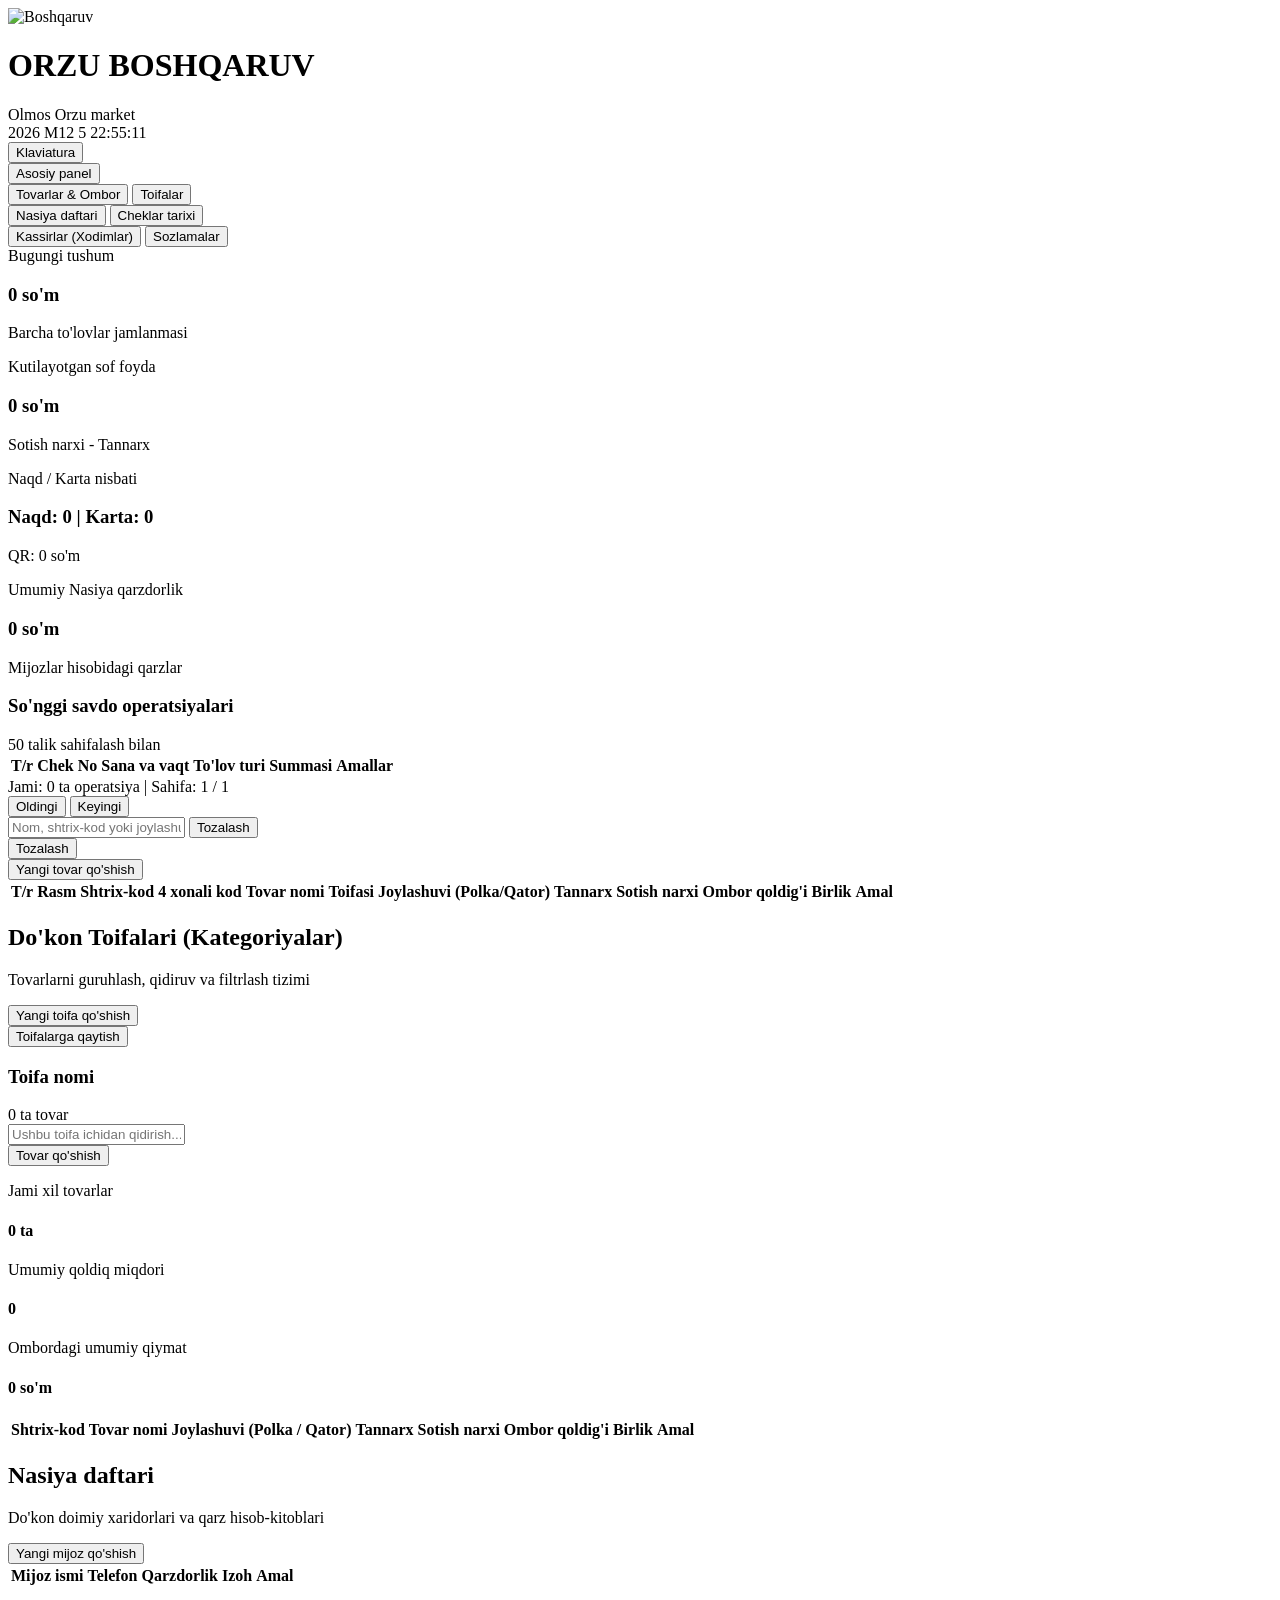
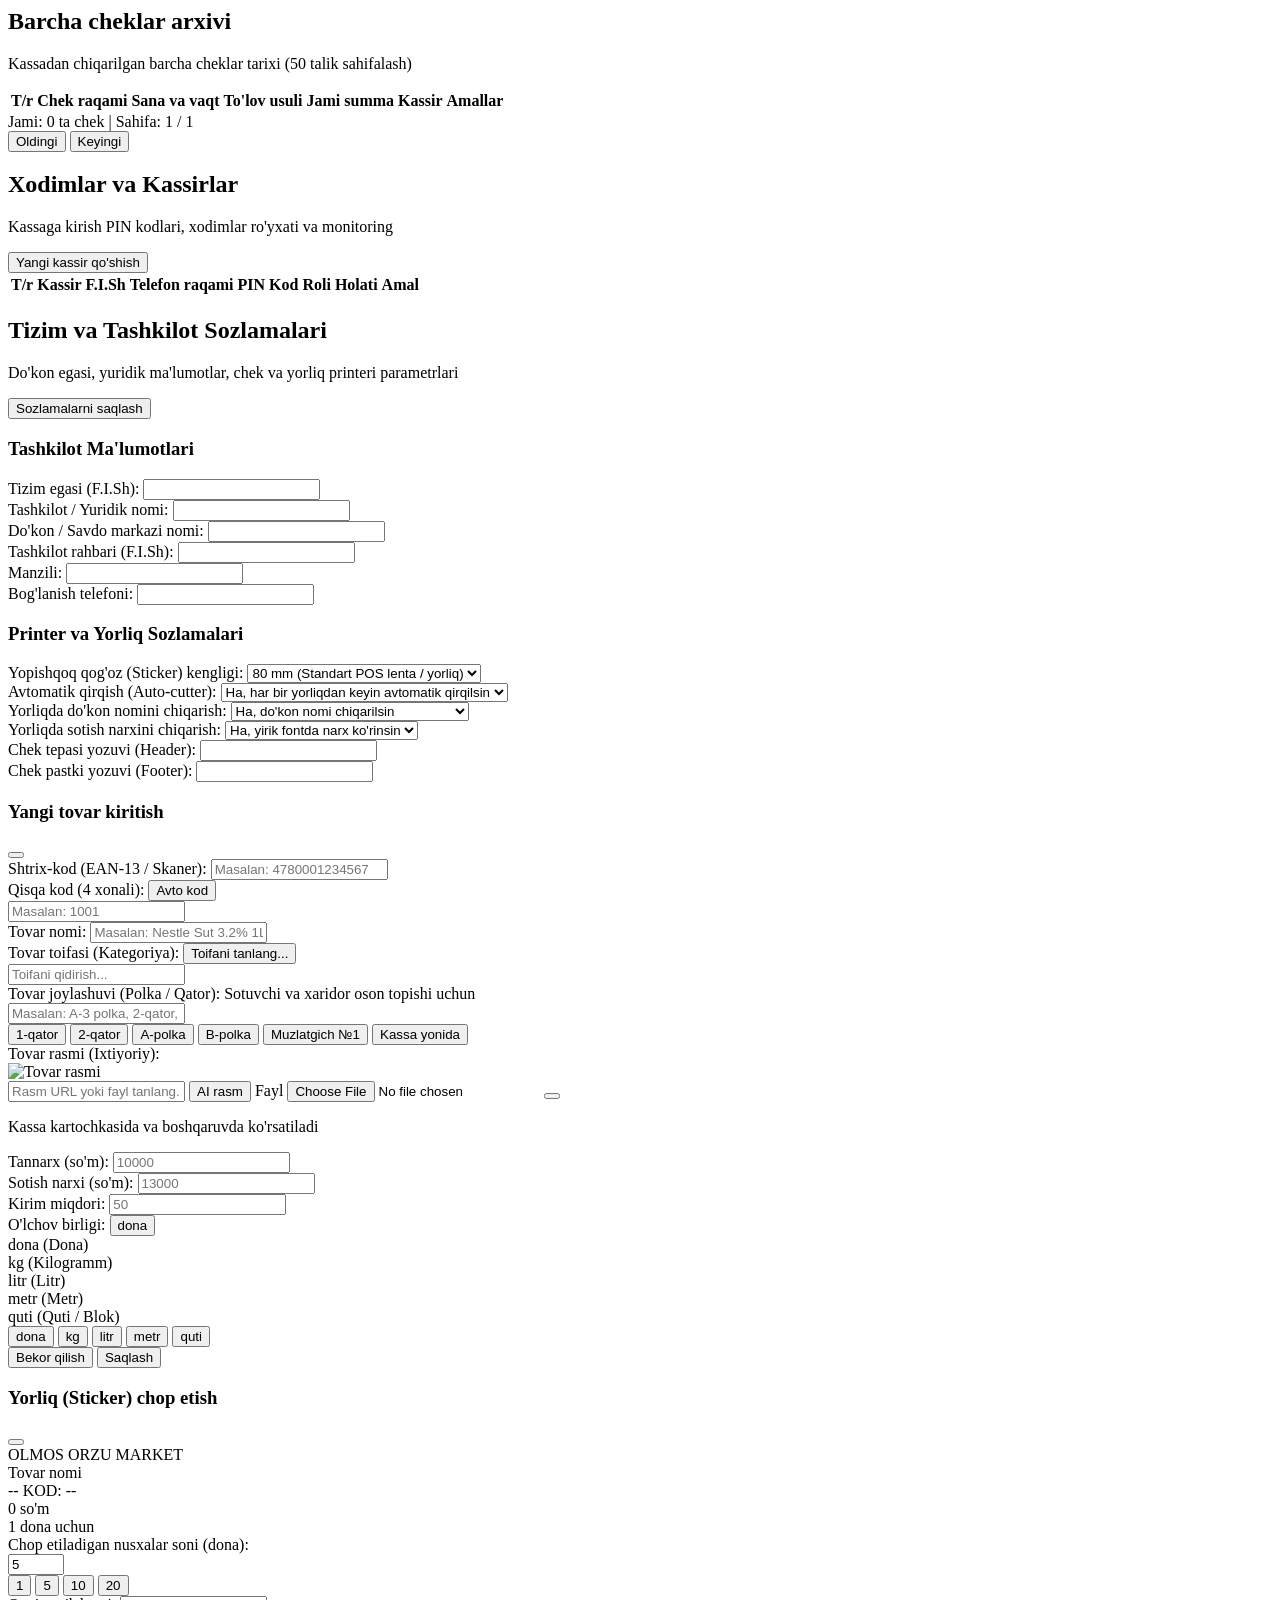
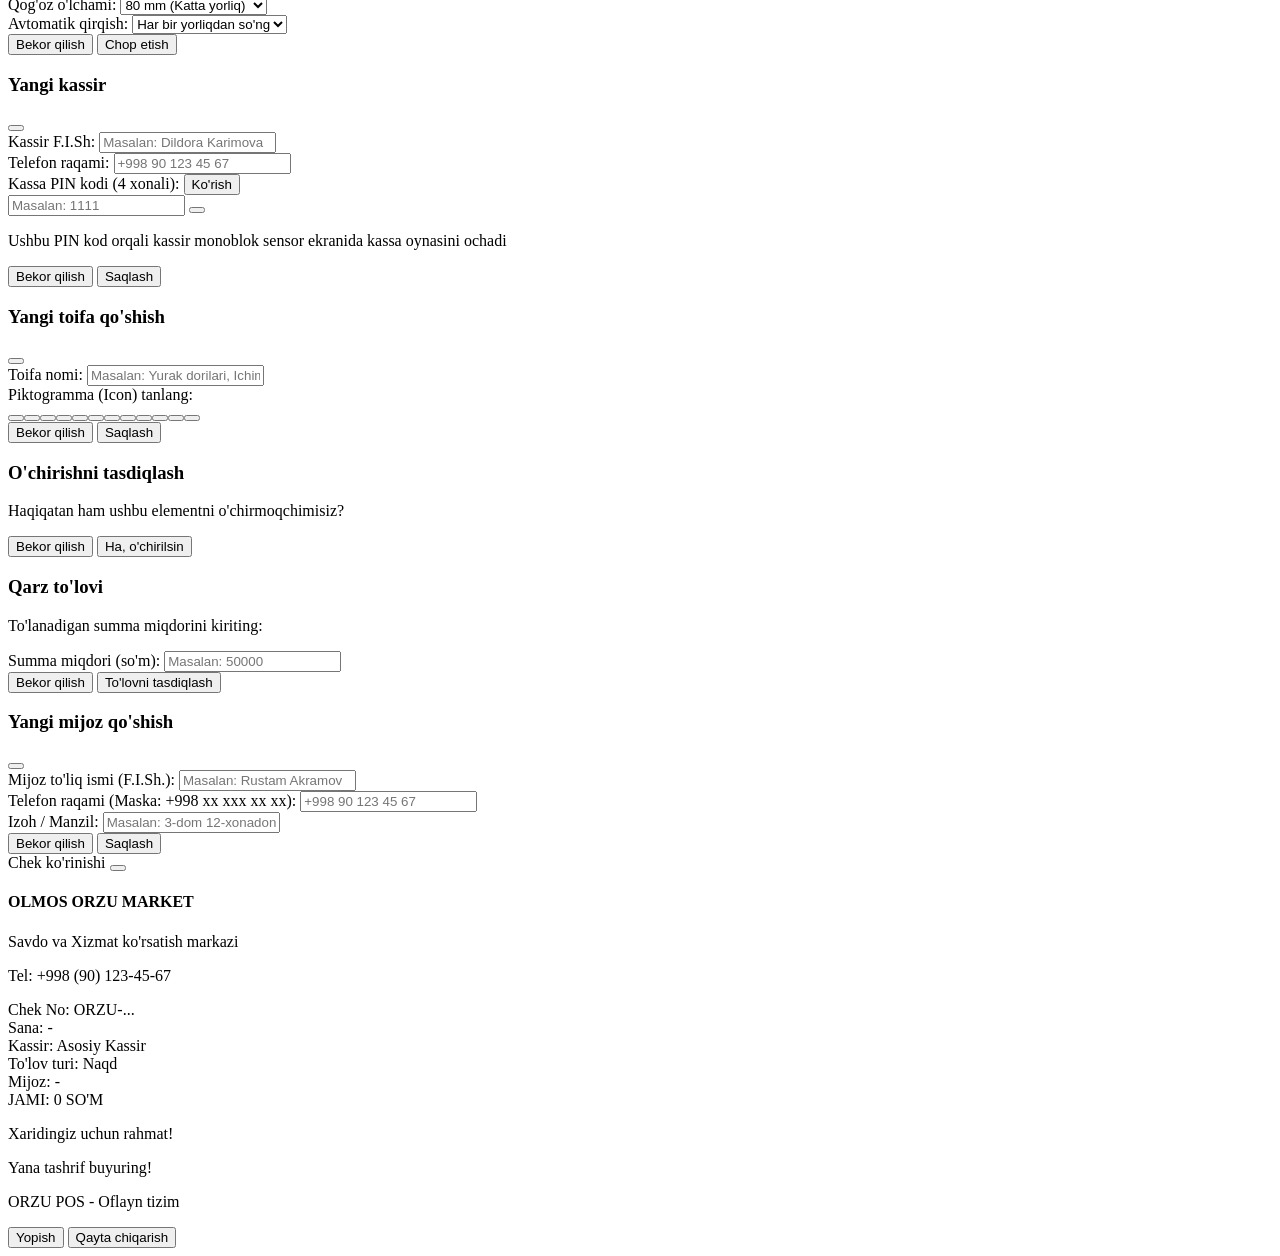
==== web/admin/index.html @ 23eb66a7 "feat: enlarge virtual keyboard for touch monoblocks, eliminate .uz completely, disable static cache " ====
<!DOCTYPE html>
<html lang="uz" class="h-full bg-[#f1f5f9] text-slate-800">
<head>
  <meta charset="UTF-8">
  <meta name="viewport" content="width=device-width, initial-scale=1.0">
  <meta name="theme-color" content="#881337">
  <meta name="msapplication-navbutton-color" content="#881337">
  <meta name="apple-mobile-web-app-status-bar-style" content="#881337">
  <meta name="color-scheme" content="light">
  <title>ORZU Boshqaruv - Olmos Orzu market</title>
  <link rel="icon" type="image/png" href="/icons/admin.png">
  <link rel="manifest" href="/manifest.json">
  <!-- 100% OFFLINE LOKAL RESURSLAR -->
  <link rel="stylesheet" href="/shared/app.css">
  <script src="/shared/tailwind.js"></script>
  <script src="/shared/lucide.min.js"></script>
  <script src="/shared/sound.js"></script>
</head>
<body class="h-full flex flex-col font-sans select-none overflow-hidden bg-[#f1f5f9] text-slate-800">

  <!-- ========================================== -->
  <!-- TOP HEADER ARCHITECTURE (EXECUTIVE 2-TIER) -->
  <!-- ========================================== -->
  <header class="bg-[#881337] border-b border-[#70102e] shadow-md z-20 shrink-0">
    <!-- Tier 1: System Master Bar (Brand, Live Clock & Active App Switcher) -->
    <div class="h-14 px-6 flex items-center justify-between border-b border-[#70102e] bg-[#881337]">
      <!-- Left: Logo & Market Identity -->
      <div class="flex items-center space-x-3.5 shrink-0">
        <div class="w-9 h-9 rounded-xl p-0.5 bg-white/10 border border-white/20 shadow-md flex items-center justify-center shrink-0">
          <img src="/icons/admin.png" class="w-7 h-7 object-contain" alt="Boshqaruv">
        </div>
        <div class="flex items-baseline gap-2.5">
          <h1 class="font-black text-sm tracking-wide text-white">ORZU BOSHQARUV</h1>
          <span class="px-2 py-0.5 rounded-full bg-white text-[#881337] text-[10px] font-bold">
            Olmos Orzu market
          </span>
        </div>
      </div>

      <!-- Center: Live Clock & Date -->
      <div class="hidden md:flex items-center gap-3 px-3.5 py-1.5 rounded-xl bg-white/15 border border-white/20 text-xs font-mono text-white">
        <span class="w-2 h-2 rounded-full bg-emerald-400"></span>
        <span id="admin-date-display" class="text-rose-100 font-semibold text-[11px]"></span>
        <span class="w-px h-3 bg-rose-900/40"></span>
        <span id="admin-clock-display" class="font-black text-white text-xs tracking-wider"></span>
      </div>

      <!-- Right: Active App Tabs Bar (Chrome-style) & Keyboard Toggle -->
      <div class="flex items-center gap-2">
        <div id="admin-update-badge" class="hidden"></div>
        <div id="orzu-app-tabs" class="shrink-0"></div>
        <button onclick="window.__orzuVirtualKeyboard?.toggle()" type="button" class="flex items-center gap-1.5 px-3 py-1.5 rounded-xl bg-white/15 hover:bg-white/25 text-white text-xs font-bold border border-white/30 transition cursor-pointer" title="Sensor klaviaturani ochish / yopish">
          <i data-lucide="keyboard" class="w-3.5 h-3.5 text-rose-400"></i>
          <span>Klaviatura</span>
        </button>
      </div>
    </div>

    <!-- Tier 2: Professional Navigation Command Bar -->
    <div class="px-6 py-2 bg-white border-b border-slate-200 flex items-center justify-between gap-4">
      <nav class="flex items-center gap-2 overflow-x-auto scrollbar-none py-0.5 whitespace-nowrap w-full">
        <!-- 1. Asosiy & Analitika -->
        <button onclick="switchTab('dashboard', this)" class="admin-tab px-4 py-2 rounded-xl text-xs font-bold bg-[#881337] text-white shadow-md border border-rose-500/60 transition flex items-center gap-2 shrink-0">
          <i data-lucide="layout-dashboard" class="w-4 h-4 text-rose-200"></i>
          <span>Asosiy panel</span>
        </button>

        <!-- Divider -->
        <div class="w-px h-5 bg-slate-200 shrink-0 mx-1"></div>

        <!-- 2. Tovarlar & Ombor -->
        <button onclick="switchTab('products', this)" class="admin-tab px-4 py-2 rounded-xl text-xs font-semibold text-slate-700 bg-slate-50 hover:bg-slate-100 hover:text-slate-900 border border-slate-200 font-bold transition flex items-center gap-2 shrink-0">
          <i data-lucide="boxes" class="w-4 h-4 text-rose-400"></i>
          <span>Tovarlar & Ombor</span>
        </button>

        <!-- 3. Toifalar -->
        <button onclick="switchTab('categories', this)" class="admin-tab px-4 py-2 rounded-xl text-xs font-semibold text-slate-700 bg-slate-50 hover:bg-slate-100 hover:text-slate-900 border border-slate-200 font-bold transition flex items-center gap-2 shrink-0">
          <i data-lucide="tags" class="w-4 h-4 text-rose-400"></i>
          <span>Toifalar</span>
        </button>

        <!-- Divider -->
        <div class="w-px h-5 bg-slate-200 shrink-0 mx-1"></div>

        <!-- 4. Nasiya daftari -->
        <button onclick="switchTab('debts', this)" class="admin-tab px-4 py-2 rounded-xl text-xs font-semibold text-slate-700 bg-slate-50 hover:bg-slate-100 hover:text-slate-900 border border-slate-200 font-bold transition flex items-center gap-2 shrink-0">
          <i data-lucide="book-open" class="w-4 h-4 text-rose-400"></i>
          <span>Nasiya daftari</span>
        </button>

        <!-- 5. Cheklar tarixi -->
        <button onclick="switchTab('sales', this)" class="admin-tab px-4 py-2 rounded-xl text-xs font-semibold text-slate-700 bg-slate-50 hover:bg-slate-100 hover:text-slate-900 border border-slate-200 font-bold transition flex items-center gap-2 shrink-0">
          <i data-lucide="receipt" class="w-4 h-4 text-rose-400"></i>
          <span>Cheklar tarixi</span>
        </button>

        <!-- Divider -->
        <div class="w-px h-5 bg-slate-200 shrink-0 mx-1"></div>

        <!-- 6. Kassirlar -->
        <button onclick="switchTab('cashiers', this)" class="admin-tab px-4 py-2 rounded-xl text-xs font-semibold text-slate-700 bg-slate-50 hover:bg-slate-100 hover:text-slate-900 border border-slate-200 font-bold transition flex items-center gap-2 shrink-0">
          <i data-lucide="users" class="w-4 h-4 text-rose-400"></i>
          <span>Kassirlar (Xodimlar)</span>
        </button>

        <!-- 7. Sozlamalar -->
        <button onclick="switchTab('settings', this)" class="admin-tab px-4 py-2 rounded-xl text-xs font-semibold text-slate-700 bg-slate-50 hover:bg-slate-100 hover:text-slate-900 border border-slate-200 font-bold transition flex items-center gap-2 shrink-0">
          <i data-lucide="settings" class="w-4 h-4 text-rose-400"></i>
          <span>Sozlamalar</span>
        </button>
      </nav>
    </div>
  </header>

  <!-- CONTENT CONTAINER -->
  <main class="flex-1 overflow-y-auto p-6 bg-[#f1f5f9]">
    
    <!-- 1. DASHBOARD & ANALYTICS -->
    <section id="tab-dashboard" class="space-y-6">
      <div class="grid grid-cols-1 sm:grid-cols-2 lg:grid-cols-4 gap-4">
        <div class="glass p-5 rounded-2xl">
          <div class="flex justify-between items-start">
            <span class="text-xs font-bold text-slate-600 uppercase">Bugungi tushum</span>
            <div class="p-2 rounded-xl bg-rose-50 text-[#881337] border border-rose-200"><i data-lucide="coins" class="w-5 h-5"></i></div>
          </div>
          <h3 class="text-2xl font-black text-slate-900 mt-2 font-mono" id="stat-revenue">0 so'm</h3>
          <p class="text-xs text-slate-500 font-medium mt-1">Barcha to'lovlar jamlanmasi</p>
        </div>

        <div class="glass p-5 rounded-2xl">
          <div class="flex justify-between items-start">
            <span class="text-xs font-bold text-slate-600 uppercase">Kutilayotgan sof foyda</span>
            <div class="p-2 rounded-xl bg-emerald-50 text-emerald-700 border border-emerald-200"><i data-lucide="trending-up" class="w-5 h-5"></i></div>
          </div>
          <h3 class="text-2xl font-black text-emerald-700 mt-2 font-mono" id="stat-profit">0 so'm</h3>
          <p class="text-xs text-slate-500 font-medium mt-1">Sotish narxi - Tannarx</p>
        </div>

        <div class="glass p-5 rounded-2xl">
          <div class="flex justify-between items-start">
            <span class="text-xs font-bold text-slate-600 uppercase">Naqd / Karta nisbati</span>
            <div class="p-2 rounded-xl bg-rose-50 text-[#881337] border border-rose-200"><i data-lucide="credit-card" class="w-5 h-5"></i></div>
          </div>
          <h3 class="text-lg font-black text-slate-900 mt-2 font-mono">
            Naqd: <span class="text-emerald-700 font-black" id="stat-cash">0</span> | Karta: <span class="text-blue-700 font-black" id="stat-card">0</span>
          </h3>
          <p class="text-xs text-purple-700 font-bold mt-1 font-mono" id="stat-qr">QR: 0 so'm</p>
        </div>

        <div class="glass p-5 rounded-2xl">
          <div class="flex justify-between items-start">
            <span class="text-xs font-bold text-slate-600 uppercase">Umumiy Nasiya qarzdorlik</span>
            <div class="p-2 rounded-xl bg-amber-50 text-amber-800 border border-amber-200"><i data-lucide="alert-circle" class="w-5 h-5"></i></div>
          </div>
          <h3 class="text-2xl font-black text-amber-800 mt-2 font-mono" id="stat-debts">0 so'm</h3>
          <p class="text-xs text-slate-500 font-medium mt-1">Mijozlar hisobidagi qarzlar</p>
        </div>
      </div>

      <!-- Recent Transactions Table -->
      <div class="glass rounded-3xl p-6">
        <div class="flex items-center justify-between mb-4">
          <h3 class="font-extrabold text-base text-slate-900 flex items-center gap-2">
            <i data-lucide="clock" class="w-4 h-4 text-[#881337]"></i> So'nggi savdo operatsiyalari
          </h3>
          <span class="text-xs text-slate-600 font-medium">50 talik sahifalash bilan</span>
        </div>
        <div class="overflow-x-auto">
          <table class="w-full text-left text-xs">
            <thead class="bg-slate-100 text-slate-800 uppercase border-b-2 border-slate-300 font-black">
              <tr>
                <th class="py-3 px-4 w-12 text-center">T/r</th>
                <th class="py-3 px-4">Chek No</th>
                <th class="py-3 px-4">Sana va vaqt</th>
                <th class="py-3 px-4">To'lov turi</th>
                <th class="py-3 px-4">Summasi</th>
                <th class="py-3 px-4 text-right">Amallar</th>
              </tr>
            </thead>
            <tbody id="recent-sales-tbody" class="divide-y divide-slate-100 font-medium">
              <!-- Dynamically populated -->
            </tbody>
          </table>
        </div>

        <!-- 50 talik Pagination controls for Recent Sales -->
        <div class="mt-4 pt-3 border-t border-slate-200 flex items-center justify-between text-xs">
          <div class="text-slate-600 font-medium">
            Jami: <span id="recent-sales-total-count" class="font-bold text-slate-900">0</span> ta operatsiya | 
            Sahifa: <span id="recent-sales-current-page" class="font-bold text-slate-900">1</span> / <span id="recent-sales-total-pages" class="font-bold text-slate-900">1</span>
          </div>
          <div class="flex items-center gap-2">
            <button onclick="prevRecentSalesPage()" id="btn-recent-prev" class="px-3 py-1.5 rounded-lg bg-white hover:bg-slate-100 text-slate-800 font-bold disabled:opacity-40 disabled:cursor-not-allowed border border-slate-300 flex items-center gap-1 cursor-pointer transition shadow-sm">
              <i data-lucide="chevron-left" class="w-4 h-4"></i> Oldingi
            </button>
            <button onclick="nextRecentSalesPage()" id="btn-recent-next" class="px-3 py-1.5 rounded-lg bg-white hover:bg-slate-100 text-slate-800 font-bold disabled:opacity-40 disabled:cursor-not-allowed border border-slate-300 flex items-center gap-1 cursor-pointer transition shadow-sm">
              Keyingi <i data-lucide="chevron-right" class="w-4 h-4"></i>
            </button>
          </div>
        </div>
      </div>
    </section>

    <!-- 2. PRODUCTS & INVENTORY (WITH LOCATION) -->
    <section id="tab-products" class="hidden space-y-4">
      <div class="flex flex-col gap-3">
        <!-- Row 1: Search, Clear & Add Button -->
        <div class="flex flex-col sm:flex-row items-center justify-between gap-3">
          <div class="flex items-center gap-2 flex-1 w-full">
            <div class="relative flex-1">
              <i data-lucide="search" class="w-4 h-4 absolute left-3.5 top-3 text-[#881337]"></i>
              <input type="text" id="product-search-input" oninput="filterProductsList()" placeholder="Nom, shtrix-kod yoki joylashuv (polka) bo'yicha qidirish..."
                     class="w-full bg-white border border-slate-300 rounded-xl pl-10 pr-24 py-2.5 text-xs text-slate-900 focus:border-[#881337] placeholder-slate-400 focus:outline-none font-medium">
              <button type="button" onclick="clearProductSearch()" class="absolute right-1.5 top-1.5 bottom-1.5 px-3 rounded-lg bg-slate-100 hover:bg-rose-100 text-slate-700 hover:text-rose-700 font-bold text-xs flex items-center gap-1 transition cursor-pointer border border-slate-200" title="Qidiruv matnini tozalash">
                <i data-lucide="x" class="w-3.5 h-3.5"></i> Tozalash
              </button>
            </div>
            <button type="button" onclick="clearProductSearch()" class="px-4 py-2.5 rounded-xl bg-slate-100 hover:bg-slate-200 text-slate-700 hover:text-slate-900 font-bold text-xs border border-slate-300 flex items-center gap-1.5 shrink-0 cursor-pointer active:scale-95 transition shadow-sm" title="Qidiruvni tozalash">
              <i data-lucide="rotate-ccw" class="w-3.5 h-3.5 text-slate-500"></i> Tozalash
            </button>
          </div>

          <button onclick="openProductModal()" class="px-5 py-2.5 rounded-xl bg-[#881337] hover:bg-[#9f1239] text-white font-bold text-xs shadow-md border border-[#881337] flex items-center gap-2 shrink-0 cursor-pointer active:scale-95 transition">
            <i data-lucide="plus-circle" class="w-4 h-4"></i> Yangi tovar qo'shish
          </button>
        </div>

        <!-- Row 2: Category Quick Filter Pills Across Full Width -->
        <div class="w-full bg-white p-2.5 rounded-2xl border border-slate-200 shadow-sm">
          <div id="admin-category-filter" class="w-full flex items-center gap-2 overflow-x-auto pb-1 scrollbar-thin">
            <!-- Rendered dynamically across entire screen width -->
          </div>
        </div>
      </div>

      <div class="glass rounded-3xl overflow-hidden">
        <table class="w-full text-left text-xs">
          <thead class="bg-slate-100 text-slate-600 font-bold border-b border-slate-200">
            <tr>
              <th class="py-3.5 px-4 w-12 text-center">T/r</th>
              <th class="py-3.5 px-3 w-14 text-center">Rasm</th>
              <th class="py-3.5 px-4">Shtrix-kod</th>
              <th class="py-3.5 px-3">4 xonali kod</th>
              <th class="py-3.5 px-4">Tovar nomi</th>
              <th class="py-3.5 px-4">Toifasi</th>
              <th class="py-3.5 px-4">Joylashuvi (Polka/Qator)</th>
              <th class="py-3.5 px-4">Tannarx</th>
              <th class="py-3.5 px-4">Sotish narxi</th>
              <th class="py-3.5 px-4">Ombor qoldig'i</th>
              <th class="py-3.5 px-4">Birlik</th>
              <th class="py-3.5 px-4 text-right">Amal</th>
            </tr>
          </thead>
          <tbody id="products-tbody" class="divide-y divide-slate-100 font-medium">
            <!-- Dynamically populated -->
          </tbody>
        </table>
      </div>
    </section>

    <!-- 3. DYNAMIC CATEGORIES MANAGEMENT (DINAMIK TOIFALAR) -->
    <section id="tab-categories" class="hidden space-y-5">
      <!-- 3A. Categories Grid View -->
      <div id="category-list-view" class="space-y-5">
        <div class="flex items-center justify-between">
          <div>
            <h2 class="font-extrabold text-base text-slate-900 flex items-center gap-2">
              <i data-lucide="tags" class="w-5 h-5 text-[#881337]"></i> Do'kon Toifalari (Kategoriyalar)
            </h2>
            <p class="text-xs text-slate-500 font-medium mt-0.5">Tovarlarni guruhlash, qidiruv va filtrlash tizimi</p>
          </div>
          <button onclick="openCategoryModal()" class="px-4 py-2.5 rounded-xl bg-[#881337] hover:bg-[#9f1239] text-white font-bold text-xs shadow-md border border-[#881337] flex items-center gap-2 cursor-pointer transition active:scale-95">
            <i data-lucide="plus" class="w-4 h-4"></i> Yangi toifa qo'shish
          </button>
        </div>

        <!-- Categories Cards Grid -->
        <div class="grid grid-cols-1 sm:grid-cols-2 lg:grid-cols-3 xl:grid-cols-4 gap-4" id="categories-grid-container">
          <!-- Rendered dynamically -->
        </div>
      </div>

      <!-- 3B. Dedicated Category Detail & Products View (Toifa ichidagi tovarlar) -->
      <div id="category-detail-view" class="hidden space-y-4">
        <!-- Back bar & Category header -->
        <div class="glass p-4 rounded-2xl flex flex-col md:flex-row md:items-center justify-between gap-4">
          <div class="flex items-center gap-3">
            <button onclick="closeCategoryDetailView()" class="px-3.5 py-2 rounded-xl bg-white hover:bg-slate-100 text-slate-800 border border-slate-300 font-bold text-xs flex items-center gap-1.5 transition active:scale-95 cursor-pointer shadow-sm">
              <i data-lucide="arrow-left" class="w-4 h-4"></i> Toifalarga qaytish
            </button>
            <div class="h-6 w-px bg-slate-300 hidden md:block"></div>
            <div class="flex items-center gap-2.5">
              <div class="w-10 h-10 rounded-xl bg-rose-50 border border-rose-200 flex items-center justify-center text-[#881337] shadow-sm" id="detail-cat-icon-box">
                <i data-lucide="tag" class="w-5 h-5" id="detail-cat-icon"></i>
              </div>
              <div>
                <h3 class="font-extrabold text-base text-slate-900 flex items-center gap-2" id="detail-cat-title">Toifa nomi</h3>
                <span class="text-xs text-slate-600 font-mono font-bold" id="detail-cat-count-badge">0 ta tovar</span>
              </div>
            </div>
          </div>

          <!-- Actions & Search inside this category -->
          <div class="flex items-center gap-2.5 flex-1 max-w-md justify-end">
            <div class="relative flex-1">
              <i data-lucide="search" class="w-3.5 h-3.5 absolute left-3 top-2.5 text-slate-400"></i>
              <input type="text" id="cat-detail-search" oninput="filterCategoryDetailProducts()" placeholder="Ushbu toifa ichidan qidirish..."
                     class="w-full bg-white border border-slate-300 rounded-xl pl-9 pr-3 py-2 text-xs text-slate-900 placeholder-slate-400 focus:outline-none focus:border-[#881337]">
            </div>
            <button onclick="openAddProductForCategory()" class="px-4 py-2 rounded-xl bg-[#059669] hover:bg-[#047857] text-white font-bold text-xs shadow-md border border-[#059669] flex items-center gap-1.5 shrink-0 transition active:scale-95 cursor-pointer">
              <i data-lucide="plus" class="w-4 h-4"></i> Tovar qo'shish
            </button>
          </div>
        </div>

        <!-- Category Summary Stats -->
        <div class="grid grid-cols-1 sm:grid-cols-3 gap-3">
          <div class="glass p-3.5 rounded-2xl flex items-center justify-between">
            <div>
              <p class="text-[11px] font-bold text-slate-600">Jami xil tovarlar</p>
              <h4 class="text-lg font-black text-slate-900 font-mono mt-0.5" id="cat-stat-types">0 ta</h4>
            </div>
            <div class="p-2 rounded-xl bg-rose-50 text-[#881337] border border-rose-200"><i data-lucide="package" class="w-4 h-4"></i></div>
          </div>
          <div class="glass p-3.5 rounded-2xl flex items-center justify-between">
            <div>
              <p class="text-[11px] font-bold text-slate-600">Umumiy qoldiq miqdori</p>
              <h4 class="text-lg font-black text-emerald-700 font-mono mt-0.5" id="cat-stat-units">0</h4>
            </div>
            <div class="p-2 rounded-xl bg-emerald-50 text-emerald-700 border border-emerald-200"><i data-lucide="boxes" class="w-4 h-4"></i></div>
          </div>
          <div class="glass p-3.5 rounded-2xl flex items-center justify-between">
            <div>
              <p class="text-[11px] font-bold text-slate-600">Ombordagi umumiy qiymat</p>
              <h4 class="text-lg font-black text-amber-800 font-mono mt-0.5" id="cat-stat-value">0 so'm</h4>
            </div>
            <div class="p-2 rounded-xl bg-amber-50 text-amber-800 border border-amber-200"><i data-lucide="coins" class="w-4 h-4"></i></div>
          </div>
        </div>

        <!-- Products in Category Table -->
        <div class="glass rounded-3xl overflow-hidden shadow-xl">
          <table class="w-full text-left text-xs">
            <thead class="bg-slate-100 text-slate-800 font-black border-b-2 border-slate-300">
              <tr>
                <th class="py-3.5 px-4">Shtrix-kod</th>
                <th class="py-3.5 px-4">Tovar nomi</th>
                <th class="py-3.5 px-4">Joylashuvi (Polka / Qator)</th>
                <th class="py-3.5 px-4">Tannarx</th>
                <th class="py-3.5 px-4">Sotish narxi</th>
                <th class="py-3.5 px-4">Ombor qoldig'i</th>
                <th class="py-3.5 px-4">Birlik</th>
                <th class="py-3.5 px-4 text-right">Amal</th>
              </tr>
            </thead>
            <tbody id="cat-detail-products-tbody" class="divide-y divide-slate-100 font-medium">
              <!-- Dynamically populated -->
            </tbody>
          </table>
        </div>
      </div>
    </section>

    <!-- 4. DEBT BOOK (NASIYA DAFTARI) -->
    <section id="tab-debts" class="hidden space-y-4">
      <div class="flex items-center justify-between">
        <div>
          <h2 class="font-extrabold text-base text-slate-900">Nasiya daftari</h2>
          <p class="text-xs text-slate-500 font-medium">Do'kon doimiy xaridorlari va qarz hisob-kitoblari</p>
        </div>
        <button onclick="openCustomerModal()" class="px-5 py-2.5 rounded-xl bg-[#881337] hover:bg-[#9f1239] text-white font-bold text-xs shadow-md border border-[#881337] flex items-center gap-2 shrink-0 cursor-pointer active:scale-95 transition">
          <i data-lucide="user-plus" class="w-4 h-4"></i> Yangi mijoz qo'shish
        </button>
      </div>

      <div class="glass rounded-3xl overflow-hidden">
        <table class="w-full text-left text-xs">
          <thead class="bg-slate-100 text-slate-800 font-black border-b-2 border-slate-300">
            <tr>
              <th class="py-3.5 px-4">Mijoz ismi</th>
              <th class="py-3.5 px-4">Telefon</th>
              <th class="py-3.5 px-4">Qarzdorlik</th>
              <th class="py-3.5 px-4">Izoh</th>
              <th class="py-3.5 px-4 text-right">Amal</th>
            </tr>
          </thead>
          <tbody id="debts-tbody" class="divide-y divide-slate-100 font-medium">
            <!-- Dynamically populated -->
          </tbody>
        </table>
      </div>
    </section>

    <!-- 5. ALL SALES HISTORY -->
    <section id="tab-sales" class="hidden space-y-4">
      <div class="flex items-center justify-between">
        <div>
          <h2 class="font-extrabold text-base text-slate-900">Barcha cheklar arxivi</h2>
          <p class="text-xs text-slate-500 font-medium">Kassadan chiqarilgan barcha cheklar tarixi (50 talik sahifalash)</p>
        </div>
      </div>

      <div class="glass rounded-3xl overflow-hidden">
        <table class="w-full text-left text-xs">
          <thead class="bg-slate-100 text-slate-800 font-black border-b-2 border-slate-300">
            <tr>
              <th class="py-3.5 px-4 w-12 text-center">T/r</th>
              <th class="py-3.5 px-4">Chek raqami</th>
              <th class="py-3.5 px-4">Sana va vaqt</th>
              <th class="py-3.5 px-4">To'lov usuli</th>
              <th class="py-3.5 px-4">Jami summa</th>
              <th class="py-3.5 px-4">Kassir</th>
              <th class="py-3.5 px-4 text-right">Amallar</th>
            </tr>
          </thead>
          <tbody id="all-sales-tbody" class="divide-y divide-slate-100 font-medium">
            <!-- Dynamically populated -->
          </tbody>
        </table>

        <!-- 50 talik Pagination controls for Tab Sales -->
        <div class="p-3.5 bg-white border-t border-slate-200 flex items-center justify-between text-xs">
          <div class="text-slate-600 font-medium">
            Jami: <span id="sales-total-count" class="font-bold text-slate-900">0</span> ta chek | 
            Sahifa: <span id="sales-current-page" class="font-bold text-slate-900">1</span> / <span id="sales-total-pages" class="font-bold text-slate-900">1</span>
          </div>
          <div class="flex items-center gap-2">
            <button onclick="prevSalesPage()" id="btn-sales-prev" class="px-3 py-1.5 rounded-lg bg-white hover:bg-slate-100 text-slate-800 font-bold disabled:opacity-40 disabled:cursor-not-allowed border border-slate-300 flex items-center gap-1 cursor-pointer transition shadow-sm">
              <i data-lucide="chevron-left" class="w-4 h-4"></i> Oldingi
            </button>
            <button onclick="nextSalesPage()" id="btn-sales-next" class="px-3 py-1.5 rounded-lg bg-white hover:bg-slate-100 text-slate-800 font-bold disabled:opacity-40 disabled:cursor-not-allowed border border-slate-300 flex items-center gap-1 cursor-pointer transition shadow-sm">
              Keyingi <i data-lucide="chevron-right" class="w-4 h-4"></i>
            </button>
          </div>
        </div>
      </div>
    </section>

    <!-- 6. CASHIERS MANAGEMENT (KASSIRLARNI BOSHQARISH) -->
    <section id="tab-cashiers" class="hidden space-y-5">
      <div class="flex items-center justify-between">
        <div>
          <h2 class="font-extrabold text-base text-slate-900 flex items-center gap-2">
            <i data-lucide="users" class="w-5 h-5 text-[#881337]"></i> Xodimlar va Kassirlar
          </h2>
          <p class="text-xs text-slate-500 font-medium mt-0.5">Kassaga kirish PIN kodlari, xodimlar ro'yxati va monitoring</p>
        </div>
        <button onclick="openCashierModal()" class="px-4 py-2.5 rounded-xl bg-[#881337] hover:bg-[#9f1239] text-white font-bold text-xs shadow-md border border-[#881337] flex items-center gap-2 cursor-pointer transition active:scale-95">
          <i data-lucide="user-plus" class="w-4 h-4"></i> Yangi kassir qo'shish
        </button>
      </div>

      <div class="glass rounded-3xl overflow-hidden">
        <table class="w-full text-left text-xs">
          <thead class="bg-slate-100 text-slate-800 font-black border-b-2 border-slate-300">
            <tr>
              <th class="py-3.5 px-4 w-12 text-center">T/r</th>
              <th class="py-3.5 px-4">Kassir F.I.Sh</th>
              <th class="py-3.5 px-4">Telefon raqami</th>
              <th class="py-3.5 px-4">PIN Kod</th>
              <th class="py-3.5 px-4">Roli</th>
              <th class="py-3.5 px-4">Holati</th>
              <th class="py-3.5 px-4 text-right">Amal</th>
            </tr>
          </thead>
          <tbody id="cashiers-tbody" class="divide-y divide-slate-100 font-medium">
            <!-- Populated dynamically -->
          </tbody>
        </table>
      </div>
    </section>

    <!-- 7. SYSTEM & ORGANIZATION SETTINGS (TASHKILOT VA REKVIZITLAR SOZLAMALARI) -->
    <section id="tab-settings" class="hidden space-y-6 max-w-4xl">
      <div class="flex items-center justify-between">
        <div>
          <h2 class="font-extrabold text-base text-slate-900 flex items-center gap-2">
            <i data-lucide="settings" class="w-5 h-5 text-[#881337]"></i> Tizim va Tashkilot Sozlamalari
          </h2>
          <p class="text-xs text-slate-500 font-medium mt-0.5">Do'kon egasi, yuridik ma'lumotlar, chek va yorliq printeri parametrlari</p>
        </div>
        <button onclick="saveAllSettings()" class="px-5 py-2.5 rounded-xl bg-[#881337] hover:bg-[#9f1239] text-white font-bold text-xs shadow-md border border-[#881337] flex items-center gap-2 cursor-pointer transition active:scale-95">
          <i data-lucide="save" class="w-4 h-4"></i> Sozlamalarni saqlash
        </button>
      </div>

      <div class="grid grid-cols-1 md:grid-cols-2 gap-5">
        <!-- 1. Tashkilot va Yuridik Rekvizitlar -->
        <div class="glass p-5 rounded-3xl space-y-4">
          <h3 class="font-black text-sm text-slate-900 flex items-center gap-2 border-b border-slate-200 pb-2.5">
            <i data-lucide="building" class="w-4 h-4 text-[#881337]"></i> Tashkilot Ma'lumotlari
          </h3>
          <div class="space-y-3 text-xs">
            <div>
              <label class="block font-bold text-slate-700 mb-1">Tizim egasi (F.I.Sh):</label>
              <input type="text" id="setting-store-owner" class="w-full bg-slate-50 border border-slate-300 rounded-xl px-3.5 py-2.5 text-slate-900 focus:bg-white focus:border-[#881337] focus:outline-none">
            </div>
            <div>
              <label class="block font-bold text-slate-700 mb-1">Tashkilot / Yuridik nomi:</label>
              <input type="text" id="setting-company-name" class="w-full bg-slate-50 border border-slate-300 rounded-xl px-3.5 py-2.5 text-slate-900 focus:bg-white focus:border-[#881337] focus:outline-none">
            </div>
            <div>
              <label class="block font-bold text-slate-700 mb-1">Do'kon / Savdo markazi nomi:</label>
              <input type="text" id="setting-store-name" class="w-full bg-slate-50 border border-slate-300 rounded-xl px-3.5 py-2.5 text-slate-900 focus:bg-white focus:border-[#881337] focus:outline-none">
            </div>
            <div>
              <label class="block font-bold text-slate-700 mb-1">Tashkilot rahbari (F.I.Sh):</label>
              <input type="text" id="setting-director-name" class="w-full bg-slate-50 border border-slate-300 rounded-xl px-3.5 py-2.5 text-slate-900 focus:bg-white focus:border-[#881337] focus:outline-none">
            </div>
            <div>
              <label class="block font-bold text-slate-700 mb-1">Manzili:</label>
              <input type="text" id="setting-store-address" class="w-full bg-slate-50 border border-slate-300 rounded-xl px-3.5 py-2.5 text-slate-900 focus:bg-white focus:border-[#881337] focus:outline-none">
            </div>
            <div>
              <label class="block font-bold text-slate-700 mb-1">Bog'lanish telefoni:</label>
              <input type="text" id="setting-store-phone" class="w-full bg-slate-50 border border-slate-300 rounded-xl px-3.5 py-2.5 text-slate-900 focus:bg-white focus:border-[#881337] focus:outline-none font-mono">
            </div>
          </div>
        </div>

        <!-- 2. Printer va Yorliq (Sticker) Parametrlari -->
        <div class="glass p-5 rounded-3xl space-y-4">
          <h3 class="font-black text-sm text-slate-900 flex items-center gap-2 border-b border-slate-200 pb-2.5">
            <i data-lucide="printer" class="w-4 h-4 text-amber-700"></i> Printer va Yorliq Sozlamalari
          </h3>
          <div class="space-y-3 text-xs">
            <div>
              <label class="block font-bold text-slate-700 mb-1">Yopishqoq qog'oz (Sticker) kengligi:</label>
              <select id="setting-label-width" class="w-full bg-slate-50 border border-slate-300 rounded-xl px-3.5 py-2.5 text-slate-900 focus:bg-white focus:border-[#881337] focus:outline-none">
                <option value="80">80 mm (Standart POS lenta / yorliq)</option>
                <option value="58">58 mm (Ixcham lenta / yorliq)</option>
              </select>
            </div>
            <div>
              <label class="block font-bold text-slate-700 mb-1">Avtomatik qirqish (Auto-cutter):</label>
              <select id="setting-label-autocut" class="w-full bg-slate-50 border border-slate-300 rounded-xl px-3.5 py-2.5 text-slate-900 focus:bg-white focus:border-[#881337] focus:outline-none">
                <option value="true">Ha, har bir yorliqdan keyin avtomatik qirqilsin</option>
                <option value="false">Yo'q, faqat partiya oxirida qirqilsin</option>
              </select>
            </div>
            <div>
              <label class="block font-bold text-slate-700 mb-1">Yorliqda do'kon nomini chiqarish:</label>
              <select id="setting-label-show-store" class="w-full bg-slate-50 border border-slate-300 rounded-xl px-3.5 py-2.5 text-slate-900 focus:bg-white focus:border-[#881337] focus:outline-none">
                <option value="true">Ha, do'kon nomi chiqarilsin</option>
                <option value="false">Yo'q, faqat tovar va shtrix-kod bo'lsin</option>
              </select>
            </div>
            <div>
              <label class="block font-bold text-slate-700 mb-1">Yorliqda sotish narxini chiqarish:</label>
              <select id="setting-label-show-price" class="w-full bg-slate-50 border border-slate-300 rounded-xl px-3.5 py-2.5 text-slate-900 focus:bg-white focus:border-[#881337] focus:outline-none">
                <option value="true">Ha, yirik fontda narx ko'rinsin</option>
                <option value="false">Yo'q, narx ko'rinmasin</option>
              </select>
            </div>
            <div>
              <label class="block font-bold text-slate-700 mb-1">Chek tepasi yozuvi (Header):</label>
              <input type="text" id="setting-receipt-header" class="w-full bg-slate-50 border border-slate-300 rounded-xl px-3.5 py-2.5 text-slate-900 focus:bg-white focus:border-[#881337] focus:outline-none">
            </div>
            <div>
              <label class="block font-bold text-slate-700 mb-1">Chek pastki yozuvi (Footer):</label>
              <input type="text" id="setting-receipt-footer" class="w-full bg-slate-50 border border-slate-300 rounded-xl px-3.5 py-2.5 text-slate-900 focus:bg-white focus:border-[#881337] focus:outline-none">
            </div>
          </div>
        </div>
      </div>
    </section>

  </main>

  <!-- ========================================== -->
  <!-- 1. ADD / EDIT PRODUCT MODAL                -->
  <!-- ========================================== -->
  <div id="product-modal" class="fixed inset-0 bg-slate-900/60 backdrop-blur-sm hidden items-center justify-center z-50 p-4">
    <div class="w-full max-w-lg rounded-3xl p-6 shadow-2xl bg-white border border-slate-200 text-slate-900 space-y-4 max-h-[92vh] overflow-y-auto">
      <div class="flex justify-between items-center pb-3 border-b border-slate-200">
        <h3 class="font-black text-base text-slate-900 flex items-center gap-2" id="product-modal-title">
          <i data-lucide="package-plus" class="w-5 h-5 text-[#881337]"></i> Yangi tovar kiritish
        </h3>
        <button onclick="closeProductModal()" class="p-1 rounded-xl text-slate-400 hover:text-slate-800 hover:bg-slate-100 transition">
          <i data-lucide="x" class="w-5 h-5"></i>
        </button>
      </div>

      <!-- Hidden ID for edit mode -->
      <input type="hidden" id="edit-product-id" value="">

      <div class="space-y-3.5 text-xs">
        <div class="grid grid-cols-1 sm:grid-cols-2 gap-3">
          <div>
            <label class="block font-bold text-slate-700 mb-1">Shtrix-kod (EAN-13 / Skaner):</label>
            <input type="text" id="new-barcode" placeholder="Masalan: 4780001234567"
                   class="w-full bg-slate-50 border border-slate-300 rounded-xl px-3.5 py-2.5 text-slate-900 focus:bg-white focus:border-[#881337] focus:outline-none font-mono">
          </div>
          <div>
            <div class="flex items-center justify-between mb-1">
              <label class="block font-bold text-slate-700">Qisqa kod (4 xonali):</label>
              <button type="button" onclick="autoGenerate4DigitCode()" class="text-[10px] font-bold text-slate-700 hover:text-slate-900 bg-slate-100 hover:bg-slate-200 px-2 py-0.5 rounded-lg border border-slate-300 transition flex items-center gap-1 cursor-pointer active:scale-95 shadow-sm">
                <i data-lucide="sparkles" class="w-3 h-3 text-amber-600"></i>
                <span>Avto kod</span>
              </button>
            </div>
            <input type="text" id="new-short-code" placeholder="Masalan: 1001" data-mode="numpad" maxlength="6"
                   class="w-full bg-slate-50 border border-slate-300 rounded-xl px-3.5 py-2.5 text-slate-900 focus:bg-white focus:border-[#881337] focus:outline-none font-mono font-bold text-amber-800">
          </div>
        </div>
        
        <div>
          <label class="block font-bold text-slate-700 mb-1">Tovar nomi:</label>
          <input type="text" id="new-name" placeholder="Masalan: Nestle Sut 3.2% 1L"
                 class="w-full bg-slate-50 border border-slate-300 rounded-xl px-3.5 py-2.5 text-slate-900 focus:bg-white focus:border-[#881337] focus:outline-none">
        </div>

        <!-- TOVAR TOIFASI (CATEGORY) - CUSTOM BURGUNDY DROPDOWN -->
        <div class="relative">
          <label class="block font-bold text-slate-700 mb-1">Tovar toifasi (Kategoriya):</label>

          <input type="hidden" id="new-category-id" value="">

          <button type="button" id="cat-dropdown-btn" onclick="toggleCatDropdown()"
                  class="w-full bg-slate-50 border border-slate-300 rounded-xl px-3.5 py-2.5 text-slate-900 focus:bg-white focus:border-[#881337] flex items-center justify-between text-left focus:outline-none transition cursor-pointer">
            <div class="flex items-center gap-2 truncate">
              <i data-lucide="tag" class="w-4 h-4 text-[#881337] shrink-0" id="cat-selected-icon"></i>
              <span id="cat-selected-text" class="text-slate-800 font-medium truncate">Toifani tanlang...</span>
            </div>
            <i data-lucide="chevron-down" class="w-4 h-4 text-slate-500 shrink-0 transition-transform" id="cat-chevron"></i>
          </button>

          <div id="cat-dropdown-panel" class="absolute left-0 right-0 top-full mt-1.5 bg-white border border-slate-300 rounded-2xl p-2 shadow-2xl z-50 hidden">
            <div class="relative mb-2">
              <i data-lucide="search" class="w-3.5 h-3.5 absolute left-3 top-2.5 text-slate-400"></i>
              <input type="text" id="cat-search" oninput="filterCatDropdown()" placeholder="Toifani qidirish..."
                     class="w-full bg-slate-50 border border-slate-300 rounded-xl pl-8 pr-3 py-1.5 text-xs text-slate-900 focus:bg-white focus:border-[#881337] placeholder-slate-400 focus:outline-none">
            </div>
            <div id="cat-list-container" class="max-h-48 overflow-y-auto space-y-1 pr-1 text-slate-800"></div>
          </div>
        </div>

        <!-- TOVAR JOYLASHUVI (POLKA / QATOR / JOYLASHUV) -->
        <div>
          <div class="flex justify-between items-center mb-1">
            <label class="block font-bold text-slate-700 flex items-center gap-1.5">
              <i data-lucide="map-pin" class="w-3.5 h-3.5 text-amber-600"></i> Tovar joylashuvi (Polka / Qator):
            </label>
            <span class="text-[10px] text-slate-500">Sotuvchi va xaridor oson topishi uchun</span>
          </div>
          <input type="text" id="new-location" placeholder="Masalan: A-3 polka, 2-qator, Muzlatgich 1, Vitrina B"
                 class="w-full bg-slate-50 border border-slate-300 rounded-xl px-3.5 py-2.5 text-slate-900 focus:bg-white focus:border-[#881337] focus:outline-none font-medium">
          
          <!-- Quick Presets -->
          <div class="flex gap-1.5 mt-1.5 overflow-x-auto text-[10px]">
            <button type="button" onclick="setLocationPreset('1-qator')" class="px-2 py-0.5 rounded bg-slate-100 hover:bg-slate-200 text-slate-800 border border-slate-300 whitespace-nowrap cursor-pointer">1-qator</button>
            <button type="button" onclick="setLocationPreset('2-qator')" class="px-2 py-0.5 rounded bg-slate-100 hover:bg-slate-200 text-slate-800 border border-slate-300 whitespace-nowrap cursor-pointer">2-qator</button>
            <button type="button" onclick="setLocationPreset('A-polka')" class="px-2 py-0.5 rounded bg-slate-100 hover:bg-slate-200 text-slate-800 border border-slate-300 whitespace-nowrap cursor-pointer">A-polka</button>
            <button type="button" onclick="setLocationPreset('B-polka')" class="px-2 py-0.5 rounded bg-slate-100 hover:bg-slate-200 text-slate-800 border border-slate-300 whitespace-nowrap cursor-pointer">B-polka</button>
            <button type="button" onclick="setLocationPreset('Muzlatgich №1')" class="px-2 py-0.5 rounded bg-slate-100 hover:bg-slate-200 text-slate-800 border border-slate-300 whitespace-nowrap cursor-pointer">Muzlatgich №1</button>
            <button type="button" onclick="setLocationPreset('Kassa yonida')" class="px-2 py-0.5 rounded bg-slate-100 hover:bg-slate-200 text-slate-800 border border-slate-300 whitespace-nowrap cursor-pointer">Kassa yonida</button>
          </div>
        </div>

        <!-- TOVAR RASMI (IMAGE UPLOAD / URL) -->
        <div>
          <label class="block font-bold text-slate-700 mb-1 flex items-center gap-1.5">
            <i data-lucide="image" class="w-3.5 h-3.5 text-[#881337]"></i> Tovar rasmi (Ixtiyoriy):
          </label>
          <div class="flex items-center gap-3">
            <div id="product-img-preview-box" class="w-14 h-14 rounded-xl bg-slate-50 border border-slate-300 flex items-center justify-center overflow-hidden shrink-0">
              <i data-lucide="image" class="w-6 h-6 text-slate-400" id="product-img-icon"></i>
              <img id="product-img-preview" class="w-full h-full object-cover hidden" alt="Tovar rasmi">
            </div>
            <div class="flex-1 space-y-1.5">
              <input type="hidden" id="new-image-url" value="">
              <div class="flex gap-2">
                <input type="text" id="new-image-url-input" oninput="handleImageUrlInput(this.value)" placeholder="Rasm URL yoki fayl tanlang..."
                       class="flex-1 bg-slate-50 border border-slate-300 rounded-xl px-3 py-1.5 text-xs text-slate-900 focus:bg-white focus:border-[#881337] focus:outline-none font-mono">
                <button type="button" id="btn-ai-gen-img" onclick="generateAiProductImage()" class="px-3 py-1.5 rounded-xl bg-[#881337] hover:bg-[#9f1239] text-white border border-[#881337] text-xs font-bold cursor-pointer shrink-0 flex items-center gap-1.5 transition active:scale-95 shadow-md" title="OpenRouter AI orqali fotorealistik rasm generatsiya qilish">
                  <i data-lucide="sparkles" class="w-3.5 h-3.5 text-amber-300"></i>
                  <span>AI rasm</span>
                </button>
                <label class="px-3 py-1.5 rounded-xl bg-slate-100 hover:bg-slate-200 text-slate-800 border border-slate-300 text-xs font-semibold cursor-pointer shrink-0 flex items-center gap-1">
                  <i data-lucide="upload" class="w-3.5 h-3.5"></i> Fayl
                  <input type="file" id="new-image-file" accept="image/*" class="hidden" onchange="handleImageFileUpload(event)">
                </label>
                <button type="button" onclick="clearProductImage()" title="Rasmni tozalash" class="px-2 py-1.5 rounded-xl bg-slate-100 hover:bg-red-50 text-slate-500 hover:text-red-600 border border-slate-300 text-xs cursor-pointer">
                  <i data-lucide="x" class="w-3.5 h-3.5"></i>
                </button>
              </div>
              <p class="text-[10px] text-slate-500">Kassa kartochkasida va boshqaruvda ko'rsatiladi</p>
            </div>
          </div>
        </div>

        <div class="grid grid-cols-2 gap-3">
          <div>
            <label class="block font-bold text-slate-700 mb-1">Tannarx (so'm):</label>
            <input type="number" step="any" id="new-buy-price" placeholder="10000" data-mode="numpad"
                   class="w-full bg-slate-50 border border-slate-300 rounded-xl px-3.5 py-2.5 text-slate-900 focus:bg-white focus:border-[#881337] focus:outline-none font-mono">
          </div>
          <div>
            <label class="block font-bold text-slate-700 mb-1">Sotish narxi (so'm):</label>
            <input type="number" step="any" id="new-sell-price" placeholder="13000" data-mode="numpad"
                   class="w-full bg-slate-50 border border-slate-300 rounded-xl px-3.5 py-2.5 text-slate-900 focus:bg-white focus:border-[#881337] focus:outline-none font-mono">
          </div>
        </div>

        <div class="grid grid-cols-2 gap-3">
          <div>
            <label class="block font-bold text-slate-700 mb-1">Kirim miqdori:</label>
            <input type="number" step="0.001" id="new-stock" placeholder="50" data-mode="numpad"
                   class="w-full bg-slate-50 border border-slate-300 rounded-xl px-3.5 py-2.5 text-slate-900 focus:bg-white focus:border-[#881337] focus:outline-none font-mono">
          </div>
          
          <!-- O'LCHOV BIRLIGI (UNIT) - OPENS UPWARDS & QUICK CHIPS -->
          <div class="relative">
            <label class="block font-bold text-slate-700 mb-1">O'lchov birligi:</label>
            <input type="hidden" id="new-unit" value="dona">

            <button type="button" id="unit-dropdown-btn" onclick="toggleUnitDropdown()"
                    class="w-full bg-slate-50 border border-slate-300 rounded-xl px-3.5 py-2.5 text-slate-900 focus:bg-white focus:border-[#881337] flex items-center justify-between text-left focus:outline-none transition cursor-pointer">
              <span id="unit-selected-text" class="text-slate-900 font-bold">dona</span>
              <i data-lucide="chevron-up" class="w-4 h-4 text-slate-500 shrink-0" id="unit-chevron"></i>
            </button>

            <!-- Dropdown opens UPWARDS above the button so it is NEVER cut off -->
            <div id="unit-dropdown-panel" class="absolute left-0 right-0 bottom-full mb-2 bg-white border border-slate-300 rounded-2xl p-2 shadow-2xl z-50 hidden space-y-1">
              <div onclick="selectUnit('dona')" class="p-2 rounded-xl hover:bg-slate-100 cursor-pointer text-xs text-slate-800 font-bold flex items-center justify-between">
                <span>dona (Dona)</span>
              </div>
              <div onclick="selectUnit('kg')" class="p-2 rounded-xl hover:bg-slate-100 cursor-pointer text-xs text-slate-800 font-bold flex items-center justify-between">
                <span>kg (Kilogramm)</span>
              </div>
              <div onclick="selectUnit('litr')" class="p-2 rounded-xl hover:bg-slate-100 cursor-pointer text-xs text-slate-800 font-bold flex items-center justify-between">
                <span>litr (Litr)</span>
              </div>
              <div onclick="selectUnit('metr')" class="p-2 rounded-xl hover:bg-slate-100 cursor-pointer text-xs text-slate-800 font-bold flex items-center justify-between">
                <span>metr (Metr)</span>
              </div>
              <div onclick="selectUnit('quti')" class="p-2 rounded-xl hover:bg-slate-100 cursor-pointer text-xs text-slate-800 font-bold flex items-center justify-between">
                <span>quti (Quti / Blok)</span>
              </div>
            </div>

            <!-- Quick Selection Chips right under the button -->
            <div class="flex gap-1.5 mt-2 flex-wrap">
              <button type="button" onclick="selectUnit('dona')" id="chip-unit-dona" class="unit-chip px-2.5 py-1 rounded-lg bg-[#881337] text-white text-[11px] font-bold border border-[#881337] transition active:scale-95 cursor-pointer shadow-sm">dona</button>
              <button type="button" onclick="selectUnit('kg')" id="chip-unit-kg" class="unit-chip px-2.5 py-1 rounded-lg bg-slate-100 hover:bg-slate-200 text-slate-800 text-[11px] font-bold border border-slate-300 transition active:scale-95 cursor-pointer">kg</button>
              <button type="button" onclick="selectUnit('litr')" id="chip-unit-litr" class="unit-chip px-2.5 py-1 rounded-lg bg-slate-100 hover:bg-slate-200 text-slate-800 text-[11px] font-bold border border-slate-300 transition active:scale-95 cursor-pointer">litr</button>
              <button type="button" onclick="selectUnit('metr')" id="chip-unit-metr" class="unit-chip px-2.5 py-1 rounded-lg bg-slate-100 hover:bg-slate-200 text-slate-800 text-[11px] font-bold border border-slate-300 transition active:scale-95 cursor-pointer">metr</button>
              <button type="button" onclick="selectUnit('quti')" id="chip-unit-quti" class="unit-chip px-2.5 py-1 rounded-lg bg-slate-100 hover:bg-slate-200 text-slate-800 text-[11px] font-bold border border-slate-300 transition active:scale-95 cursor-pointer">quti</button>
            </div>
          </div>
        </div>
      </div>

      <div class="pt-3 border-t border-slate-200 flex justify-end gap-2.5">
        <button onclick="closeProductModal()" class="px-4 py-2 rounded-xl bg-slate-100 hover:bg-slate-200 text-slate-700 text-xs font-bold border border-slate-300 cursor-pointer">Bekor qilish</button>
        <button onclick="saveProduct()" class="px-5 py-2 rounded-xl bg-[#881337] hover:bg-[#9f1239] text-white font-bold text-xs shadow-md border border-[#881337] cursor-pointer">Saqlash</button>
      </div>
    </div>
  </div>

  <!-- MODAL: PRINT BARCODE STICKER LABEL (YORLIQ CHOP ETISH) -->
  <div id="modal-print-label" class="fixed inset-0 bg-slate-900/60 backdrop-blur-sm hidden items-center justify-center z-50 p-4">
    <div class="w-full max-w-md rounded-3xl p-6 shadow-2xl bg-white border border-slate-200 text-slate-900 space-y-4">
      <div class="flex justify-between items-center pb-3 border-b border-slate-200">
        <h3 class="font-black text-base text-slate-900 flex items-center gap-2">
          <i data-lucide="printer" class="w-5 h-5 text-amber-600"></i> Yorliq (Sticker) chop etish
        </h3>
        <button onclick="closePrintLabelModal()" class="text-slate-400 hover:text-slate-800 p-1 rounded-xl hover:bg-slate-100 transition">
          <i data-lucide="x" class="w-5 h-5"></i>
        </button>
      </div>

      <input type="hidden" id="print-label-product-id" value="">

      <!-- Label Live Preview (Simulated Thermal Label Card) -->
      <div class="p-4 rounded-2xl bg-slate-50 border border-slate-300 text-center space-y-2">
        <div class="text-[11px] font-bold text-slate-600 uppercase tracking-widest" id="preview-label-store">OLMOS ORZU MARKET</div>
        <div class="text-sm font-black text-slate-900" id="preview-label-name">Tovar nomi</div>
        <div class="flex items-center justify-center gap-2">
          <span class="text-[11px] font-mono font-bold bg-white text-slate-900 px-2.5 py-0.5 rounded border border-slate-300" id="preview-label-barcode">--</span>
          <span class="text-[11px] font-mono font-bold bg-amber-50 text-amber-800 px-2.5 py-0.5 rounded border border-amber-300" id="preview-label-shortcode">KOD: --</span>
        </div>
        <div class="text-xl font-black text-[#881337] font-mono" id="preview-label-price">0 so'm</div>
        <div class="text-[10px] text-slate-500 font-medium" id="preview-label-unit">1 dona uchun</div>
      </div>

      <!-- Settings for this print job -->
      <div class="space-y-3 text-xs">
        <div>
          <label class="block font-bold text-slate-700 mb-1">Chop etiladigan nusxalar soni (dona):</label>
          <div class="flex items-center gap-2">
            <input type="number" id="print-label-copies" value="5" min="1" max="100"
                   class="w-full bg-slate-50 border border-slate-300 rounded-xl px-4 py-2.5 text-slate-900 font-mono font-bold text-base focus:bg-white focus:border-[#881337] focus:outline-none">
            <div class="flex gap-1 shrink-0">
              <button type="button" onclick="setLabelCopies(1)" class="px-2.5 py-2 bg-slate-100 hover:bg-slate-200 text-slate-800 rounded-lg border border-slate-300 font-bold">1</button>
              <button type="button" onclick="setLabelCopies(5)" class="px-2.5 py-2 bg-slate-100 hover:bg-slate-200 text-slate-800 rounded-lg border border-slate-300 font-bold">5</button>
              <button type="button" onclick="setLabelCopies(10)" class="px-2.5 py-2 bg-slate-100 hover:bg-slate-200 text-slate-800 rounded-lg border border-slate-300 font-bold">10</button>
              <button type="button" onclick="setLabelCopies(20)" class="px-2.5 py-2 bg-slate-100 hover:bg-slate-200 text-slate-800 rounded-lg border border-slate-300 font-bold">20</button>
            </div>
          </div>
        </div>

        <div class="grid grid-cols-2 gap-3">
          <div>
            <label class="block font-bold text-slate-700 mb-1">Qog'oz o'lchami:</label>
            <select id="print-label-width" class="w-full bg-slate-50 border border-slate-300 rounded-xl px-3 py-2 text-slate-900 focus:bg-white focus:border-[#881337] focus:outline-none">
              <option value="80">80 mm (Katta yorliq)</option>
              <option value="58">58 mm (Kichik yorliq)</option>
            </select>
          </div>
          <div>
            <label class="block font-bold text-slate-700 mb-1">Avtomatik qirqish:</label>
            <select id="print-label-autocut" class="w-full bg-slate-50 border border-slate-300 rounded-xl px-3 py-2 text-slate-900 focus:bg-white focus:border-[#881337] focus:outline-none">
              <option value="true">Har bir yorliqdan so'ng</option>
              <option value="false">Oxirida bitta qirqish</option>
            </select>
          </div>
        </div>
      </div>

      <div class="pt-3 border-t border-slate-200 flex gap-2">
        <button onclick="closePrintLabelModal()" class="w-1/3 py-2.5 rounded-xl bg-slate-100 hover:bg-slate-200 text-slate-700 text-xs font-bold border border-slate-300 transition">
          Bekor qilish
        </button>
        <button id="btn-submit-print-label" onclick="submitPrintLabel()" class="flex-1 py-2.5 rounded-xl bg-[#881337] hover:bg-[#9f1239] text-white font-black text-xs shadow-md flex items-center justify-center gap-2 border border-[#881337] active:scale-95 transition">
          <i data-lucide="printer" class="w-4 h-4"></i> Chop etish
        </button>
      </div>
    </div>
  </div>

  <!-- MODAL: ADD / EDIT CASHIER (KASSIRNI QO'SHISH / TAHRIRLASH) -->
  <div id="modal-cashier" class="fixed inset-0 bg-slate-900/60 backdrop-blur-sm hidden items-center justify-center z-50 p-4">
    <div class="w-full max-w-md rounded-3xl p-6 shadow-2xl bg-white border border-slate-200 text-slate-900 space-y-4">
      <div class="flex justify-between items-center pb-3 border-b border-slate-200">
        <h3 class="font-black text-base text-slate-900 flex items-center gap-2" id="cashier-modal-title">
          <i data-lucide="user-plus" class="w-5 h-5 text-[#881337]"></i> Yangi kassir
        </h3>
        <button onclick="closeCashierModal()" class="text-slate-400 hover:text-slate-800 p-1 rounded-xl hover:bg-slate-100 transition">
          <i data-lucide="x" class="w-5 h-5"></i>
        </button>
      </div>

      <input type="hidden" id="edit-cashier-id" value="">

      <div class="space-y-3.5 text-xs">
        <div>
          <label class="block font-bold text-slate-700 mb-1">Kassir F.I.Sh:</label>
          <input type="text" id="cashier-name-input" placeholder="Masalan: Dildora Karimova"
                 class="w-full bg-slate-50 border border-slate-300 rounded-xl px-3.5 py-2.5 text-slate-900 focus:bg-white focus:border-[#881337] focus:outline-none">
        </div>
        <div>
          <label class="block font-bold text-slate-700 mb-1">Telefon raqami:</label>
          <input type="text" id="cashier-phone-input" placeholder="+998 90 123 45 67"
                 class="w-full bg-slate-50 border border-slate-300 rounded-xl px-3.5 py-2.5 text-slate-900 focus:bg-white focus:border-[#881337] focus:outline-none font-mono">
        </div>
        <div>
          <div class="flex items-center justify-between mb-1">
            <label class="block font-bold text-slate-700">Kassa PIN kodi (4 xonali):</label>
            <button type="button" onclick="toggleAdminPinVisibility()" class="text-xs text-slate-600 hover:text-slate-900 flex items-center gap-1 transition">
              <i data-lucide="eye" id="admin-pin-eye-icon" class="w-3.5 h-3.5"></i>
              <span id="admin-pin-eye-text">Ko'rish</span>
            </button>
          </div>
          <div class="relative flex items-center">
            <input type="password" id="cashier-pin-input" maxlength="8" placeholder="Masalan: 1111"
                   class="w-full bg-slate-50 border border-slate-300 rounded-xl pl-3.5 pr-10 py-2.5 text-slate-900 focus:bg-white focus:border-[#881337] focus:outline-none font-mono text-center tracking-widest font-black text-lg">
            <button type="button" onclick="toggleAdminPinVisibility()" class="absolute right-2 text-slate-400 hover:text-slate-800 p-1.5 rounded-lg transition">
              <i data-lucide="eye" id="admin-pin-eye-icon-btn" class="w-5 h-5"></i>
            </button>
          </div>
          <p class="text-[10px] text-slate-500 mt-1">Ushbu PIN kod orqali kassir monoblok sensor ekranida kassa oynasini ochadi</p>
        </div>
      </div>

      <div class="pt-3 border-t border-slate-200 flex gap-2">
        <button onclick="closeCashierModal()" class="w-1/3 py-2.5 rounded-xl bg-slate-100 hover:bg-slate-200 text-slate-700 text-xs font-bold border border-slate-300 transition">
          Bekor qilish
        </button>
        <button onclick="saveCashier()" class="flex-1 py-2.5 rounded-xl bg-[#881337] hover:bg-[#9f1239] text-white font-black text-xs shadow-md flex items-center justify-center gap-2 border border-[#881337] active:scale-95 transition">
          <i data-lucide="check" class="w-4 h-4"></i> Saqlash
        </button>
      </div>
    </div>
  </div>

  <!-- ========================================== -->
  <!-- 2. CATEGORY CREATE / EDIT MODAL            -->
  <!-- ========================================== -->
  <div id="category-modal" class="fixed inset-0 bg-slate-900/60 backdrop-blur-sm hidden items-center justify-center z-50 p-4">
    <div class="w-full max-w-md rounded-3xl p-6 shadow-2xl bg-white border border-slate-200 text-slate-900 space-y-4">
      <div class="flex justify-between items-center pb-3 border-b border-slate-200">
        <h3 class="font-bold text-base text-slate-900 flex items-center gap-2" id="cat-modal-title">
          <i data-lucide="tags" class="w-5 h-5 text-[#881337]"></i> Yangi toifa qo'shish
        </h3>
        <button onclick="closeCategoryModal()" class="p-1 rounded-xl text-slate-400 hover:text-slate-800 hover:bg-slate-100 transition">
          <i data-lucide="x" class="w-5 h-5"></i>
        </button>
      </div>

      <input type="hidden" id="edit-cat-id" value="">

      <div class="space-y-3.5 text-xs">
        <div>
          <label class="block font-bold text-slate-700 mb-1">Toifa nomi:</label>
          <input type="text" id="cat-name-input" placeholder="Masalan: Yurak dorilari, Ichimlik suvi..."
                 class="w-full bg-slate-50 border border-slate-300 rounded-xl px-3.5 py-2.5 text-slate-900 focus:bg-white focus:border-[#881337] focus:outline-none font-medium">
        </div>

        <div>
          <label class="block font-bold text-slate-700 mb-2">Piktogramma (Icon) tanlang:</label>
          <input type="hidden" id="cat-icon-input" value="tag">
          <div class="grid grid-cols-6 gap-2" id="icon-picker-container">
            <!-- Populated in JS with icons -->
          </div>
        </div>
      </div>

      <div class="pt-3 border-t border-slate-200 flex justify-end gap-2.5">
        <button onclick="closeCategoryModal()" class="px-4 py-2 rounded-xl bg-slate-100 hover:bg-slate-200 text-slate-700 text-xs font-semibold border border-slate-300 cursor-pointer">Bekor qilish</button>
        <button onclick="saveCategoryFromModal()" class="px-5 py-2 rounded-xl bg-[#881337] hover:bg-[#9f1239] text-white font-bold text-xs shadow-md border border-[#881337] cursor-pointer">Saqlash</button>
      </div>
    </div>
  </div>

  <!-- ========================================== -->
  <!-- 3. CONFIRMATION DIALOG                     -->
  <!-- ========================================== -->
  <div id="confirm-modal" class="fixed inset-0 bg-slate-900/60 backdrop-blur-sm hidden items-center justify-center z-[100] p-4">
    <div class="w-full max-w-md rounded-3xl p-6 shadow-2xl bg-white border border-slate-300 text-slate-900 space-y-4 modal-enter">
      <div class="flex items-start gap-3.5">
        <div id="confirm-modal-icon" class="w-12 h-12 rounded-2xl bg-red-50 border border-red-200 flex items-center justify-center shrink-0 shadow-sm">
          <i data-lucide="trash-2" class="w-6 h-6 text-red-600"></i>
        </div>
        <div>
          <h3 class="font-extrabold text-base text-slate-900" id="confirm-modal-title">O'chirishni tasdiqlash</h3>
          <p class="text-xs text-slate-600 mt-1 leading-relaxed" id="confirm-modal-msg">Haqiqatan ham ushbu elementni o'chirmoqchimisiz?</p>
        </div>
      </div>

      <div class="pt-3 border-t border-slate-200 flex justify-end gap-2.5">
        <button id="confirm-cancel-btn" type="button" class="px-4 py-2.5 rounded-xl bg-slate-100 hover:bg-slate-200 text-slate-700 text-xs font-bold border border-slate-300 transition active:scale-95 cursor-pointer">
          Bekor qilish
        </button>
        <button id="confirm-modal-btn" type="button" class="px-5 py-2.5 rounded-xl bg-[#991b1b] hover:bg-[#b91c1c] text-white font-bold text-xs shadow-md border border-red-700 transition active:scale-95 cursor-pointer flex items-center gap-1.5">
          Ha, o'chirilsin
        </button>
      </div>
    </div>
  </div>

  <!-- ========================================== -->
  <!-- 4. PROMPT MODAL (INPUT)                    -->
  <!-- ========================================== -->
  <div id="prompt-modal" class="fixed inset-0 bg-slate-900/60 backdrop-blur-sm hidden items-center justify-center z-[100] p-4">
    <div class="w-full max-w-md rounded-3xl p-6 shadow-2xl bg-white border border-slate-300 text-slate-900 space-y-4 modal-enter">
      <div class="flex items-start gap-3.5">
        <div class="w-12 h-12 rounded-2xl bg-amber-50 border border-amber-200 flex items-center justify-center shrink-0 shadow-sm">
          <i data-lucide="wallet" class="w-6 h-6 text-amber-700"></i>
        </div>
        <div class="flex-1">
          <h3 class="font-extrabold text-base text-slate-900" id="prompt-modal-title">Qarz to'lovi</h3>
          <p class="text-xs text-slate-600 mt-1 leading-relaxed" id="prompt-modal-msg">To'lanadigan summa miqdorini kiriting:</p>
        </div>
      </div>

      <div>
        <label class="block font-bold text-slate-700 mb-1 text-xs">Summa miqdori (so'm):</label>
        <input type="number" id="prompt-modal-input" placeholder="Masalan: 50000"
               class="w-full bg-slate-50 border border-slate-300 rounded-xl px-4 py-3 text-sm text-slate-900 font-mono font-bold focus:bg-white focus:border-[#881337] focus:outline-none shadow-inner">
      </div>

      <div class="pt-3 border-t border-slate-200 flex justify-end gap-2.5">
        <button id="prompt-cancel-btn" type="button" class="px-4 py-2.5 rounded-xl bg-slate-100 hover:bg-slate-200 text-slate-700 text-xs font-bold border border-slate-300 transition active:scale-95 cursor-pointer">
          Bekor qilish
        </button>
        <button id="prompt-modal-btn" type="button" class="px-5 py-2.5 rounded-xl bg-[#059669] hover:bg-[#047857] text-white font-bold text-xs shadow-md border border-[#059669] transition active:scale-95 cursor-pointer flex items-center gap-1.5">
          To'lovni tasdiqlash
        </button>
      </div>
    </div>
  </div>

  <!-- ========================================== -->
  <!-- 5. ADD / EDIT CUSTOMER MODAL (NASIYA)      -->
  <!-- ========================================== -->
  <div id="customer-modal" class="fixed inset-0 bg-slate-900/60 backdrop-blur-sm hidden items-center justify-center z-50 p-4">
    <div class="w-full max-w-md rounded-3xl p-6 shadow-2xl bg-white border border-slate-200 text-slate-900 space-y-4">
      <div class="flex justify-between items-center pb-3 border-b border-slate-200">
        <h3 class="font-bold text-base text-slate-900 flex items-center gap-2" id="customer-modal-title">
          <i data-lucide="user-plus" class="w-5 h-5 text-[#881337]"></i> Yangi mijoz qo'shish
        </h3>
        <button onclick="closeCustomerModal()" class="p-1 rounded-xl text-slate-400 hover:text-slate-800 hover:bg-slate-100 transition">
          <i data-lucide="x" class="w-5 h-5"></i>
        </button>
      </div>

      <input type="hidden" id="edit-customer-id" value="">

      <div class="space-y-3.5 text-xs">
        <div>
          <label class="block font-bold text-slate-700 mb-1">Mijoz to'liq ismi (F.I.Sh.):</label>
          <input type="text" id="cust-name" placeholder="Masalan: Rustam Akramov"
                 class="w-full bg-slate-50 border border-slate-300 rounded-xl px-3.5 py-2.5 text-slate-900 focus:bg-white focus:border-[#881337] focus:outline-none">
        </div>

        <div>
          <label class="block font-bold text-slate-700 mb-1">Telefon raqami (Maska: +998 xx xxx xx xx):</label>
          <input type="text" id="cust-phone" oninput="applyPhoneMask(this)" onfocus="onPhoneFocus(this)" onkeydown="handlePhoneKeyDown(event)" placeholder="+998 90 123 45 67" maxlength="17"
                 class="w-full bg-slate-50 border border-slate-300 rounded-xl px-3.5 py-2.5 text-slate-900 focus:bg-white focus:border-[#881337] focus:outline-none font-mono">
        </div>

        <div>
          <label class="block font-bold text-slate-700 mb-1">Izoh / Manzil:</label>
          <input type="text" id="cust-note" placeholder="Masalan: 3-dom 12-xonadon, doimiy mijoz"
                 class="w-full bg-slate-50 border border-slate-300 rounded-xl px-3.5 py-2.5 text-slate-900 focus:bg-white focus:border-[#881337] focus:outline-none">
        </div>
      </div>

      <div class="pt-3 border-t border-slate-200 flex justify-end gap-2.5">
        <button type="button" onclick="closeCustomerModal()" class="px-4 py-2.5 rounded-xl bg-slate-100 hover:bg-slate-200 text-slate-700 text-xs font-bold border border-slate-300 transition active:scale-95 cursor-pointer">
          Bekor qilish
        </button>
        <button type="button" onclick="saveCustomerFromModal()" class="px-5 py-2.5 rounded-xl bg-[#881337] hover:bg-[#9f1239] text-white font-bold text-xs shadow-md border border-[#881337] transition active:scale-95 cursor-pointer flex items-center gap-1.5">
          <i data-lucide="check" class="w-4 h-4"></i> Saqlash
        </button>
      </div>
    </div>
  </div>

  <!-- ========================================== -->
  <!-- 6. RECEIPT VIEW MODAL (EKRANDA CHEKNI KO'RISH) -->
  <!-- ========================================== -->
  <div id="receipt-view-modal" class="fixed inset-0 bg-slate-900/60 backdrop-blur-sm hidden items-center justify-center z-50 p-4">
    <div class="w-full max-w-sm rounded-3xl p-6 shadow-2xl bg-white border border-slate-300 space-y-4 font-mono text-xs text-slate-900 modal-enter">
      <div class="flex justify-between items-center pb-2 border-b border-slate-200">
        <span class="font-black text-[#881337] text-sm flex items-center gap-1.5">
          <i data-lucide="receipt" class="w-4 h-4 text-[#881337]"></i> Chek ko'rinishi
        </span>
        <button onclick="closeReceiptViewModal()" class="p-1 rounded-lg text-slate-400 hover:text-slate-800 hover:bg-slate-100 transition cursor-pointer">
          <i data-lucide="x" class="w-4 h-4"></i>
        </button>
      </div>

      <!-- Receipt Body simulating thermal receipt -->
      <div class="p-4 rounded-2xl bg-slate-50 border border-slate-300 space-y-2.5 max-h-[65vh] overflow-y-auto text-slate-900">
        <div class="text-center space-y-1">
          <h4 class="font-black text-slate-900 text-base tracking-wider">OLMOS ORZU MARKET</h4>
          <p class="text-[11px] text-slate-600 font-medium">Savdo va Xizmat ko'rsatish markazi</p>
          <p class="text-[11px] text-slate-600 font-medium">Tel: +998 (90) 123-45-67</p>
          <div class="border-b border-dashed border-slate-300 my-2"></div>
        </div>

        <div class="space-y-1 text-[11px]">
          <div class="flex justify-between">
            <span class="text-slate-600">Chek No:</span>
            <span id="rv-receipt-no" class="font-black text-[#881337]">ORZU-...</span>
          </div>
          <div class="flex justify-between">
            <span class="text-slate-600">Sana:</span>
            <span id="rv-date" class="text-slate-800 font-bold">-</span>
          </div>
          <div class="flex justify-between">
            <span class="text-slate-600">Kassir:</span>
            <span id="rv-cashier" class="text-slate-800 font-bold">Asosiy Kassir</span>
          </div>
          <div class="flex justify-between">
            <span class="text-slate-600">To'lov turi:</span>
            <span id="rv-payment" class="font-black text-emerald-700">Naqd</span>
          </div>
          <div id="rv-customer-row" class="flex justify-between hidden">
            <span class="text-slate-600">Mijoz:</span>
            <span id="rv-customer" class="font-bold text-slate-900">-</span>
          </div>
        </div>

        <div class="border-b border-dashed border-slate-300 my-2"></div>

        <!-- Items list -->
        <div id="rv-items-list" class="space-y-2 text-[11px]">
          <!-- Items inserted here -->
        </div>

        <div class="border-b border-dashed border-slate-300 my-2"></div>

        <div class="flex justify-between items-center text-sm font-black text-slate-900 pt-1">
          <span>JAMI:</span>
          <span id="rv-total" class="text-[#881337] text-base font-black">0 SO'M</span>
        </div>

        <div id="rv-tender-details" class="space-y-0.5 text-[11px] text-slate-600 pt-1">
          <!-- Cash paid & change if any -->
        </div>

        <div class="border-b border-dashed border-slate-300 my-2"></div>

        <div class="text-center text-[10px] text-slate-500 pt-1 space-y-0.5">
          <p>Xaridingiz uchun rahmat!</p>
          <p>Yana tashrif buyuring!</p>
          <p class="font-mono text-slate-400">ORZU POS - Oflayn tizim</p>
        </div>
      </div>

      <div class="pt-2 flex gap-2">
        <button onclick="closeReceiptViewModal()" class="flex-1 py-2.5 rounded-xl bg-slate-100 hover:bg-slate-200 text-slate-700 text-xs font-bold border border-slate-300 transition active:scale-95 cursor-pointer">
          Yopish
        </button>
        <button id="rv-reprint-btn" onclick="executeReprintFromModal()" class="flex-1 py-2.5 rounded-xl bg-[#881337] hover:bg-[#9f1239] text-white text-xs font-black shadow-md border border-[#881337] transition active:scale-95 cursor-pointer flex items-center justify-center gap-1.5">
          <i data-lucide="printer" class="w-4 h-4"></i> Qayta chiqarish
        </button>
      </div>
    </div>
  </div>

  <script>
    let allProducts = [];
    let allCategories = [];
    let activeFilterCatId = null;

    // Elegant non-blocking Burgundy Toast notification
    function showToast(msg, type = 'success') {
      let toast = document.getElementById('app-toast');
      if (!toast) {
        toast = document.createElement('div');
        toast.id = 'app-toast';
        document.body.appendChild(toast);
      }
      toast.className = `fixed bottom-6 right-6 z-[9999] px-4 py-3 rounded-2xl shadow-2xl flex items-center gap-2.5 text-xs font-bold transition-all duration-200 transform ${
        type === 'error' ? 'bg-[#991b1b] text-white shadow-xl' : (type === 'info' ? 'bg-blue-700 text-white shadow-xl' : 'bg-[#881337] text-white shadow-xl')
      }`;
      toast.innerHTML = `<i data-lucide="${type === 'error' ? 'alert-triangle' : 'check-circle'}" class="w-4 h-4 text-white"></i> <span>${msg}</span>`;
      lucide.createIcons();
      clearTimeout(toast._timeout);
      toast._timeout = setTimeout(() => {
        toast.className = 'hidden';
      }, 3000);
    }

    // Global Promise-based Confirm Modal in Luxury Burgundy Theme
    function showConfirmDialog({ title = "Tasdiqlash", message, confirmText = "Ha, o'chirilsin", cancelText = "Bekor qilish", isDestructive = true }) {
      return new Promise((resolve) => {
        const modal = document.getElementById('confirm-modal');
        document.getElementById('confirm-modal-title').innerText = title;
        document.getElementById('confirm-modal-msg').innerText = message;
        
        const confirmBtn = document.getElementById('confirm-modal-btn');
        confirmBtn.innerText = confirmText;
        confirmBtn.className = isDestructive 
          ? "px-5 py-2.5 rounded-xl bg-[#991b1b] hover:bg-[#b91c1c] text-white font-bold text-xs shadow-lg shadow-red-950/50 border border-red-500/40 transition active:scale-95 cursor-pointer flex items-center gap-1.5"
          : "px-5 py-2.5 rounded-xl bg-[#881337] hover:bg-[#9f1239] text-white font-bold text-xs shadow-lg shadow-rose-950/50 border border-rose-500/40 transition active:scale-95 cursor-pointer flex items-center gap-1.5";
        
        const iconContainer = document.getElementById('confirm-modal-icon');
        iconContainer.innerHTML = isDestructive 
          ? '<i data-lucide="trash-2" class="w-6 h-6 text-red-400"></i>' 
          : '<i data-lucide="alert-triangle" class="w-6 h-6 text-amber-400"></i>';

        const cancelBtn = document.getElementById('confirm-cancel-btn');
        cancelBtn.innerText = cancelText;

        const onConfirm = () => { cleanup(); resolve(true); };
        const onCancel = () => { cleanup(); resolve(false); };

        function cleanup() {
          modal.classList.add('hidden');
          modal.classList.remove('flex');
          confirmBtn.removeEventListener('click', onConfirm);
          cancelBtn.removeEventListener('click', onCancel);
        }

        confirmBtn.addEventListener('click', onConfirm);
        cancelBtn.addEventListener('click', onCancel);

        modal.classList.remove('hidden');
        modal.classList.add('flex');
        lucide.createIcons();
      });
    }

    // Global Alert Modal for Warnings & Blocks (Debt Protection)
    function showAlertDialog({ title = "Ogohlantirish", message, buttonText = "Tushunarli" }) {
      return new Promise((resolve) => {
        const modal = document.getElementById('confirm-modal');
        document.getElementById('confirm-modal-title').innerText = title;
        document.getElementById('confirm-modal-msg').innerText = message;
        
        const confirmBtn = document.getElementById('confirm-modal-btn');
        confirmBtn.innerText = buttonText;
        confirmBtn.className = "px-6 py-2.5 rounded-xl bg-[#b45309] hover:bg-[#d97706] text-white font-bold text-xs shadow-lg shadow-rose-950/50 border border-amber-500/40 transition active:scale-95 cursor-pointer flex items-center gap-1.5";
        
        const iconContainer = document.getElementById('confirm-modal-icon');
        iconContainer.innerHTML = '<i data-lucide="alert-triangle" class="w-6 h-6 text-amber-400"></i>';

        const cancelBtn = document.getElementById('confirm-cancel-btn');
        cancelBtn.classList.add('hidden');

        const onConfirm = () => { cleanup(); resolve(true); };

        function cleanup() {
          modal.classList.add('hidden');
          modal.classList.remove('flex');
          confirmBtn.removeEventListener('click', onConfirm);
          cancelBtn.classList.remove('hidden');
        }

        confirmBtn.addEventListener('click', onConfirm);

        modal.classList.remove('hidden');
        modal.classList.add('flex');
        lucide.createIcons();
      });
    }

    // Global Promise-based Prompt Modal for Debt Repayment or inputs
    function showPromptDialog({ title = "Ma'lumot kiritish", message, placeholder = "", defaultValue = "", confirmText = "To'lovni tasdiqlash" }) {
      return new Promise((resolve) => {
        const modal = document.getElementById('prompt-modal');
        document.getElementById('prompt-modal-title').innerText = title;
        document.getElementById('prompt-modal-msg').innerText = message;
        const input = document.getElementById('prompt-modal-input');
        input.placeholder = placeholder;
        input.value = defaultValue;

        const confirmBtn = document.getElementById('prompt-modal-btn');
        confirmBtn.innerText = confirmText;
        const cancelBtn = document.getElementById('prompt-cancel-btn');

        const onConfirm = () => {
          const val = input.value.trim();
          cleanup();
          resolve(val);
        };
        const onCancel = () => { cleanup(); resolve(null); };

        function cleanup() {
          modal.classList.add('hidden');
          modal.classList.remove('flex');
          confirmBtn.removeEventListener('click', onConfirm);
          cancelBtn.removeEventListener('click', onCancel);
          input.removeEventListener('keydown', onKey);
        }

        const onKey = (e) => {
          if (e.key === 'Enter') onConfirm();
          if (e.key === 'Escape') onCancel();
        };

        confirmBtn.addEventListener('click', onConfirm);
        cancelBtn.addEventListener('click', onCancel);
        input.addEventListener('keydown', onKey);

        modal.classList.remove('hidden');
        modal.classList.add('flex');
        input.focus();
        lucide.createIcons();
      });
    }

    // Available category icons for selection
    const availableIcons = [
      'tag', 'shopping-bag', 'cup-soda', 'heart-pulse', 'croissant',
      'milk', 'apple', 'sparkles', 'snowflake', 'pill', 'baby', 'box'
    ];

    // Context menu & text selection prevention
    window.addEventListener('contextmenu', e => { e.preventDefault(); return false; });
    window.addEventListener('dragstart', e => e.preventDefault());
    window.addEventListener('drop', e => e.preventDefault());
    window.addEventListener('keydown', e => {
      if ((e.ctrlKey && (e.key === 'r' || e.key === 'R' || e.key === 'u' || e.key === 'U')) || e.key === 'F5' || e.key === 'F12') {
        e.preventDefault();
      }
    });

    // Close dropdowns on outside click
    document.addEventListener('click', e => {
      const catBtn = document.getElementById('cat-dropdown-btn');
      const catPanel = document.getElementById('cat-dropdown-panel');
      if (catBtn && catPanel && !catBtn.contains(e.target) && !catPanel.contains(e.target)) {
        catPanel.classList.add('hidden');
        document.getElementById('cat-chevron')?.classList.remove('rotate-180');
      }

      const unitBtn = document.getElementById('unit-dropdown-btn');
      const unitPanel = document.getElementById('unit-dropdown-panel');
      if (unitBtn && unitPanel && !unitBtn.contains(e.target) && !unitPanel.contains(e.target)) {
        unitPanel.classList.add('hidden');
        document.getElementById('unit-chevron')?.classList.remove('rotate-180');
      }
    });

    let allCustomersList = [];

    function formatPaymentMethodUz(method) {
      const m = (method || '').toLowerCase();
      if (m === 'cash' || m === 'naqd') return 'Naqd pul';
      if (m === 'card' || m === 'karta' || m === 'plastik') return 'Plastik karta';
      if (m === 'qr' || m === 'payme' || m === 'click') return 'Click / Payme (QR)';
      if (m === 'debt' || m === 'nasiya' || m === 'qarz') return 'Nasiya (Qarz)';
      return method || 'Boshqa';
    }

    function renderPaymentBadge(method) {
      const m = (method || '').toLowerCase();
      let colorCls = "bg-slate-100 text-slate-800 border-slate-200";
      if (m === 'cash' || m === 'naqd') colorCls = "bg-emerald-50 text-emerald-700 border-emerald-200";
      else if (m === 'card' || m === 'karta' || m === 'plastik') colorCls = "bg-blue-50 text-blue-700 border-blue-200";
      else if (m === 'qr' || m === 'payme' || m === 'click') colorCls = "bg-purple-50 text-purple-700 border-purple-200";
      else if (m === 'debt' || m === 'nasiya' || m === 'qarz') colorCls = "bg-amber-50 text-amber-800 border-amber-200";
      return `<span class="px-2.5 py-1 rounded-lg text-[10px] font-bold border ${colorCls}">${formatPaymentMethodUz(method)}</span>`;
    }

    async function checkAppsStatus() {
      try {
        const res = await fetch('/api/apps-status');
        if (res.ok) {
          const data = await res.json();
          const activeBadge = document.getElementById('kassa-active-badge');
          const offlineBtn = document.getElementById('kassa-offline-btn');
          if (data.kassa_active) {
            if (activeBadge) {
              activeBadge.classList.remove('hidden');
              activeBadge.classList.add('flex');
            }
            if (offlineBtn) offlineBtn.classList.add('hidden');
          } else {
            if (activeBadge) {
              activeBadge.classList.add('hidden');
              activeBadge.classList.remove('flex');
            }
            if (offlineBtn) offlineBtn.classList.remove('hidden');
          }
        }
      } catch (err) {}
    }

    async function sendAdminHeartbeat() {
      try {
        await fetch('/api/heartbeat/admin', { method: 'POST' });
      } catch (err) {}
    }

    async function init() {
      // Live Digital Clock & Date Display in Executive Top Bar
      function updateAdminClock() {
        const now = new Date();
        const clockEl = document.getElementById('admin-clock-display');
        const dateEl = document.getElementById('admin-date-display');
        if (clockEl) clockEl.innerText = now.toLocaleTimeString('uz-UZ', {hour:'2-digit', minute:'2-digit', second:'2-digit'});
        if (dateEl) dateEl.innerText = now.toLocaleDateString('uz-UZ', {year:'numeric', month:'short', day:'numeric'});
      }
      updateAdminClock();
      setInterval(updateAdminClock, 1000);

      renderIconPicker();
      await loadAdminSettings();
      await loadCategories();
      await loadCashiers();
      await loadDashboard();
      await loadProducts();
      await loadDebts();
      await loadSales();
      sendAdminHeartbeat();
      checkAppsStatus();
      checkSystemUpdates();
      setInterval(sendAdminHeartbeat, 6000);
      setInterval(checkAppsStatus, 4000);
      setInterval(checkSystemUpdates, 30000);
      lucide.createIcons();
    }

    async function checkSystemUpdates() {
      try {
        const res = await fetch('/api/updates/check');
        if (res.ok) {
          const data = await res.json();
          if (data.has_update) {
            const banner = document.getElementById('admin-update-badge');
            if (banner) {
              banner.classList.remove('hidden');
              banner.innerHTML = `
                <a href="http://localhost:8899" target="_blank" class="flex items-center gap-1.5 px-2.5 py-1 rounded-lg bg-emerald-950/90 border border-emerald-500/60 text-emerald-300 text-xs font-bold animate-pulse hover:bg-emerald-900/80 transition shadow-md" title="Yangi versiya: ${data.latest_version}. O'rnatuvchi orqali yangilash">
                  <i data-lucide="sparkles" class="w-3.5 h-3.5"></i>
                  <span>Yangi versiya (${data.latest_version})!</span>
                </a>
              `;
              lucide.createIcons();
            }
          }
        }
      } catch(e) {}
    }

    async function openKassaApp() {
      try {
        await fetch('/api/open-app', {
          method: 'POST',
          headers: { 'Content-Type': 'application/json' },
          body: JSON.stringify({ target: 'kassa' })
        });
      } catch (err) {
        window.location.href = '/';
      }
    }

    function switchTab(tabId, btn) {
      if (typeof playSound === 'function') playSound('click');
      document.querySelectorAll('section').forEach(s => s.classList.add('hidden'));
      document.getElementById('tab-' + tabId).classList.remove('hidden');

      const activeClass = 'admin-tab px-4 py-2 rounded-xl text-xs font-bold bg-[#881337] text-white shadow-md border border-rose-500/60 transition flex items-center gap-2 shrink-0';
      const inactiveClass = 'admin-tab px-4 py-2 rounded-xl text-xs font-semibold text-slate-700 bg-slate-50 hover:bg-slate-100 hover:text-slate-900 border border-slate-200 font-bold transition flex items-center gap-2 shrink-0';

      document.querySelectorAll('.admin-tab').forEach(b => {
        b.className = inactiveClass;
      });
      btn.className = activeClass;

      if (tabId === 'sales') {
        loadSales();
      } else if (tabId === 'dashboard') {
        loadDashboard();
      } else if (tabId === 'cashiers') {
        loadCashiers();
      } else if (tabId === 'settings') {
        loadAdminSettings();
      } else if (tabId === 'products') {
        loadProducts();
      }

      lucide.createIcons();
    }

    let recentSalesList = [];
    let recentSalesPage = 1;
    const recentSalesLimit = 50;

    async function loadDashboard() {
      try {
        const res = await fetch('/api/reports/daily');
        const data = await res.json();
        
        document.getElementById('stat-revenue').innerText = (data.total_revenue || 0).toLocaleString() + " so'm";
        document.getElementById('stat-profit').innerText = (data.total_profit || 0).toLocaleString() + " so'm";
        document.getElementById('stat-cash').innerText = (data.total_cash || 0).toLocaleString() + " so'm";
        document.getElementById('stat-card').innerText = (data.total_card || 0).toLocaleString() + " so'm";
        document.getElementById('stat-qr').innerText = "QR: " + (data.total_qr || 0).toLocaleString() + " so'm";
        document.getElementById('stat-debts').innerText = (data.total_debt || 0).toLocaleString() + " so'm";

        await loadRecentSales();
      } catch (err) {
        console.error("Dashboard error:", err);
      }
    }

    async function loadRecentSales() {
      try {
        const salesRes = await fetch('/api/sales?limit=500');
        recentSalesList = await salesRes.json();
        renderRecentSalesTable();
      } catch (e) {
        console.error("Recent sales load error:", e);
      }
    }

    function renderRecentSalesTable() {
      const tbody = document.getElementById('recent-sales-tbody');
      if (!tbody) return;
      tbody.innerHTML = '';
      const total = recentSalesList.length;
      const totalPages = Math.max(1, Math.ceil(total / recentSalesLimit));
      if (recentSalesPage > totalPages) recentSalesPage = totalPages;
      if (recentSalesPage < 1) recentSalesPage = 1;

      const countEl = document.getElementById('recent-sales-total-count');
      const curPageEl = document.getElementById('recent-sales-current-page');
      const totalPagesEl = document.getElementById('recent-sales-total-pages');
      if (countEl) countEl.innerText = total;
      if (curPageEl) curPageEl.innerText = recentSalesPage;
      if (totalPagesEl) totalPagesEl.innerText = totalPages;

      const prevBtn = document.getElementById('btn-recent-prev');
      const nextBtn = document.getElementById('btn-recent-next');
      if (prevBtn) prevBtn.disabled = (recentSalesPage <= 1);
      if (nextBtn) nextBtn.disabled = (recentSalesPage >= totalPages);

      const start = (recentSalesPage - 1) * recentSalesLimit;
      const pageItems = recentSalesList.slice(start, start + recentSalesLimit);

      if (pageItems.length === 0) {
        tbody.innerHTML = `<tr><td colspan="6" class="py-8 text-center text-rose-400/60">Savdo operatsiyalari topilmadi</td></tr>`;
        return;
      }

      pageItems.forEach((s, idx) => {
        const tr = document.createElement('tr');
        tr.className = 'hover:bg-slate-50 transition border-b border-slate-100';
        const trNum = start + idx + 1;
        const receiptNo = s.receipt_number || s.receipt_no || ('ORZU-' + s.id);
        const dateStr = s.created_at ? new Date(s.created_at).toLocaleString('uz-UZ') : '-';
        tr.innerHTML = `
          <td class="py-3 px-4 text-center font-mono text-slate-500 font-bold">${trNum}</td>
          <td class="py-3 px-4 font-mono font-bold text-[#881337]">${receiptNo}</td>
          <td class="py-3 px-4 text-slate-600">${dateStr}</td>
          <td class="py-3 px-4">${renderPaymentBadge(s.payment_method)}</td>
          <td class="py-3 px-4 font-black text-slate-900">${(s.final_amount || s.total_amount || 0).toLocaleString()} so'm</td>
          <td class="py-3 px-4 text-right">
            <div class="flex items-center justify-end gap-1.5">
              <button onclick="viewSaleReceipt(${s.id})" title="Chekni ekranda ko'rish" class="px-2.5 py-1 rounded-lg bg-slate-100 hover:bg-slate-200 text-slate-700 border border-slate-200 text-[11px] font-semibold flex items-center gap-1 cursor-pointer transition">
                <i data-lucide="eye" class="w-3.5 h-3.5 text-rose-400"></i> Ko'rish
              </button>
              <button onclick="reprintSale(${s.id})" title="Chekni qayta chop etish" class="px-2.5 py-1 rounded-lg bg-[#881337] hover:bg-[#9f1239] text-white text-[11px] font-bold flex items-center gap-1 cursor-pointer transition shadow border border-rose-600/40">
                <i data-lucide="printer" class="w-3.5 h-3.5"></i> Qayta chiqarish
              </button>
            </div>
          </td>
        `;
        tbody.appendChild(tr);
      });
      lucide.createIcons();
    }

    function prevRecentSalesPage() {
      if (recentSalesPage > 1) {
        recentSalesPage--;
        renderRecentSalesTable();
        if (typeof playSound === 'function') playSound('click');
      }
    }

    function nextRecentSalesPage() {
      const totalPages = Math.ceil(recentSalesList.length / recentSalesLimit);
      if (recentSalesPage < totalPages) {
        recentSalesPage++;
        renderRecentSalesTable();
        if (typeof playSound === 'function') playSound('click');
      }
    }

    // ==========================================
    // DYNAMIC CATEGORIES MANAGEMENT
    // ==========================================
    async function loadCategories() {
      try {
        const res = await fetch('/api/categories');
        allCategories = await res.json();
        renderCatDropdownList(allCategories);
        renderAdminCategoryFilterPills();
        renderCategoriesManagementGrid();
      } catch (err) {
        console.error(err);
      }
    }

    let currentDetailCat = null;

    function renderCategoriesManagementGrid() {
      const container = document.getElementById('categories-grid-container');
      if (!container) return;
      container.innerHTML = '';

      allCategories.forEach(c => {
        const card = document.createElement('div');
        card.className = "glass-card p-4 rounded-2xl flex flex-col justify-between hover:border-[#881337] transition shadow-sm space-y-3.5 group border border-slate-200";
        card.innerHTML = `
          <div>
            <div class="flex items-center justify-between mb-2">
              <div class="w-11 h-11 rounded-xl bg-rose-50 border border-rose-200 flex items-center justify-center text-[#881337] group-hover:border-[#881337] transition">
                <i data-lucide="${c.icon || 'tag'}" class="w-5 h-5"></i>
              </div>
              <span class="px-2.5 py-1 rounded-lg text-[11px] font-mono font-bold bg-slate-100 text-slate-700 border border-slate-300">
                ${c.product_count || 0} ta tovar
              </span>
            </div>
            <h4 class="font-black text-sm text-slate-900 group-hover:text-[#881337] transition">${c.name}</h4>
          </div>
          
          <div class="space-y-2 pt-2 border-t border-slate-200">
            <!-- Primary Action: View products in this category -->
            <button onclick="viewCategoryProducts(${c.id}, '${c.name.replace(/'/g, "\\'")}', '${c.icon || 'tag'}')" 
                    class="w-full py-2 px-3 rounded-xl bg-[#881337] hover:bg-[#9f1239] text-white font-bold text-xs shadow-md border border-[#881337] flex items-center justify-center gap-1.5 transition active:scale-95 cursor-pointer">
              <i data-lucide="eye" class="w-3.5 h-3.5"></i> Tovarlarni ko'rish (${c.product_count || 0})
            </button>

            <!-- Secondary Actions: Edit & Delete -->
            <div class="flex items-center justify-end gap-1.5 text-xs">
              <button onclick="editCategory(${c.id}, '${c.name.replace(/'/g, "\\'")}', '${c.icon}')" class="px-2.5 py-1 rounded-lg bg-slate-100 hover:bg-slate-200 text-slate-700 font-bold border border-slate-300 flex items-center gap-1 transition">
                <i data-lucide="edit-2" class="w-3 h-3"></i> Tahrirlash
              </button>
              <button onclick="deleteCategory(${c.id}, '${c.name.replace(/'/g, "\\'")}')" class="px-2.5 py-1 rounded-lg bg-red-50 hover:bg-red-100 text-red-700 font-bold border border-red-200 flex items-center gap-1 transition">
                <i data-lucide="trash-2" class="w-3 h-3"></i> O'chirish
              </button>
            </div>
          </div>
        `;
        container.appendChild(card);
      });
      lucide.createIcons();
    }

    // ==========================================
    // CATEGORY DETAIL & PRODUCTS VIEW
    // ==========================================
    function viewCategoryProducts(catId, catName, catIcon) {
      currentDetailCat = { id: catId, name: catName, icon: catIcon };
      
      document.getElementById('detail-cat-title').innerText = catName;
      const iconEl = document.getElementById('detail-cat-icon');
      if (iconEl) iconEl.setAttribute('data-lucide', catIcon || 'tag');
      
      document.getElementById('category-list-view').classList.add('hidden');
      document.getElementById('category-detail-view').classList.remove('hidden');
      document.getElementById('cat-detail-search').value = '';

      updateCategoryDetailView();
      lucide.createIcons();
    }

    function closeCategoryDetailView() {
      currentDetailCat = null;
      document.getElementById('category-detail-view').classList.add('hidden');
      document.getElementById('category-list-view').classList.remove('hidden');
      lucide.createIcons();
    }

    function updateCategoryDetailView() {
      if (!currentDetailCat) return;

      const prods = allProducts.filter(p => p.category_id == currentDetailCat.id);
      
      // Update stats
      document.getElementById('cat-stat-types').innerText = `${prods.length} xil`;
      
      let totalUnits = 0;
      let totalVal = 0;
      prods.forEach(p => {
        totalUnits += (p.stock_quantity || 0);
        totalVal += (p.stock_quantity || 0) * (p.sell_price || 0);
      });

      document.getElementById('cat-stat-units').innerText = totalUnits.toLocaleString();
      document.getElementById('cat-stat-value').innerText = totalVal.toLocaleString() + " so'm";
      document.getElementById('detail-cat-count-badge').innerText = `${prods.length} ta tovar mavjud`;

      filterCategoryDetailProducts();
    }

    function filterCategoryDetailProducts() {
      if (!currentDetailCat) return;
      const q = (document.getElementById('cat-detail-search')?.value || '').toLowerCase().trim();
      let list = allProducts.filter(p => p.category_id == currentDetailCat.id);
      
      if (q) {
        list = list.filter(p => 
          p.name.toLowerCase().includes(q) || 
          p.barcode.toLowerCase().includes(q) || 
          (p.location && p.location.toLowerCase().includes(q))
        );
      }
      renderCategoryDetailProductsTable(list);
    }

    function renderCategoryDetailProductsTable(products) {
      const tbody = document.getElementById('cat-detail-products-tbody');
      if (!tbody) return;
      tbody.innerHTML = '';

      if (products.length === 0) {
        tbody.innerHTML = `
          <tr>
            <td colspan="8" class="py-12 text-center text-slate-500">
              <div class="flex flex-col items-center justify-center space-y-2">
                <i data-lucide="package-open" class="w-10 h-10 text-slate-300"></i>
                <p class="font-bold text-sm text-slate-700">Ushbu toifada hali tovarlar mavjud emas</p>
                <p class="text-xs text-slate-500">Yangi tovar kiritish uchun yuqoridagi "Tovar qo'shish" tugmasini bosing</p>
              </div>
            </td>
          </tr>
        `;
        lucide.createIcons();
        return;
      }

      products.forEach(p => {
        const locBadge = p.location ? 
          `<span class="px-2 py-0.5 rounded text-[11px] font-mono font-bold bg-amber-50 text-amber-800 border border-amber-300 flex items-center gap-1 w-max"><i data-lucide="map-pin" class="w-3 h-3 text-amber-600"></i> ${p.location}</span>` :
          `<span class="text-[11px] text-slate-400 italic">-</span>`;

        const tr = document.createElement('tr');
        tr.className = 'hover:bg-slate-50 transition border-b border-slate-100';
        tr.innerHTML = `
          <td class="py-3.5 px-4 font-mono font-bold text-[#881337]">${p.barcode}</td>
          <td class="py-3.5 px-4 font-bold text-slate-900">${p.name}</td>
          <td class="py-3.5 px-4">${locBadge}</td>
          <td class="py-3.5 px-4 text-slate-600 font-mono font-bold">${p.buy_price.toLocaleString()} so'm</td>
          <td class="py-3.5 px-4 font-black text-slate-900 font-mono">${p.sell_price.toLocaleString()} so'm</td>
          <td class="py-3.5 px-4 font-black ${p.stock_quantity <= 5 ? 'text-red-600' : 'text-emerald-700'} font-mono">${p.stock_quantity}</td>
          <td class="py-3.5 px-4 text-slate-600 font-bold">${p.unit}</td>
          <td class="py-3.5 px-4 text-right">
            <div class="flex items-center justify-end gap-1.5">
              <button onclick="editProduct(${p.id})" class="px-2.5 py-1 rounded-lg bg-slate-100 hover:bg-slate-200 text-slate-700 border border-slate-300 text-[11px] font-bold flex items-center gap-1 cursor-pointer">
                <i data-lucide="edit-3" class="w-3 h-3"></i> Tahrirlash
              </button>
              <button onclick="deleteProduct(${p.id}, '${p.name.replace(/'/g, "\\'")}')" class="px-2.5 py-1 rounded-lg bg-red-50 hover:bg-red-100 text-red-700 border border-red-200 text-[11px] font-bold flex items-center gap-1 cursor-pointer">
                <i data-lucide="trash-2" class="w-3 h-3"></i>
              </button>
            </div>
          </td>
        `;
        tbody.appendChild(tr);
      });
      lucide.createIcons();
    }

    function openAddProductForCategory() {
      if (currentDetailCat) {
        openProductModal(currentDetailCat.id);
      } else {
        openProductModal();
      }
    }

    function renderIconPicker() {
      const container = document.getElementById('icon-picker-container');
      if (!container) return;
      container.innerHTML = '';
      availableIcons.forEach(iconName => {
        const btn = document.createElement('button');
        btn.type = 'button';
        btn.className = `icon-choice p-2 rounded-xl border border-slate-300 hover:bg-slate-100 flex items-center justify-center text-slate-700 transition ${iconName === 'tag' ? 'bg-[#881337] text-white border-[#881337]' : 'bg-slate-50'}`;
        btn.setAttribute('data-icon', iconName);
        btn.onclick = () => selectIconChoice(iconName, btn);
        btn.innerHTML = `<i data-lucide="${iconName}" class="w-4 h-4"></i>`;
        container.appendChild(btn);
      });
    }

    function selectIconChoice(iconName, btn) {
      document.getElementById('cat-icon-input').value = iconName;
      document.querySelectorAll('.icon-choice').forEach(b => {
        b.className = 'icon-choice p-2 rounded-xl border border-slate-300 hover:bg-slate-100 flex items-center justify-center text-slate-700 transition bg-slate-50';
      });
      btn.className = 'icon-choice p-2 rounded-xl border border-[#881337] flex items-center justify-center text-white transition bg-[#881337]';
    }

    function openCategoryModal() {
      document.getElementById('edit-cat-id').value = '';
      document.getElementById('cat-name-input').value = '';
      document.getElementById('cat-modal-title').innerHTML = '<i data-lucide="tags" class="w-5 h-5 text-rose-400"></i> Yangi toifa qo\'shish';
      selectIconChoice('tag', document.querySelector('.icon-choice[data-icon="tag"]'));
      document.getElementById('category-modal').classList.remove('hidden');
      document.getElementById('category-modal').classList.add('flex');
      document.getElementById('cat-name-input').focus();
      lucide.createIcons();
    }

    function editCategory(id, name, icon) {
      document.getElementById('edit-cat-id').value = id;
      document.getElementById('cat-name-input').value = name;
      document.getElementById('cat-modal-title').innerHTML = '<i data-lucide="edit-2" class="w-5 h-5 text-rose-400"></i> Toifani tahrirlash';
      const iconToPick = icon || 'tag';
      const btn = document.querySelector(`.icon-choice[data-icon="${iconToPick}"]`) || document.querySelector('.icon-choice');
      if (btn) selectIconChoice(iconToPick, btn);
      document.getElementById('category-modal').classList.remove('hidden');
      document.getElementById('category-modal').classList.add('flex');
      document.getElementById('cat-name-input').focus();
      lucide.createIcons();
    }

    function closeCategoryModal() {
      document.getElementById('category-modal').classList.add('hidden');
      document.getElementById('category-modal').classList.remove('flex');
    }

    // Kassa va boshqa ilovalarga tovar/toifa o'zgarganini bir zumda xabar qilish
    function notifyCatalogChange() {
      try {
        const ch = new BroadcastChannel('orzu_catalog_channel');
        ch.postMessage({ action: 'catalog_updated', time: Date.now() });
        ch.close();
      } catch (e) {}
      try {
        localStorage.setItem('orzu_catalog_updated', Date.now().toString());
      } catch (e) {}
    }

    async function saveCategoryFromModal() {
      const id = document.getElementById('edit-cat-id').value;
      const name = document.getElementById('cat-name-input').value.trim();
      const icon = document.getElementById('cat-icon-input').value || 'tag';

      if (!name) {
        showToast("Toifa nomini kiriting!", "error");
        return;
      }

      const method = id ? 'PUT' : 'POST';
      const url = id ? `/api/categories/${id}` : '/api/categories';

      try {
        const res = await fetch(url, {
          method: method,
          headers: { 'Content-Type': 'application/json' },
          body: JSON.stringify({ name: name, icon: icon, color: '#be123c' })
        });
        if (res.ok) {
          closeCategoryModal();
          await loadCategories();
          notifyCatalogChange();
          showToast(id ? "Toifa tahrirlandi" : "Yangi toifa qo'shildi!");
        } else {
          showToast("Toifani saqlashda xato yuz berdi", "error");
        }
      } catch (err) {
        showToast("Xatolik yuz berdi: " + err, "error");
      }
    }

    async function deleteCategory(id, name) {
      const ok = await showConfirmDialog({
        title: "Toifani o'chirish",
        message: `Haqiqatan ham "${name}" toifasini o'chirmoqchimisiz? Ushbu toifadagi tovarlar toifasiz qolishi mumkin.`,
        confirmText: "Ha, o'chirilsin",
        isDestructive: true
      });
      if (!ok) return;

      try {
        const res = await fetch(`/api/categories/${id}`, { method: 'DELETE' });
        if (res.ok) {
          await loadCategories();
          if (currentDetailCat && currentDetailCat.id == id) {
            closeCategoryDetailView();
          }
          notifyCatalogChange();
          showToast("Toifa o'chirildi");
        } else {
          showToast("O'chirishda xato yuz berdi", "error");
        }
      } catch (err) { showToast(err.message || "Xatolik yuz berdi", "error"); }
    }

    function renderCatDropdownList(cats) {
      const container = document.getElementById('cat-list-container');
      if (!container) return;
      container.innerHTML = '';

      cats.forEach(c => {
        const div = document.createElement('div');
        div.className = "p-2.5 rounded-xl hover:bg-slate-100 cursor-pointer flex items-center justify-between text-xs text-slate-800 transition group font-bold";
        div.onclick = () => selectCategory(c.id, c.name, c.icon || 'tag');
        div.innerHTML = `
          <div class="flex items-center gap-2">
            <i data-lucide="${c.icon || 'tag'}" class="w-4 h-4 text-[#881337] group-hover:text-[#9f1239]"></i>
            <span class="font-medium">${c.name}</span>
          </div>
          <span class="text-[10px] text-slate-500 font-mono font-medium">${c.product_count || 0} tovar</span>
        `;
        container.appendChild(div);
      });
      lucide.createIcons();
    }

    function toggleCatDropdown() {
      const panel = document.getElementById('cat-dropdown-panel');
      const chevron = document.getElementById('cat-chevron');
      panel.classList.toggle('hidden');
      chevron.classList.toggle('rotate-180');
      if (!panel.classList.contains('hidden')) {
        document.getElementById('cat-search').focus();
      }
    }

    function filterCatDropdown() {
      const q = document.getElementById('cat-search').value.toLowerCase();
      const filtered = allCategories.filter(c => c.name.toLowerCase().includes(q));
      renderCatDropdownList(filtered);
    }

    function selectCategory(id, name, icon) {
      document.getElementById('new-category-id').value = id;
      document.getElementById('cat-selected-text').innerText = name;
      document.getElementById('cat-selected-text').className = "text-slate-900 font-bold truncate";
      
      const iconEl = document.getElementById('cat-selected-icon');
      iconEl.setAttribute('data-lucide', icon || 'tag');

      toggleCatDropdown();
      lucide.createIcons();
    }

    function toggleNewCategoryInput() {
      const panel = document.getElementById('cat-dropdown-panel');
      if (panel.classList.contains('hidden')) {
        panel.classList.remove('hidden');
      }
      const inlineEl = document.getElementById('inline-new-cat');
      inlineEl.classList.toggle('hidden');
      if (!inlineEl.classList.contains('hidden')) {
        document.getElementById('custom-cat-name').focus();
      }
    }

    // ==========================================
    // UNIT DROPDOWN & PRESETS (OPENS UPWARDS & QUICK CHIPS)
    // ==========================================
    function toggleUnitDropdown() {
      const panel = document.getElementById('unit-dropdown-panel');
      const chevron = document.getElementById('unit-chevron');
      panel.classList.toggle('hidden');
      chevron.classList.toggle('rotate-180');
    }

    function selectUnit(unit) {
      document.getElementById('new-unit').value = unit;
      document.getElementById('unit-selected-text').innerText = unit;

      const panel = document.getElementById('unit-dropdown-panel');
      if (panel && !panel.classList.contains('hidden')) {
        panel.classList.add('hidden');
        document.getElementById('unit-chevron')?.classList.remove('rotate-180');
      }

      // Highlight active chip
      ['dona', 'kg', 'litr', 'metr', 'quti'].forEach(u => {
        const chip = document.getElementById('chip-unit-' + u);
        if (chip) {
          if (u === unit) {
            chip.className = 'unit-chip px-2.5 py-1 rounded-lg bg-[#881337] text-white text-[11px] font-bold border border-[#881337] transition active:scale-95 cursor-pointer shadow-sm';
          } else {
            chip.className = 'unit-chip px-2.5 py-1 rounded-lg bg-slate-100 hover:bg-slate-200 text-slate-800 text-[11px] font-bold border border-slate-300 transition active:scale-95 cursor-pointer';
          }
        }
      });
    }

    function setLocationPreset(preset) {
      const input = document.getElementById('new-location');
      input.value = preset;
      input.focus();
    }

    // ==========================================
    // PRODUCTS INVENTORY WITH LOCATION
    // ==========================================
    async function loadProducts() {
      try {
        const res = await fetch('/api/products');
        allProducts = await res.json();
        renderProductsTable(allProducts);
      } catch (err) {
        console.error(err);
      }
    }

    function renderProductsTable(prods) {
      const tbody = document.getElementById('products-tbody');
      tbody.innerHTML = '';
      if (prods.length === 0) {
        tbody.innerHTML = `<tr><td colspan="12" class="py-8 text-center text-slate-500 font-bold">Tovarlar topilmadi</td></tr>`;
        return;
      }

      prods.forEach((p, idx) => {
        const catName = p.category ? p.category.name : (getCatNameById(p.category_id) || 'Umumiy');
        const locBadge = p.location ? 
          `<span class="px-2 py-0.5 rounded text-[11px] font-mono font-bold bg-amber-50 text-amber-800 border border-amber-300 flex items-center gap-1 w-max"><i data-lucide="map-pin" class="w-3 h-3 text-amber-600"></i> ${p.location}</span>` :
          `<span class="text-[11px] text-slate-400 italic">-</span>`;

        const imgThumb = p.image_url ? 
          `<img src="${p.image_url}" class="w-8 h-8 rounded-lg object-cover border border-slate-300 inline-block shadow-sm" alt="${p.name}">` :
          `<div class="w-8 h-8 rounded-lg bg-slate-100 border border-slate-300 inline-flex items-center justify-center text-slate-400"><i data-lucide="image" class="w-4 h-4"></i></div>`;

        const tr = document.createElement('tr');
        tr.className = 'hover:bg-slate-50 transition border-b border-slate-100';
        tr.innerHTML = `
          <td class="py-3.5 px-4 text-center font-mono text-slate-500 font-bold">${idx + 1}</td>
          <td class="py-3.5 px-3 text-center">${imgThumb}</td>
          <td class="py-3.5 px-4 font-mono font-bold text-[#881337]">${p.barcode}</td>
          <td class="py-3.5 px-3 font-mono font-bold text-amber-800">#${p.short_code || '--'}</td>
          <td class="py-3.5 px-4 font-bold text-slate-900">${p.name}</td>
          <td class="py-3.5 px-4">
            <span class="px-2.5 py-0.5 rounded-md text-[11px] font-bold bg-slate-100 text-slate-700 border border-slate-300">${catName}</span>
          </td>
          <td class="py-3.5 px-4">${locBadge}</td>
          <td class="py-3.5 px-4 text-slate-600 font-mono font-bold">${p.buy_price.toLocaleString()} so'm</td>
          <td class="py-3.5 px-4 font-black text-slate-900 font-mono">${p.sell_price.toLocaleString()} so'm</td>
          <td class="py-3.5 px-4 font-black ${p.stock_quantity <= 5 ? 'text-red-600' : 'text-emerald-700'} font-mono">${p.stock_quantity}</td>
          <td class="py-3.5 px-4 text-slate-600 font-bold">${p.unit}</td>
          <td class="py-3.5 px-4 text-right">
            <div class="flex items-center justify-end gap-1.5">
              <button onclick="quickAddStock(${p.id}, '${p.name.replace(/'/g, "\\'")}', '${p.unit || 'dona'}')" title="Omborga qo'shish (Kirim)" class="p-2 rounded-lg bg-emerald-50 hover:bg-emerald-100 text-emerald-700 border border-emerald-300 text-xs font-bold flex items-center justify-center cursor-pointer transition shadow-sm">
                <i data-lucide="plus" class="w-3.5 h-3.5"></i>
              </button>
              <button onclick="openPrintLabelModal(${p.id})" title="Yorliq (shtrix-kod) chop etish" class="p-2 rounded-lg bg-amber-50 hover:bg-amber-100 text-amber-800 border border-amber-300 text-xs font-bold flex items-center justify-center cursor-pointer transition shadow-sm">
                <i data-lucide="printer" class="w-3.5 h-3.5"></i>
              </button>
              <button onclick="editProduct(${p.id})" title="Tahrirlash" class="p-2 rounded-lg bg-slate-100 hover:bg-slate-200 text-slate-700 border border-slate-300 text-xs font-bold flex items-center justify-center cursor-pointer transition">
                <i data-lucide="edit-3" class="w-3.5 h-3.5"></i>
              </button>
              <button onclick="deleteProduct(${p.id}, '${p.name.replace(/'/g, "\\'")}')" title="O'chirish" class="p-2 rounded-lg bg-red-50 hover:bg-red-100 text-red-700 border border-red-200 text-xs font-bold flex items-center justify-center cursor-pointer transition">
                <i data-lucide="trash-2" class="w-3.5 h-3.5"></i>
              </button>
            </div>
          </td>
        `;
        tbody.appendChild(tr);
      });
      lucide.createIcons();
    }

    function getCatNameById(id) {
      const c = allCategories.find(item => item.id == id);
      return c ? c.name : null;
    }

    function renderAdminCategoryFilterPills() {
      const container = document.getElementById('admin-category-filter');
      if (!container) return;
      container.innerHTML = `
        <button onclick="filterByAdminCat(null, this)" class="px-3 py-1.5 rounded-xl text-[11px] font-bold whitespace-nowrap bg-[#881337] text-white border border-[#881337] admin-cat-pill">
          Barchasi
        </button>
      `;
      allCategories.forEach(c => {
        const btn = document.createElement('button');
        btn.className = "px-3 py-1.5 rounded-xl text-[11px] font-semibold whitespace-nowrap bg-slate-100 text-slate-700 hover:bg-slate-200 border border-slate-200 admin-cat-pill transition";
        btn.innerText = c.name;
        btn.onclick = () => filterByAdminCat(c.id, btn);
        container.appendChild(btn);
      });
    }

    function filterByAdminCat(catId, btn) {
      activeFilterCatId = catId;
      document.querySelectorAll('.admin-cat-pill').forEach(b => {
        b.className = "px-3 py-1.5 rounded-xl text-[11px] font-semibold whitespace-nowrap bg-slate-100 text-slate-700 hover:bg-slate-200 border border-slate-200 admin-cat-pill transition";
      });
      btn.className = "px-3 py-1.5 rounded-xl text-[11px] font-bold whitespace-nowrap bg-[#881337] text-white border border-[#881337] admin-cat-pill";
      filterProductsList();
    }

    function clearProductSearch() {
      const inp = document.getElementById('product-search-input');
      if (inp) {
        inp.value = '';
        const xBtn = document.getElementById('btn-clear-product-search-x');
        if (xBtn) xBtn.classList.add('hidden');
        filterProductsList();
        try { inp.focus(); } catch(e) {}
      }
    }

    function filterProductsList() {
      const inp = document.getElementById('product-search-input');
      const q = inp ? inp.value.toLowerCase().trim() : '';
      const xBtn = document.getElementById('btn-clear-product-search-x');
      if (xBtn) {
        if (q.length > 0) xBtn.classList.remove('hidden');
        else xBtn.classList.add('hidden');
      }
      let list = allProducts;
      if (activeFilterCatId) {
        list = list.filter(p => p.category_id == activeFilterCatId);
      }
      if (q) {
        list = list.filter(p => 
          p.name.toLowerCase().includes(q) || 
          p.barcode.toLowerCase().includes(q) ||
          (p.short_code && p.short_code.includes(q)) ||
          (p.location && p.location.toLowerCase().includes(q))
        );
      }
      renderProductsTable(list);
    }

    function generateNext4DigitCode() {
      const existingCodes = new Set((allProducts || []).map(p => (p.short_code || '').trim()));
      for (let num = 1001; num <= 9999; num++) {
        const code = String(num);
        if (!existingCodes.has(code)) {
          return code;
        }
      }
      return String(Math.floor(1000 + Math.random() * 9000));
    }

    function autoGenerate4DigitCode() {
      const code = generateNext4DigitCode();
      const input = document.getElementById('new-short-code');
      if (input) {
        input.value = code;
        input.focus();
        showToast(`Yangi 4 xonali qisqa kod o'rnatildi: ${code}`, 'info');
      }
    }

    function handleImageUrlInput(url) {
      document.getElementById('new-image-url').value = url;
      updateProductImagePreview(url);
    }

    async function generateAiProductImage() {
      const name = (document.getElementById('new-name')?.value || '').trim();
      const catText = document.getElementById('cat-selected-text')?.innerText || '';
      const category = (catText && !catText.includes("tanlang")) ? catText.trim() : '';
      const barcode = (document.getElementById('new-barcode')?.value || '').trim();

      if (!name) {
        showToast("Iltimos, avval tovar nomini kiriting!", "error");
        document.getElementById('new-name')?.focus();
        return;
      }

      const btn = document.getElementById('btn-ai-gen-img');
      const originalHTML = btn.innerHTML;
      btn.disabled = true;
      btn.innerHTML = `<i data-lucide="loader-2" class="w-3.5 h-3.5 animate-spin text-amber-300"></i> AI yaratmoqda...`;
      lucide.createIcons();

      showToast("OpenRouter AI fotorealistik rasm generatsiya qilmoqda...", "info");

      try {
        const res = await fetch('/api/ai/generate-product-image', {
          method: 'POST',
          headers: { 'Content-Type': 'application/json' },
          body: JSON.stringify({ name, category, barcode })
        });
        const data = await res.json();

        if (res.ok && data.success && data.local_url) {
          document.getElementById('new-image-url').value = data.local_url;
          document.getElementById('new-image-url-input').value = data.local_url;
          updateProductImagePreview(data.local_url);
          showToast("Tovar rasmi AI orqali yaratildi va oflayn diskka saqlandi!", "success");
        } else {
          showToast("AI rasm xatosi: " + (data.error || "Server xatosi"), "error");
        }
      } catch (err) {
        showToast("Server bilan aloqa xatosi: " + err.message, "error");
      } finally {
        btn.disabled = false;
        btn.innerHTML = originalHTML;
        lucide.createIcons();
      }
    }

    function handleImageFileUpload(e) {
      const file = e.target.files[0];
      if (!file) return;
      const reader = new FileReader();
      reader.onload = function(evt) {
        const dataUrl = evt.target.result;
        document.getElementById('new-image-url').value = dataUrl;
        document.getElementById('new-image-url-input').value = file.name;
        updateProductImagePreview(dataUrl);
      };
      reader.readAsDataURL(file);
    }

    function updateProductImagePreview(src) {
      const preview = document.getElementById('product-img-preview');
      const icon = document.getElementById('product-img-icon');
      if (src && src.trim()) {
        preview.src = src;
        preview.classList.remove('hidden');
        icon.classList.add('hidden');
      } else {
        preview.src = '';
        preview.classList.add('hidden');
        icon.classList.remove('hidden');
      }
    }

    function clearProductImage() {
      document.getElementById('new-image-url').value = '';
      document.getElementById('new-image-url-input').value = '';
      const fileInput = document.getElementById('new-image-file');
      if (fileInput) fileInput.value = '';
      updateProductImagePreview('');
    }

    function quickAddStock(id, name, unit) {
      showPromptDialog({
        title: "Omborga tovar qo'shish (Kirim)",
        message: `"${name}" tovaridan omborga qancha miqdor qo'shmoqchisiz? (${unit}):`,
        placeholder: "10",
        defaultValue: "10",
        confirmText: "Kirim qilish"
      }).then(async (val) => {
        if (!val) return;
        const qty = parseFloat(val);
        if (isNaN(qty) || qty <= 0) {
          showToast("Noto'g'ri miqdor kiritildi", "error");
          return;
        }
        try {
          const res = await fetch(`/api/products/${id}/stock`, {
            method: 'POST',
            headers: { 'Content-Type': 'application/json' },
            body: JSON.stringify({ quantity: qty })
          });
          const data = await res.json();
          if (res.ok) {
            if (typeof playSound === 'function') playSound('success');
            showToast(`+${qty} ${unit} qo'shildi. Yangi qoldiq: ${data.stock_quantity}`, 'success');
            await loadProducts();
            await loadDashboard();
            notifyCatalogChange();
          } else {
            showToast(data.error || "Xatolik yuz berdi", 'error');
          }
        } catch (err) {
          showToast("Server bilan aloqa uzildi", 'error');
        }
      });
    }

    function openProductModal(preSelectedCatId = null) {
      document.getElementById('edit-product-id').value = '';
      document.getElementById('product-modal-title').innerHTML = '<i data-lucide="package-plus" class="w-5 h-5 text-rose-400"></i> Yangi tovar kiritish';
      document.getElementById('new-barcode').value = '';
      document.getElementById('new-short-code').value = generateNext4DigitCode();
      document.getElementById('new-name').value = '';
      document.getElementById('new-location').value = '';
      clearProductImage();
      document.getElementById('new-buy-price').value = '';
      document.getElementById('new-sell-price').value = '';
      document.getElementById('new-stock').value = '';
      selectUnit('dona');

      if (preSelectedCatId) {
        const found = allCategories.find(c => c.id == preSelectedCatId);
        if (found) {
          selectCategory(found.id, found.name, found.icon);
        } else if (allCategories.length > 0) {
          selectCategory(allCategories[0].id, allCategories[0].name, allCategories[0].icon);
        }
      } else if (allCategories.length > 0) {
        selectCategory(allCategories[0].id, allCategories[0].name, allCategories[0].icon);
      }

      document.getElementById('product-modal').classList.remove('hidden');
      document.getElementById('product-modal').classList.add('flex');
      document.getElementById('new-barcode').focus();
      lucide.createIcons();
    }

    function editProduct(id) {
      const p = allProducts.find(item => item.id == id);
      if (!p) return;

      document.getElementById('edit-product-id').value = p.id;
      document.getElementById('product-modal-title').innerHTML = '<i data-lucide="edit-3" class="w-5 h-5 text-rose-400"></i> Tovarni tahrirlash';
      document.getElementById('new-barcode').value = p.barcode;
      document.getElementById('new-short-code').value = p.short_code || '';
      document.getElementById('new-name').value = p.name;
      document.getElementById('new-location').value = p.location || '';
      document.getElementById('new-image-url').value = p.image_url || '';
      document.getElementById('new-image-url-input').value = p.image_url || '';
      updateProductImagePreview(p.image_url || '');
      document.getElementById('new-buy-price').value = p.buy_price;
      document.getElementById('new-sell-price').value = p.sell_price;
      document.getElementById('new-stock').value = p.stock_quantity;
      selectUnit(p.unit || 'dona');

      const cat = allCategories.find(c => c.id == p.category_id);
      if (cat) {
        selectCategory(cat.id, cat.name, cat.icon);
      } else if (allCategories.length > 0) {
        selectCategory(allCategories[0].id, allCategories[0].name, allCategories[0].icon);
      }

      document.getElementById('product-modal').classList.remove('hidden');
      document.getElementById('product-modal').classList.add('flex');
      document.getElementById('new-name').focus();
      lucide.createIcons();
    }

    function closeProductModal() {
      document.getElementById('product-modal').classList.add('hidden');
      document.getElementById('product-modal').classList.remove('flex');
      document.getElementById('cat-dropdown-panel')?.classList.add('hidden');
      document.getElementById('unit-dropdown-panel')?.classList.add('hidden');
    }

    async function saveProduct() {
      const editId = document.getElementById('edit-product-id').value;
      const barcode = document.getElementById('new-barcode').value.trim();
      const shortCode = document.getElementById('new-short-code').value.trim();
      const name = document.getElementById('new-name').value.trim();
      const location = document.getElementById('new-location').value.trim();
      const imageUrl = document.getElementById('new-image-url').value.trim();
      const buyPrice = parseFloat(document.getElementById('new-buy-price').value) || 0;
      const sellPrice = parseFloat(document.getElementById('new-sell-price').value) || 0;
      const stock = parseFloat(document.getElementById('new-stock').value) || 0;
      const unit = document.getElementById('new-unit').value || 'dona';
      const categoryId = parseInt(document.getElementById('new-category-id').value) || (allCategories[0]?.id || 1);

      if (!barcode || !name || !sellPrice) {
        showToast("Iltimos, shtrix-kod, tovar nomi va sotish narxini to'ldiring!", "error");
        return;
      }

      const body = {
        barcode: barcode,
        short_code: shortCode,
        name: name,
        category_id: categoryId,
        location: location,
        image_url: imageUrl,
        buy_price: buyPrice,
        sell_price: sellPrice,
        stock_quantity: stock,
        unit: unit
      };

      const url = editId ? `/api/products/${editId}` : '/api/products';
      const method = editId ? 'PUT' : 'POST';

      try {
        const res = await fetch(url, {
          method: method,
          headers: {'Content-Type': 'application/json'},
          body: JSON.stringify(body)
        });
        if (res.ok) {
          closeProductModal();
          await loadProducts();
          await loadCategories();
          if (currentDetailCat) {
            updateCategoryDetailView();
          }
          notifyCatalogChange();
          showToast("Tovar muvaffaqiyatli saqlandi!");
        } else {
          const err = await res.json();
          showToast("Xatolik: " + (err.error || "Saqlashda xato yuz berdi"), "error");
        }
      } catch (err) {
        showToast("Server bilan aloqa xatosi!", "error");
      }
    }

    async function deleteProduct(id, name) {
      const ok = await showConfirmDialog({
        title: "Tovarni o'chirish",
        message: `Haqiqatan ham "${name}" tovarini o'chirmoqchimisiz? Bu tovar ombor ro'yxati va kassa qidiruvidan olib tashlanadi.`,
        confirmText: "Ha, o'chirilsin",
        isDestructive: true
      });
      if (!ok) return;

      try {
        const res = await fetch(`/api/products/${id}`, { method: 'DELETE' });
        if (res.ok) {
          await loadProducts();
          await loadCategories();
          if (currentDetailCat) {
            updateCategoryDetailView();
          }
          notifyCatalogChange();
          showToast("Tovar o'chirildi");
        } else {
          showToast("Tovarni o'chirishda xatolik yuz berdi", "error");
        }
      } catch (err) {
        showToast("Server bilan aloqa xatosi!", "error");
      }
    }

    // ==========================================
    // DEBTS & SALES & CUSTOMER MANAGEMENT
    // ==========================================
    async function loadDebts() {
      try {
        const res = await fetch('/api/customers');
        const custs = await res.json();
        allCustomersList = custs || [];
        const tbody = document.getElementById('debts-tbody');
        tbody.innerHTML = '';
        allCustomersList.forEach(c => {
          const tr = document.createElement('tr');
          tr.className = 'hover:bg-slate-50 transition border-b border-slate-100';
          const hasDebt = (c.debt_balance || 0) > 0;
          tr.innerHTML = `
            <td class="py-3.5 px-4 font-bold text-slate-900">${c.full_name}</td>
            <td class="py-3.5 px-4 font-mono text-slate-600 font-bold">${c.phone || '-'}</td>
            <td class="py-3.5 px-4 font-black ${hasDebt ? 'text-amber-800' : 'text-emerald-700'} font-mono">${(c.debt_balance || 0).toLocaleString()} so'm</td>
            <td class="py-3.5 px-4 text-slate-600 font-medium">${c.note || '-'}</td>
            <td class="py-3.5 px-4 text-right whitespace-nowrap">
              <div class="flex items-center justify-end gap-1.5">
                ${hasDebt ? `
                  <button onclick="payDebt(${c.id})" class="px-3 py-1.5 rounded-lg bg-[#059669] hover:bg-[#047857] text-white font-bold text-xs shadow-sm border border-[#059669] transition active:scale-95 cursor-pointer">
                    To'lov olish
                  </button>
                ` : ''}
                <button onclick="editCustomer(${c.id})" class="p-1.5 rounded-lg bg-slate-100 hover:bg-slate-200 text-slate-700 border border-slate-300 transition active:scale-95 cursor-pointer" title="Tahrirlash">
                  <i data-lucide="edit-3" class="w-3.5 h-3.5"></i>
                </button>
                <button onclick="deleteCustomer(${c.id})" class="p-1.5 rounded-lg bg-red-50 hover:bg-red-100 text-red-700 border border-red-200 transition active:scale-95 cursor-pointer" title="O'chirish">
                  <i data-lucide="trash-2" class="w-3.5 h-3.5"></i>
                </button>
              </div>
            </td>
          `;
          tbody.appendChild(tr);
        });
        lucide.createIcons();
      } catch (err) {
        console.error("Debts load error:", err);
      }
    }

    function applyPhoneMask(input) {
      let val = input.value.replace(/\D/g, '');
      if (val.startsWith('998')) {
        val = val.substring(3);
      }
      val = val.substring(0, 9);
      let formatted = '+998';
      if (val.length > 0) formatted += ' ' + val.substring(0, 2);
      if (val.length >= 3) formatted += ' ' + val.substring(2, 5);
      if (val.length >= 6) formatted += ' ' + val.substring(5, 7);
      if (val.length >= 8) formatted += ' ' + val.substring(7, 9);
      input.value = formatted;
    }

    function onPhoneFocus(input) {
      if (!input.value || input.value.trim() === '') {
        input.value = '+998 ';
      }
    }

    function handlePhoneKeyDown(e) {
      if (e.key === 'Backspace' && e.target.value.length <= 5) {
        e.preventDefault();
        e.target.value = '';
      }
    }

    function openCustomerModal(id = null) {
      const titleEl = document.getElementById('customer-modal-title');
      const idInput = document.getElementById('edit-customer-id');
      const nameInput = document.getElementById('cust-name');
      const phoneInput = document.getElementById('cust-phone');
      const noteInput = document.getElementById('cust-note');

      if (id) {
        const c = allCustomersList.find(item => item.id == id);
        if (!c) return;
        titleEl.innerHTML = '<i data-lucide="edit-3" class="w-5 h-5 text-rose-400"></i> Mijoz ma\'lumotlarini tahrirlash';
        idInput.value = c.id;
        nameInput.value = c.full_name || '';
        phoneInput.value = c.phone || '';
        noteInput.value = c.note || '';
      } else {
        titleEl.innerHTML = '<i data-lucide="user-plus" class="w-5 h-5 text-rose-400"></i> Yangi mijoz qo\'shish';
        idInput.value = '';
        nameInput.value = '';
        phoneInput.value = '';
        noteInput.value = '';
      }

      document.getElementById('customer-modal').classList.remove('hidden');
      document.getElementById('customer-modal').classList.add('flex');
      nameInput.focus();
      lucide.createIcons();
    }

    function editCustomer(id) {
      openCustomerModal(id);
    }

    function closeCustomerModal() {
      document.getElementById('customer-modal').classList.add('hidden');
      document.getElementById('customer-modal').classList.remove('flex');
    }

    async function saveCustomerFromModal() {
      const id = document.getElementById('edit-customer-id').value;
      const fullName = document.getElementById('cust-name').value.trim();
      const phone = document.getElementById('cust-phone').value.trim();
      const note = document.getElementById('cust-note').value.trim();

      if (!fullName) {
        showToast("Iltimos, mijoz to'liq ismini kiriting!", "error");
        return;
      }

      const payload = { full_name: fullName, phone: phone, note: note };
      try {
        let res;
        if (id) {
          res = await fetch(`/api/customers/${id}`, {
            method: 'PUT',
            headers: { 'Content-Type': 'application/json' },
            body: JSON.stringify(payload)
          });
        } else {
          res = await fetch('/api/customers', {
            method: 'POST',
            headers: { 'Content-Type': 'application/json' },
            body: JSON.stringify(payload)
          });
        }

        const data = await res.json();
        if (res.ok) {
          showToast(id ? "Mijoz ma'lumotlari muvaffaqiyatli yangilandi!" : "Yangi mijoz muvaffaqiyatli qo'shildi!");
          closeCustomerModal();
          await loadDebts();
          await loadDashboard();
        } else {
          showToast(data.error || "Mijozni saqlashda xatolik!", "error");
        }
      } catch (err) {
        showToast("Server bilan aloqa xatosi!", "error");
      }
    }

    async function deleteCustomer(id) {
      const c = allCustomersList.find(item => item.id == id);
      if (!c) return;

      if ((c.debt_balance || 0) > 0) {
        await showAlertDialog({
          title: "Mijozni o'chirib bo'lmaydi!",
          message: `Ushbu mijoz ("${c.full_name}") hisobida ${c.debt_balance.toLocaleString()} so'm to'lanmagan qarzdorlik mavjud!\n\nNasiya daftaridan faqat qarzi to'liq yopilgan mijozlarni o'chirish mumkin. Avval barcha qarz to'lovlarini qabul qiling.`,
          buttonText: "Tushunarli"
        });
        return;
      }

      const ok = await showConfirmDialog({
        title: "Mijozni o'chirish",
        message: `Haqiqatan ham "${c.full_name}" mijozini nasiya daftaridan butunlay o'chirmoqchimisiz?`,
        confirmText: "Ha, o'chirilsin",
        cancelText: "Bekor qilish",
        isDestructive: true
      });

      if (!ok) return;

      try {
        const res = await fetch(`/api/customers/${id}`, { method: 'DELETE' });
        const data = await res.json();
        if (res.ok) {
          showToast(`"${c.full_name}" muvaffaqiyatli o'chirildi!`, "info");
          await loadDebts();
          await loadDashboard();
        } else {
          showToast(data.error || "O'chirishda xatolik yuz berdi", "error");
        }
      } catch (err) {
        showToast("Server bilan aloqa xatosi!", "error");
      }
    }

    // ==========================================
    // ALL SALES HISTORY (50 talik Pagination & Actions)
    // ==========================================
    let allSalesList = [];
    let allSalesPage = 1;
    const allSalesLimit = 50;

    async function loadSales() {
      try {
        const res = await fetch('/api/sales?limit=500');
        allSalesList = await res.json();
        renderAllSalesTable();
      } catch (err) {
        console.error("Sales load error:", err);
      }
    }

    function renderAllSalesTable() {
      const tbody = document.getElementById('all-sales-tbody');
      if (!tbody) return;
      tbody.innerHTML = '';
      const total = allSalesList.length;
      const totalPages = Math.max(1, Math.ceil(total / allSalesLimit));
      if (allSalesPage > totalPages) allSalesPage = totalPages;
      if (allSalesPage < 1) allSalesPage = 1;

      const countEl = document.getElementById('sales-total-count');
      const curPageEl = document.getElementById('sales-current-page');
      const totalPagesEl = document.getElementById('sales-total-pages');
      if (countEl) countEl.innerText = total;
      if (curPageEl) curPageEl.innerText = allSalesPage;
      if (totalPagesEl) totalPagesEl.innerText = totalPages;

      const prevBtn = document.getElementById('btn-sales-prev');
      const nextBtn = document.getElementById('btn-sales-next');
      if (prevBtn) prevBtn.disabled = (allSalesPage <= 1);
      if (nextBtn) nextBtn.disabled = (allSalesPage >= totalPages);

      const start = (allSalesPage - 1) * allSalesLimit;
      const pageItems = allSalesList.slice(start, start + allSalesLimit);

      if (pageItems.length === 0) {
        tbody.innerHTML = `<tr><td colspan="7" class="py-8 text-center text-rose-400/60">Cheklar arxivi bo'sh</td></tr>`;
        return;
      }

      pageItems.forEach((s, idx) => {
        const tr = document.createElement('tr');
        tr.className = 'hover:bg-slate-50 transition border-b border-slate-100';
        const trNum = start + idx + 1;
        const receiptNo = s.receipt_number || s.receipt_no || ('ORZU-' + s.id);
        const dateStr = s.created_at ? new Date(s.created_at).toLocaleString('uz-UZ') : '-';
        const cashierName = s.cashier ? s.cashier.full_name : 'Kassir';
        tr.innerHTML = `
          <td class="py-3.5 px-4 text-center font-mono text-slate-500 font-bold">${trNum}</td>
          <td class="py-3.5 px-4 font-mono font-bold text-[#881337]">${receiptNo}</td>
          <td class="py-3.5 px-4 text-slate-600 font-mono font-medium">${dateStr}</td>
          <td class="py-3.5 px-4">${renderPaymentBadge(s.payment_method)}</td>
          <td class="py-3.5 px-4 font-black text-slate-900 font-mono">${(s.final_amount || s.total_amount || 0).toLocaleString()} so'm</td>
          <td class="py-3.5 px-4 text-slate-700 font-bold">${cashierName}</td>
          <td class="py-3.5 px-4 text-right">
            <div class="flex items-center justify-end gap-1.5">
              <button onclick="viewSaleReceipt(${s.id})" title="Chekni ekranda ko'rish" class="px-2.5 py-1 rounded-lg bg-slate-100 hover:bg-slate-200 text-slate-700 border border-slate-300 text-[11px] font-bold flex items-center gap-1 cursor-pointer transition">
                <i data-lucide="eye" class="w-3.5 h-3.5 text-[#881337]"></i> Ko'rish
              </button>
              <button onclick="reprintSale(${s.id})" title="Chekni qayta chop etish" class="px-2.5 py-1 rounded-lg bg-[#881337] hover:bg-[#9f1239] text-white text-[11px] font-bold flex items-center gap-1 cursor-pointer transition shadow border border-[#881337]">
                <i data-lucide="printer" class="w-3.5 h-3.5"></i> Qayta chiqarish
              </button>
            </div>
          </td>
        `;
        tbody.appendChild(tr);
      });
      lucide.createIcons();
    }

    function prevSalesPage() {
      if (allSalesPage > 1) {
        allSalesPage--;
        renderAllSalesTable();
        if (typeof playSound === 'function') playSound('click');
      }
    }

    function nextSalesPage() {
      const totalPages = Math.ceil(allSalesList.length / allSalesLimit);
      if (allSalesPage < totalPages) {
        allSalesPage++;
        renderAllSalesTable();
        if (typeof playSound === 'function') playSound('click');
      }
    }

    // ==========================================
    // RECEIPT VIEW & REPRINT MODAL HANDLERS
    // ==========================================
    let currentViewSale = null;

    function viewSaleReceipt(saleId) {
      const sale = (allSalesList || []).find(s => s.id == saleId) || (recentSalesList || []).find(s => s.id == saleId);
      if (!sale) {
        showToast("Chek topilmadi", "error");
        return;
      }
      currentViewSale = sale;
      if (typeof playSound === 'function') playSound('click');

      document.getElementById('rv-receipt-no').innerText = sale.receipt_number || ('ORZU-' + sale.id);
      document.getElementById('rv-date').innerText = sale.created_at ? new Date(sale.created_at).toLocaleString('uz-UZ') : '-';
      document.getElementById('rv-cashier').innerText = sale.cashier ? sale.cashier.full_name : 'Asosiy Kassir';
      document.getElementById('rv-payment').innerText = formatPaymentMethodUz(sale.payment_method);

      const custRow = document.getElementById('rv-customer-row');
      if (sale.customer && sale.customer.full_name) {
        document.getElementById('rv-customer').innerText = sale.customer.full_name;
        custRow.classList.remove('hidden');
      } else {
        custRow.classList.add('hidden');
      }

      const itemsList = document.getElementById('rv-items-list');
      itemsList.innerHTML = '';
      (sale.items || []).forEach((item, idx) => {
        const name = item.product_name || (item.product ? item.product.name : "Tovar");
        const unit = item.unit || (item.product ? item.product.unit : "dona");
        const row = document.createElement('div');
        row.className = "border-b border-slate-200 pb-1";
        row.innerHTML = `
          <div class="font-bold text-slate-900">${idx + 1}. ${name}</div>
          <div class="flex justify-between text-slate-600 text-[10px]">
            <span>${item.quantity} ${unit} x ${item.unit_price.toLocaleString()} so'm</span>
            <span class="font-bold text-slate-900">${item.total_price.toLocaleString()} so'm</span>
          </div>
        `;
        itemsList.appendChild(row);
      });

      document.getElementById('rv-total').innerText = (sale.final_amount || sale.total_amount || 0).toLocaleString() + " SO'M";

      const tenderBox = document.getElementById('rv-tender-details');
      tenderBox.innerHTML = '';
      if (sale.payment_method === 'cash' && sale.cash_paid > 0) {
        tenderBox.innerHTML = `
          <div class="flex justify-between text-slate-700">
            <span>To'langan naqd:</span>
            <span class="font-mono font-bold">${sale.cash_paid.toLocaleString()} so'm</span>
          </div>
          <div class="flex justify-between text-emerald-800 font-bold">
            <span>Qaytim:</span>
            <span class="font-mono">${(sale.change_amount || 0).toLocaleString()} so'm</span>
          </div>
        `;
      }

      const modal = document.getElementById('receipt-view-modal');
      modal.classList.remove('hidden');
      modal.classList.add('flex');
      lucide.createIcons();
    }

    function closeReceiptViewModal() {
      const modal = document.getElementById('receipt-view-modal');
      modal.classList.add('hidden');
      modal.classList.remove('flex');
      currentViewSale = null;
    }

    function executeReprintFromModal() {
      if (currentViewSale) {
        reprintSale(currentViewSale.id);
      }
    }

    async function reprintSale(saleId) {
      const sale = (allSalesList || []).find(s => s.id == saleId) || (recentSalesList || []).find(s => s.id == saleId);
      if (!sale) {
        showToast("Chek topilmadi", "error");
        return;
      }
      if (typeof playSound === 'function') playSound('print');
      showToast("Chek printerga yuborilmoqda...", "info");

      const payload = {
        receipt_no: sale.receipt_number || ('ORZU-' + sale.id),
        date: sale.created_at ? new Date(sale.created_at).toLocaleString('uz-UZ') : new Date().toLocaleString('uz-UZ'),
        reprint: true,
        reprint_date: new Date().toLocaleString('uz-UZ'),
        cashier_name: (sale.cashier && sale.cashier.full_name) || "Asosiy Kassir",
        payment_method: sale.payment_method || "cash",
        customer_name: (sale.customer && sale.customer.full_name) || "",
        total_amount: sale.final_amount || sale.total_amount || 0,
        cash_given: sale.cash_paid || sale.final_amount || 0,
        change: sale.change_amount || 0,
        items: (sale.items || []).map(i => ({
          name: i.product_name || (i.product ? i.product.name : "Tovar"),
          quantity: i.quantity || 1,
          unit: i.unit || (i.product ? i.product.unit : "dona"),
          unit_price: i.unit_price || 0,
          total_price: i.total_price || 0
        }))
      };

      try {
        const res = await fetch('/api/printer/print-receipt', {
          method: 'POST',
          headers: { 'Content-Type': 'application/json' },
          body: JSON.stringify(payload)
        });
        const data = await res.json();
        if (res.ok) {
          showToast(`Chek qayta chop etildi! (${data.printer || 'Standart printer'})`, "success");
        } else {
          showToast(data.error || "Printerda chop etish xatosi", "error");
        }
      } catch (err) {
        showToast("Serverga ulanish xatosi", "error");
      }
    }

    async function payDebt(custId) {
      let cust = null;
      try {
        const res = await fetch('/api/customers');
        const custs = await res.json();
        cust = custs.find(c => c.id == custId);
      } catch (e) {}

      const msg = cust 
        ? `${cust.full_name} hisobidagi jami qarz: ${cust.debt_balance.toLocaleString()} so'm. To'lanayotgan summani kiriting:`
        : "To'lanadigan summa miqdorini kiriting (so'm):";

      const sum = await showPromptDialog({
        title: "Qarz to'lovini qabul qilish",
        message: msg,
        placeholder: "Masalan: 50000",
        confirmText: "To'lovni tasdiqlash"
      });

      if (!sum || isNaN(parseFloat(sum))) return;
      try {
        const res = await fetch(`/api/customers/${custId}/repay`, {
          method: 'POST',
          headers: { 'Content-Type': 'application/json' },
          body: JSON.stringify({ amount: parseFloat(sum), note: "Qarz to'landi" })
        });
        if (res.ok) {
          showToast("Qarz to'lovi qabul qilindi!");
          await loadDebts();
          await loadDashboard();
        } else {
          showToast("To'lovni saqlashda xato yuz berdi", "error");
        }
      } catch (e) { showToast(e.message || "Xatolik", "error"); }
    }

    // ==========================================
    // BARCODE STICKER LABEL PRINTING (80mm/58mm)
    // ==========================================
    let currentPrintLabelProduct = null;

    function openPrintLabelModal(productId) {
      const p = allProducts.find(item => item.id == productId);
      if (!p) return;
      currentPrintLabelProduct = p;

      document.getElementById('print-label-product-id').value = p.id;
      document.getElementById('preview-label-store').innerText = (adminSettings.store_name || "OLMOS ORZU MARKET").toUpperCase();
      document.getElementById('preview-label-name').innerText = p.name;
      document.getElementById('preview-label-barcode').innerText = p.barcode;
      document.getElementById('preview-label-shortcode').innerText = p.short_code ? `KOD: ${p.short_code}` : '';
      document.getElementById('preview-label-price').innerText = p.sell_price.toLocaleString() + " so'm";
      document.getElementById('preview-label-unit').innerText = `1 ${p.unit || 'dona'} uchun`;

      document.getElementById('print-label-copies').value = "5";
      document.getElementById('print-label-width').value = adminSettings.label_width || "80";
      document.getElementById('print-label-autocut').value = adminSettings.label_autocut || "true";

      const modal = document.getElementById('modal-print-label');
      modal.classList.remove('hidden');
      modal.classList.add('flex');
      lucide.createIcons();
    }

    function closePrintLabelModal() {
      const modal = document.getElementById('modal-print-label');
      modal.classList.add('hidden');
      modal.classList.remove('flex');
      currentPrintLabelProduct = null;
    }

    function setLabelCopies(n) {
      document.getElementById('print-label-copies').value = n;
    }

    async function submitPrintLabel() {
      if (!currentPrintLabelProduct) return;
      const p = currentPrintLabelProduct;
      const copies = parseInt(document.getElementById('print-label-copies').value) || 1;
      const labelWidth = document.getElementById('print-label-width').value;
      const autoCut = document.getElementById('print-label-autocut').value === 'true';

      const btn = document.getElementById('btn-submit-print-label');
      btn.disabled = true;
      btn.innerHTML = `<i data-lucide="loader-2" class="w-4 h-4 animate-spin"></i> Chop etilmoqda...`;
      lucide.createIcons();

      const payload = {
        store_name: adminSettings.store_name || "OLMOS ORZU MARKET",
        name: p.name,
        barcode: p.barcode,
        short_code: p.short_code,
        price: p.sell_price,
        unit: p.unit || 'dona',
        copies: copies,
        label_width: labelWidth,
        auto_cut: autoCut,
        show_store: adminSettings.label_show_store !== "false",
        show_price: adminSettings.label_show_price !== "false"
      };

      try {
        const res = await fetch('/api/printer/print-label', {
          method: 'POST',
          headers: { 'Content-Type': 'application/json' },
          body: JSON.stringify(payload)
        });
        const data = await res.json();
        if (res.ok && data.success) {
          showToast(`${copies} dona yorliq chop etildi (${data.printer || "XP-80C"})!`, "success");
          closePrintLabelModal();
        } else {
          showToast("Chop etishda xatolik: " + (data.error || "Printer topilmadi"), "error");
        }
      } catch (err) {
        showToast("Server bilan aloqa xatosi!", "error");
      } finally {
        btn.disabled = false;
        btn.innerHTML = `<i data-lucide="printer" class="w-4 h-4"></i> Chop etish`;
        lucide.createIcons();
      }
    }

    // ==========================================
    // CASHIER MANAGEMENT (KASSIRLARNI BOSHQARISH)
    // ==========================================
    let allAdminCashiers = [];

    async function loadCashiers() {
      try {
        const res = await fetch('/api/cashiers');
        if (res.ok) {
          allAdminCashiers = await res.json();
          renderCashiersTable(allAdminCashiers);
        }
      } catch(e) {
        console.error("Cashiers load error:", e);
      }
    }

    function renderCashiersTable(cashiers) {
      const tbody = document.getElementById('cashiers-tbody');
      if (!tbody) return;
      tbody.innerHTML = '';
      if (cashiers.length === 0) {
        tbody.innerHTML = `<tr><td colspan="7" class="py-8 text-center text-slate-500 font-bold">Kassirlar topilmadi</td></tr>`;
        return;
      }

      cashiers.forEach((k, idx) => {
        const tr = document.createElement('tr');
        tr.className = 'hover:bg-slate-50 transition border-b border-slate-100';
        tr.innerHTML = `
          <td class="py-3.5 px-4 text-center font-mono text-slate-500 font-bold">${idx + 1}</td>
          <td class="py-3.5 px-4 font-bold text-slate-900 flex items-center gap-2">
            <div class="w-7 h-7 rounded-lg bg-[#881337] flex items-center justify-center text-xs text-white font-black">${k.full_name[0]}</div>
            ${k.full_name}
          </td>
          <td class="py-3.5 px-4 font-mono text-slate-600 font-medium">${k.phone || 'Kiritilmagan'}</td>
          <td class="py-3.5 px-4 font-mono font-bold text-amber-800">•••• (${k.pin ? k.pin.replace(/./g, '•') : '----'})</td>
          <td class="py-3.5 px-4">
            <span class="px-2 py-0.5 rounded text-[10px] font-bold bg-slate-100 text-slate-700 border border-slate-300 uppercase">${k.role || 'cashier'}</span>
          </td>
          <td class="py-3.5 px-4">
            <span class="px-2 py-0.5 rounded text-[10px] font-bold ${k.is_active ? 'bg-emerald-50 text-emerald-700 border border-emerald-300' : 'bg-red-50 text-red-700 border border-red-300'}">
              ${k.is_active ? 'Faol' : 'Nofaol'}
            </span>
          </td>
          <td class="py-3.5 px-4 text-right">
            <div class="flex items-center justify-end gap-1.5">
              <button onclick="editCashier(${k.id})" title="Tahrirlash" class="p-2 rounded-lg bg-slate-100 hover:bg-slate-200 text-slate-700 border border-slate-300 text-xs flex items-center justify-center cursor-pointer transition">
                <i data-lucide="edit-3" class="w-3.5 h-3.5"></i>
              </button>
              <button onclick="deleteCashier(${k.id}, '${k.full_name.replace(/'/g, "\\'")}')" title="O'chirish" class="p-2 rounded-lg bg-red-50 hover:bg-red-100 text-red-700 border border-red-200 text-xs flex items-center justify-center cursor-pointer transition">
                <i data-lucide="trash-2" class="w-3.5 h-3.5"></i>
              </button>
            </div>
          </td>
        `;
        tbody.appendChild(tr);
      });
      lucide.createIcons();
    }

    function resetAdminPinVisibility() {
      const pinInput = document.getElementById('cashier-pin-input');
      if (pinInput) pinInput.type = 'password';
      const icon1 = document.getElementById('admin-pin-eye-icon');
      const icon2 = document.getElementById('admin-pin-eye-icon-btn');
      const txt = document.getElementById('admin-pin-eye-text');
      if (icon1) icon1.setAttribute('data-lucide', 'eye');
      if (icon2) icon2.setAttribute('data-lucide', 'eye');
      if (txt) txt.innerText = "Ko'rish";
    }

    function openCashierModal() {
      document.getElementById('edit-cashier-id').value = '';
      document.getElementById('cashier-modal-title').innerHTML = `<i data-lucide="user-plus" class="w-5 h-5 text-rose-400"></i> Yangi kassir qo'shish`;
      document.getElementById('cashier-name-input').value = '';
      document.getElementById('cashier-phone-input').value = '';
      document.getElementById('cashier-pin-input').value = '';
      resetAdminPinVisibility();
      const modal = document.getElementById('modal-cashier');
      modal.classList.remove('hidden');
      modal.classList.add('flex');
      lucide.createIcons();
    }

    function closeCashierModal() {
      const modal = document.getElementById('modal-cashier');
      modal.classList.add('hidden');
      modal.classList.remove('flex');
    }

    function toggleAdminPinVisibility() {
      const pinInput = document.getElementById('cashier-pin-input');
      const icon1 = document.getElementById('admin-pin-eye-icon');
      const icon2 = document.getElementById('admin-pin-eye-icon-btn');
      const txt = document.getElementById('admin-pin-eye-text');
      if (!pinInput) return;

      if (pinInput.type === 'password') {
        pinInput.type = 'text';
        if (icon1) icon1.setAttribute('data-lucide', 'eye-off');
        if (icon2) icon2.setAttribute('data-lucide', 'eye-off');
        if (txt) txt.innerText = "Yashirish";
      } else {
        pinInput.type = 'password';
        if (icon1) icon1.setAttribute('data-lucide', 'eye');
        if (icon2) icon2.setAttribute('data-lucide', 'eye');
        if (txt) txt.innerText = "Ko'rish";
      }
      lucide.createIcons();
    }

    function editCashier(id) {
      const k = allAdminCashiers.find(item => item.id == id);
      if (!k) return;
      document.getElementById('edit-cashier-id').value = k.id;
      document.getElementById('cashier-modal-title').innerHTML = `<i data-lucide="edit-3" class="w-5 h-5 text-rose-400"></i> Kassirni tahrirlash`;
      document.getElementById('cashier-name-input').value = k.full_name;
      document.getElementById('cashier-phone-input').value = k.phone || '';
      document.getElementById('cashier-pin-input').value = k.pin || '';
      resetAdminPinVisibility();
      const modal = document.getElementById('modal-cashier');
      modal.classList.remove('hidden');
      modal.classList.add('flex');
      lucide.createIcons();
    }

    async function saveCashier() {
      const id = document.getElementById('edit-cashier-id').value;
      const name = document.getElementById('cashier-name-input').value.trim();
      const phone = document.getElementById('cashier-phone-input').value.trim();
      const pin = document.getElementById('cashier-pin-input').value.trim();

      if (!name || !pin) {
        showToast("Kassir F.I.Sh va PIN kodi kiritilishi shart!", "error");
        return;
      }

      const url = id ? `/api/cashiers/${id}` : '/api/cashiers';
      const method = id ? 'PUT' : 'POST';

      try {
        const res = await fetch(url, {
          method: method,
          headers: { 'Content-Type': 'application/json' },
          body: JSON.stringify({ full_name: name, phone: phone, pin: pin })
        });
        const data = await res.json();
        if (res.ok) {
          showToast(id ? "Kassir yangilandi!" : "Yangi kassir qo'shildi!", "success");
          closeCashierModal();
          await loadCashiers();
        } else {
          showToast("Xatolik: " + (data.error || "Kassirni saqlashda xato"), "error");
        }
      } catch(e) {
        showToast("Server bilan aloqa xatosi!", "error");
      }
    }

    async function deleteCashier(id, name) {
      const confirmed = await showConfirmDialog({
        title: "Kassirni o'chirish",
        message: `Haqiqatan ham "${name}" kassirini tizimdan o'chirmoqchimisiz?`,
        confirmText: "Ha, o'chirilsin",
        isDestructive: true
      });
      if (!confirmed) return;

      try {
        const res = await fetch(`/api/cashiers/${id}`, { method: 'DELETE' });
        if (res.ok) {
          showToast("Kassir muvaffaqiyatli o'chirildi!", "success");
          await loadCashiers();
        } else {
          showToast("Kassirni o'chirishda xatolik yuz berdi", "error");
        }
      } catch(e) {
        showToast("Server bilan aloqa xatosi!", "error");
      }
    }

    // ==========================================
    // SETTINGS MANAGEMENT (TASHKILOT REKVIZITLARI)
    // ==========================================
    let adminSettings = {};

    async function loadAdminSettings() {
      try {
        const res = await fetch('/api/settings');
        if (res.ok) {
          adminSettings = await res.json();
          document.getElementById('setting-store-owner').value = adminSettings.store_owner || '';
          document.getElementById('setting-company-name').value = adminSettings.company_name || '';
          document.getElementById('setting-store-name').value = adminSettings.store_name || '';
          document.getElementById('setting-director-name').value = adminSettings.director_name || '';
          document.getElementById('setting-store-address').value = adminSettings.store_address || '';
          document.getElementById('setting-store-phone').value = adminSettings.store_phone || '';
          document.getElementById('setting-label-width').value = adminSettings.label_width || '80';
          document.getElementById('setting-label-autocut').value = adminSettings.label_autocut || 'true';
          document.getElementById('setting-label-show-store').value = adminSettings.label_show_store || 'true';
          document.getElementById('setting-label-show-price').value = adminSettings.label_show_price || 'true';
          document.getElementById('setting-receipt-header').value = adminSettings.receipt_header || '';
          document.getElementById('setting-receipt-footer').value = adminSettings.receipt_footer || '';
        }
      } catch(e) {
        console.error("Settings load error:", e);
      }
    }

    async function saveAllSettings() {
      const payload = {
        store_owner: document.getElementById('setting-store-owner').value.trim(),
        company_name: document.getElementById('setting-company-name').value.trim(),
        store_name: document.getElementById('setting-store-name').value.trim(),
        director_name: document.getElementById('setting-director-name').value.trim(),
        store_address: document.getElementById('setting-store-address').value.trim(),
        store_phone: document.getElementById('setting-store-phone').value.trim(),
        label_width: document.getElementById('setting-label-width').value,
        label_autocut: document.getElementById('setting-label-autocut').value,
        label_show_store: document.getElementById('setting-label-show-store').value,
        label_show_price: document.getElementById('setting-label-show-price').value,
        receipt_header: document.getElementById('setting-receipt-header').value.trim(),
        receipt_footer: document.getElementById('setting-receipt-footer').value.trim()
      };

      try {
        const res = await fetch('/api/settings', {
          method: 'POST',
          headers: { 'Content-Type': 'application/json' },
          body: JSON.stringify(payload)
        });
        if (res.ok) {
          adminSettings = Object.assign(adminSettings, payload);
          showToast("Tashkilot va printer sozlamalari muvaffaqiyatli saqlandi!", "success");
        } else {
          showToast("Sozlamalarni saqlashda xatolik yuz berdi", "error");
        }
      } catch(e) {
        showToast("Server bilan aloqa xatosi!", "error");
      }
    }

    init();
  </script>

  <script>window.__ORZU_APP_NAME__ = 'admin';</script>
  <script src="/shared/sound.js"></script>
  <script src="/shared/app_tabs.js"></script>
  <script src="/shared/virtual_keyboard.js?v=2.5.1"></script>
</body>
</html>
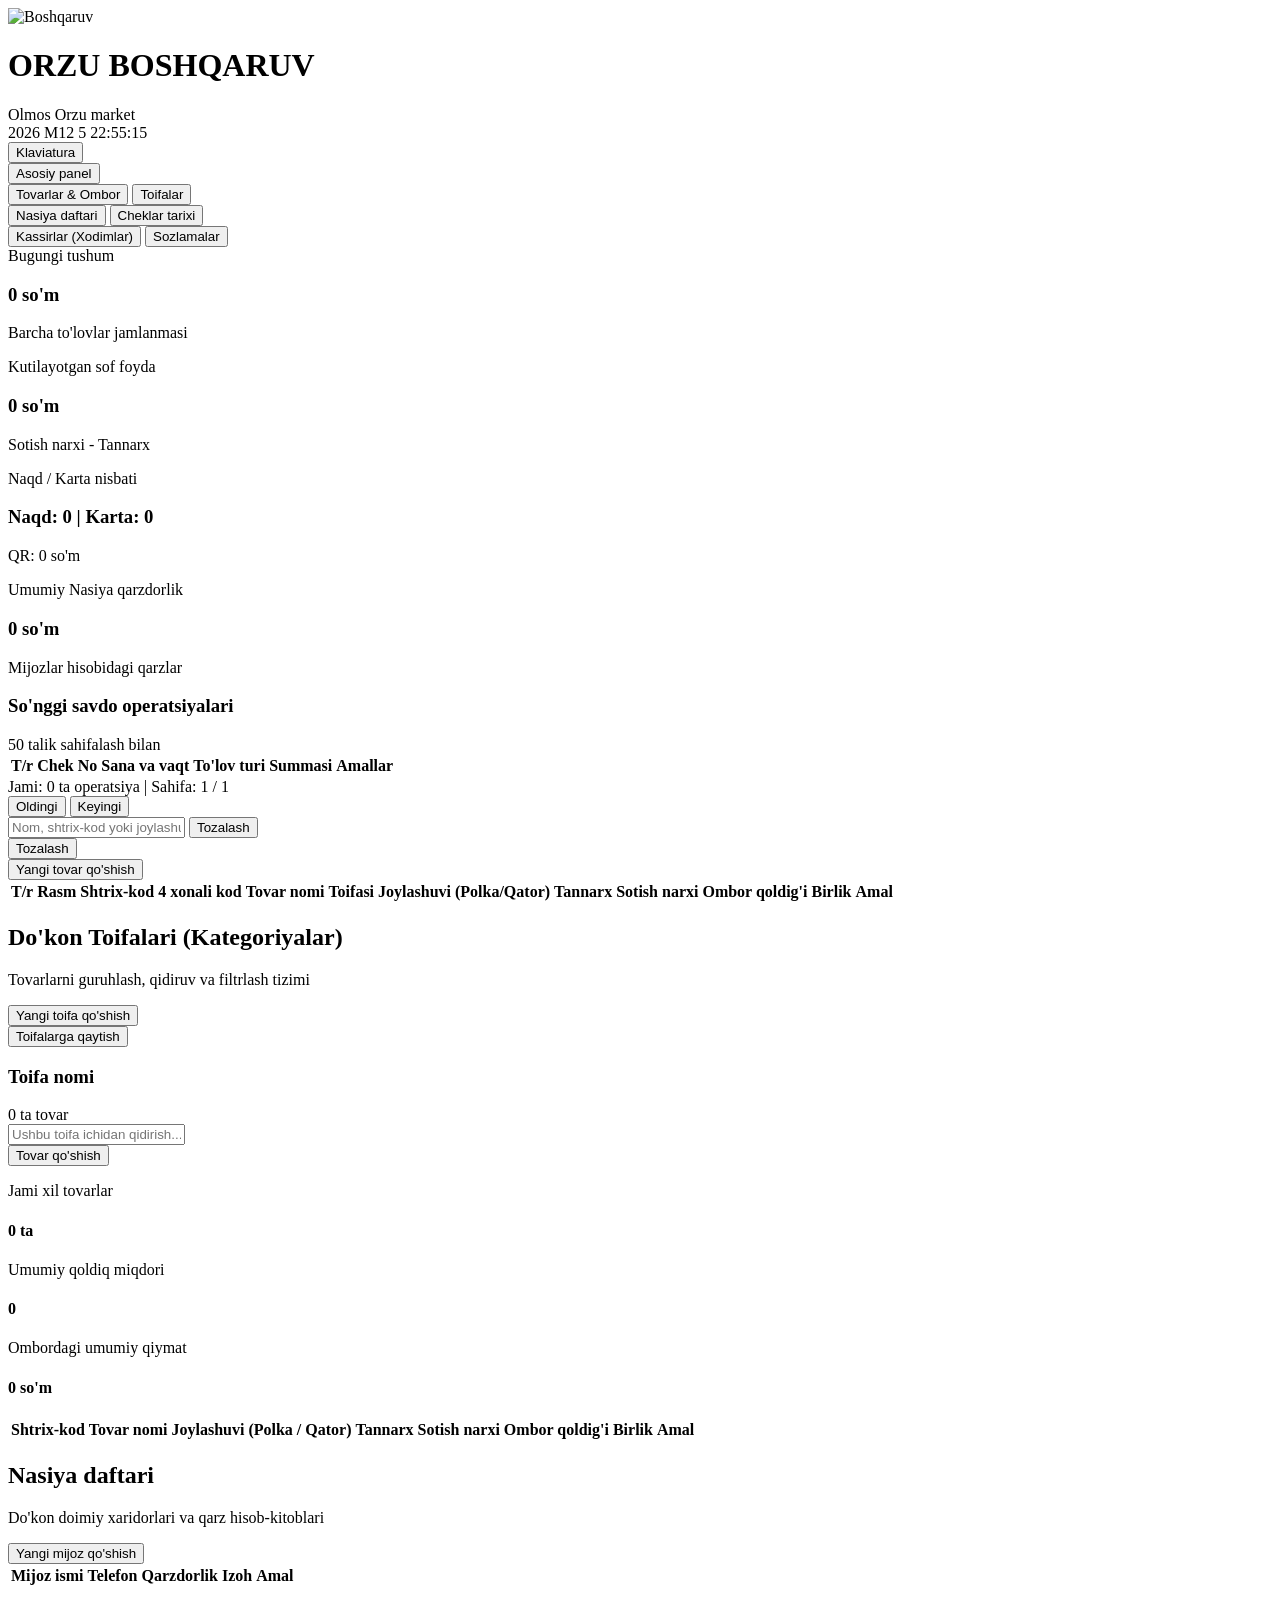
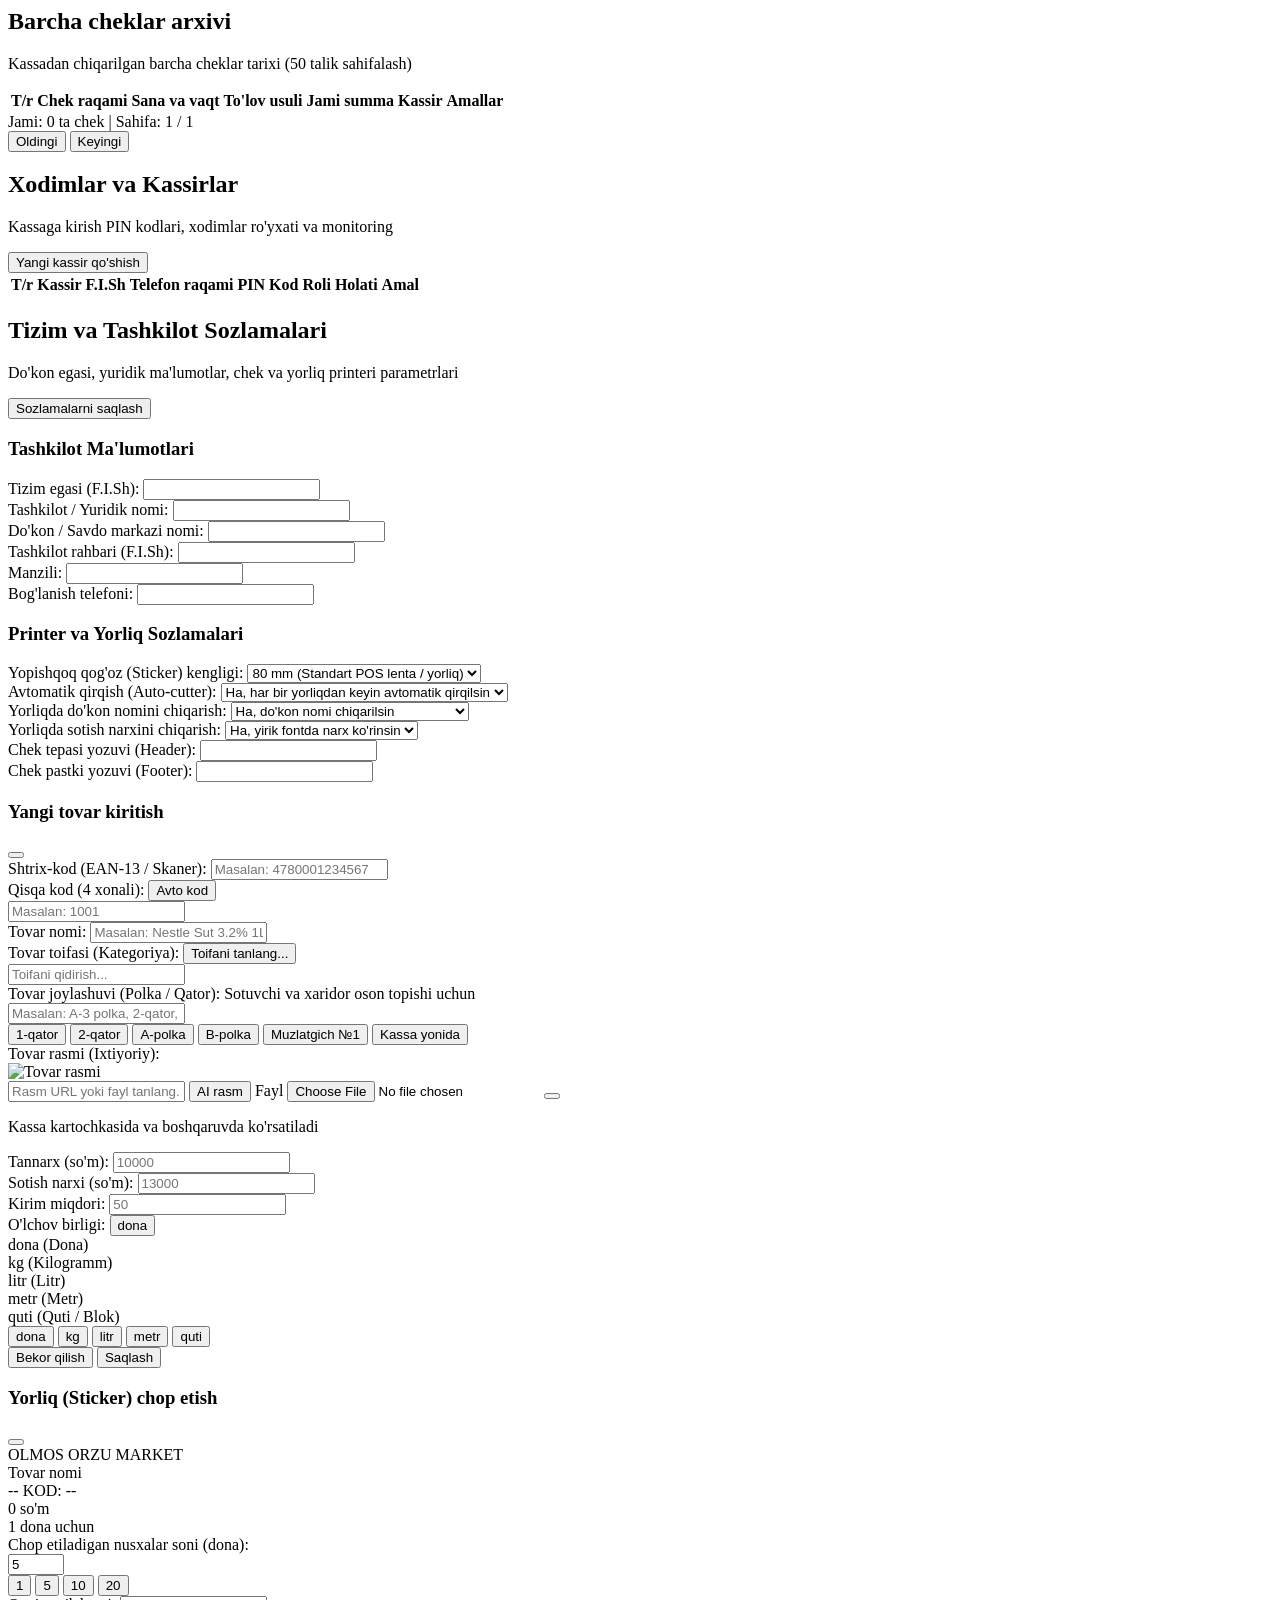
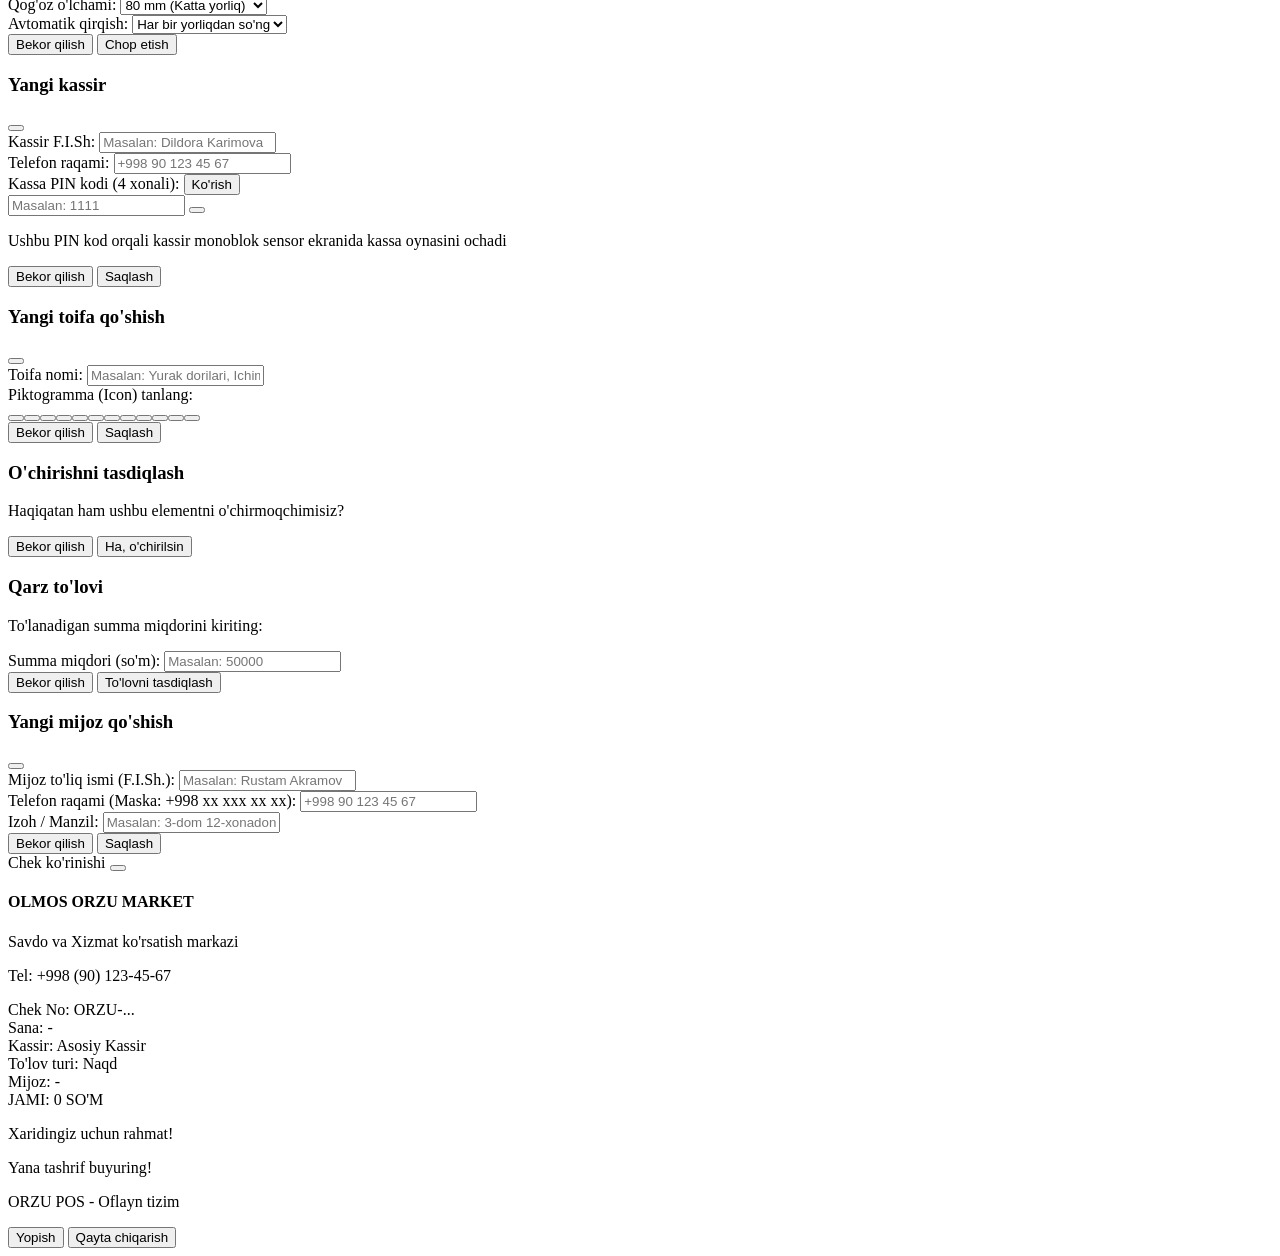
==== commit 4150474e: "feat(keyboard): replace o', g', sh, ch compound keys with standard apostrophe key" ====
--- a/web/admin/index.html
+++ b/web/admin/index.html
@@ -3148,6 +3148,6 @@
   <script>window.__ORZU_APP_NAME__ = 'admin';</script>
   <script src="/shared/sound.js"></script>
   <script src="/shared/app_tabs.js"></script>
-  <script src="/shared/virtual_keyboard.js?v=2.5.1"></script>
+  <script src="/shared/virtual_keyboard.js?v=2.5.2"></script>
 </body>
 </html>
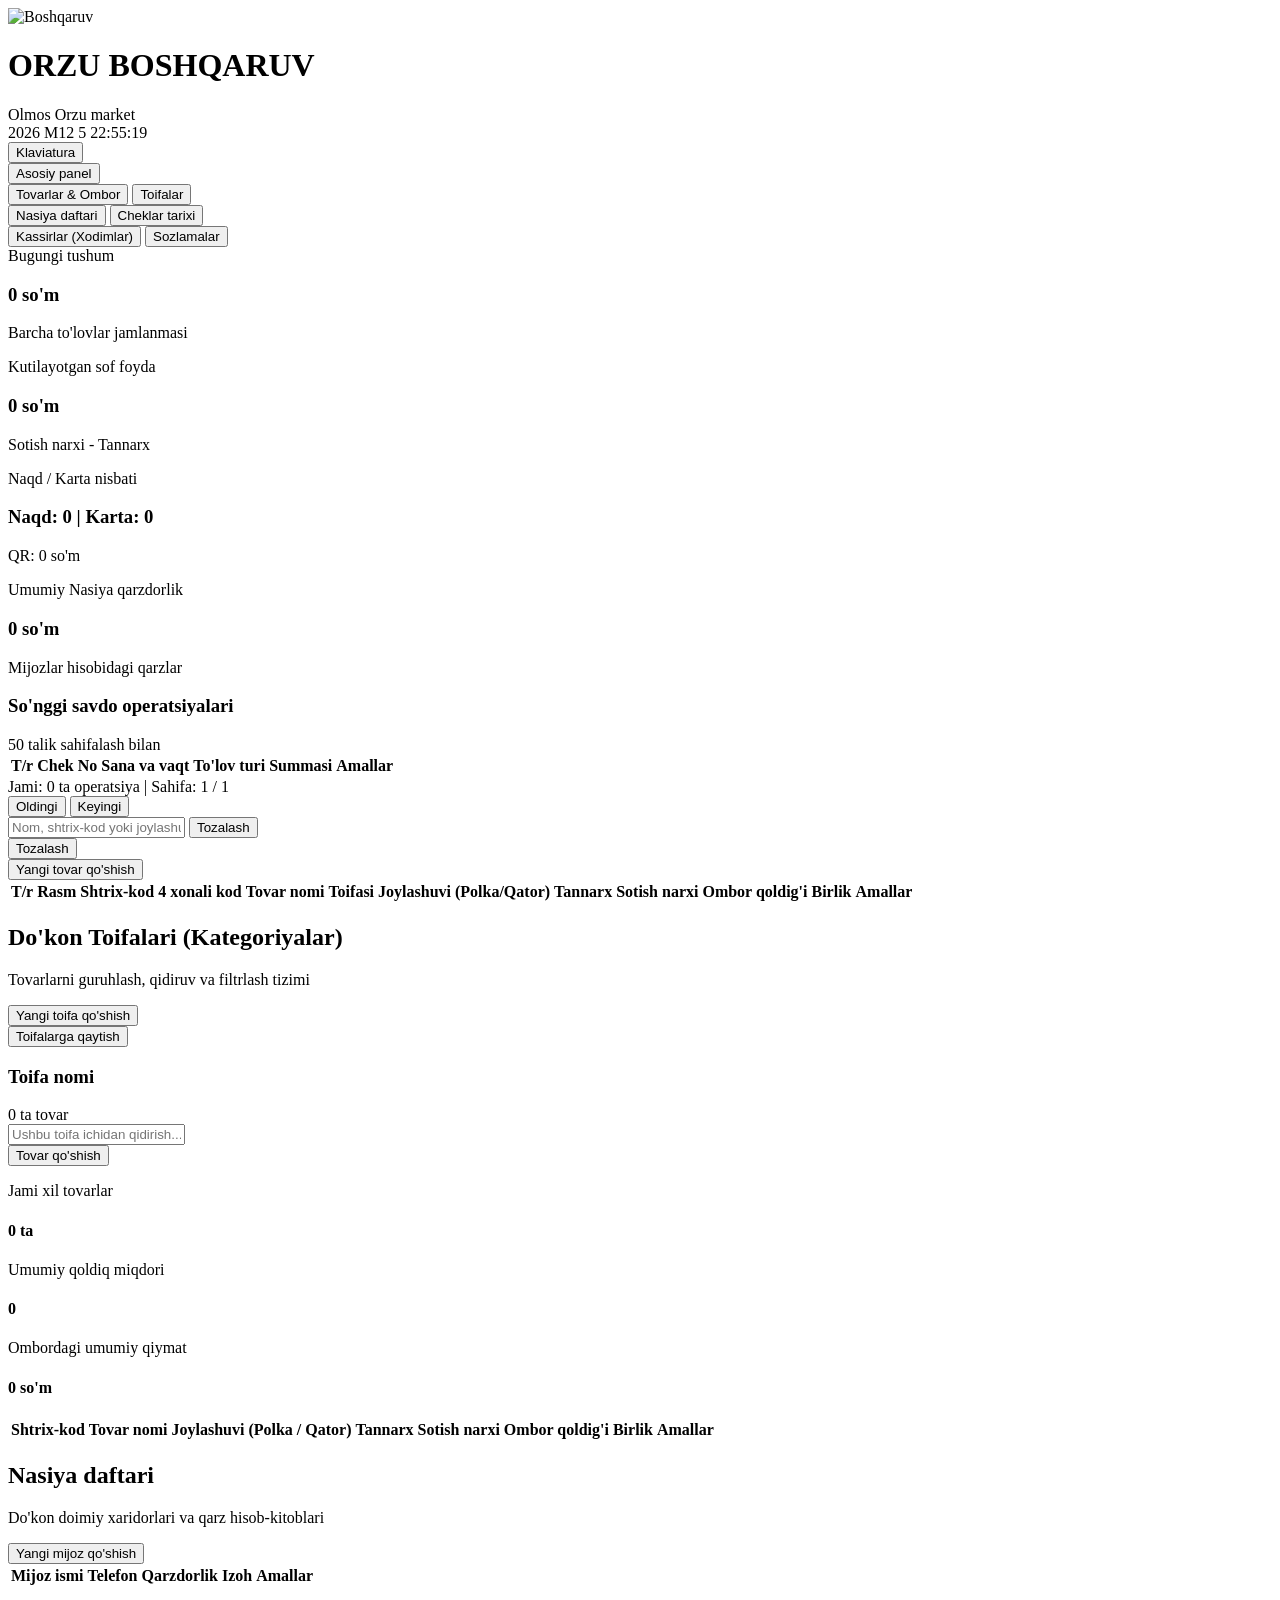
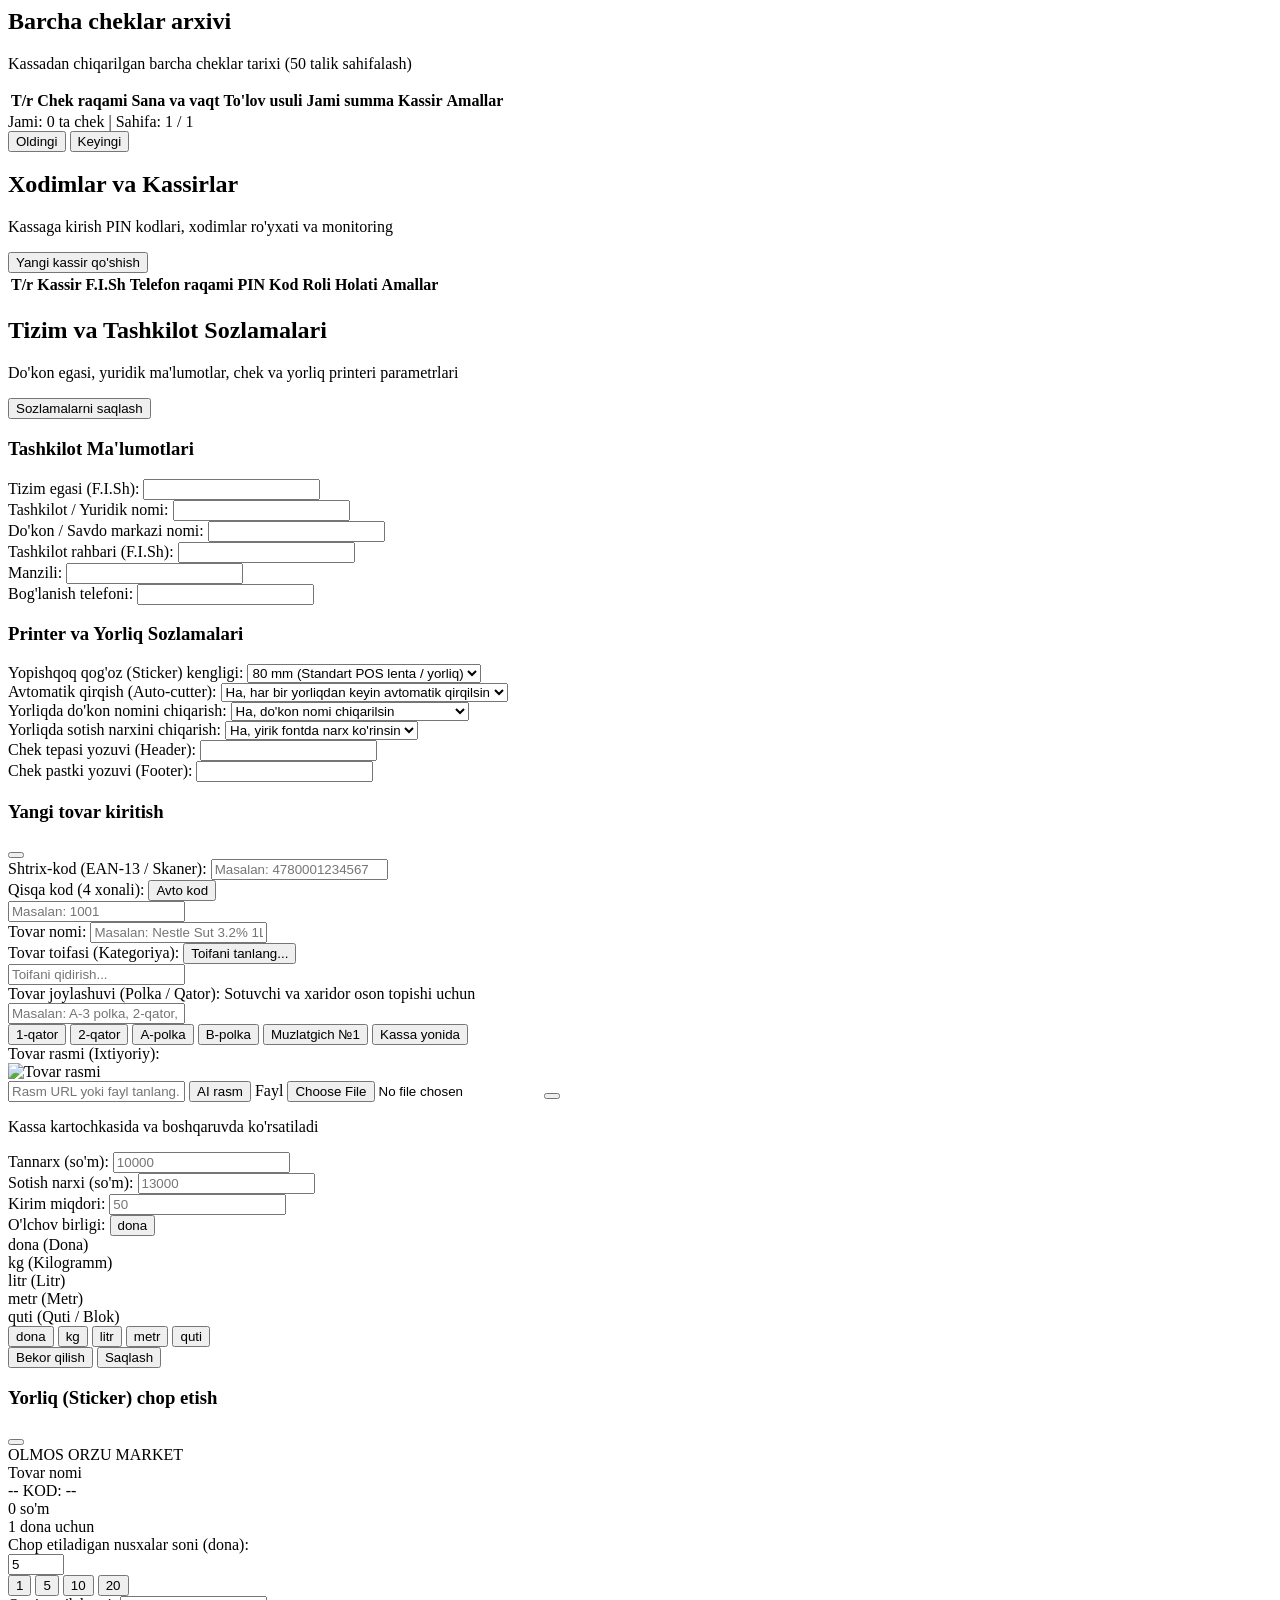
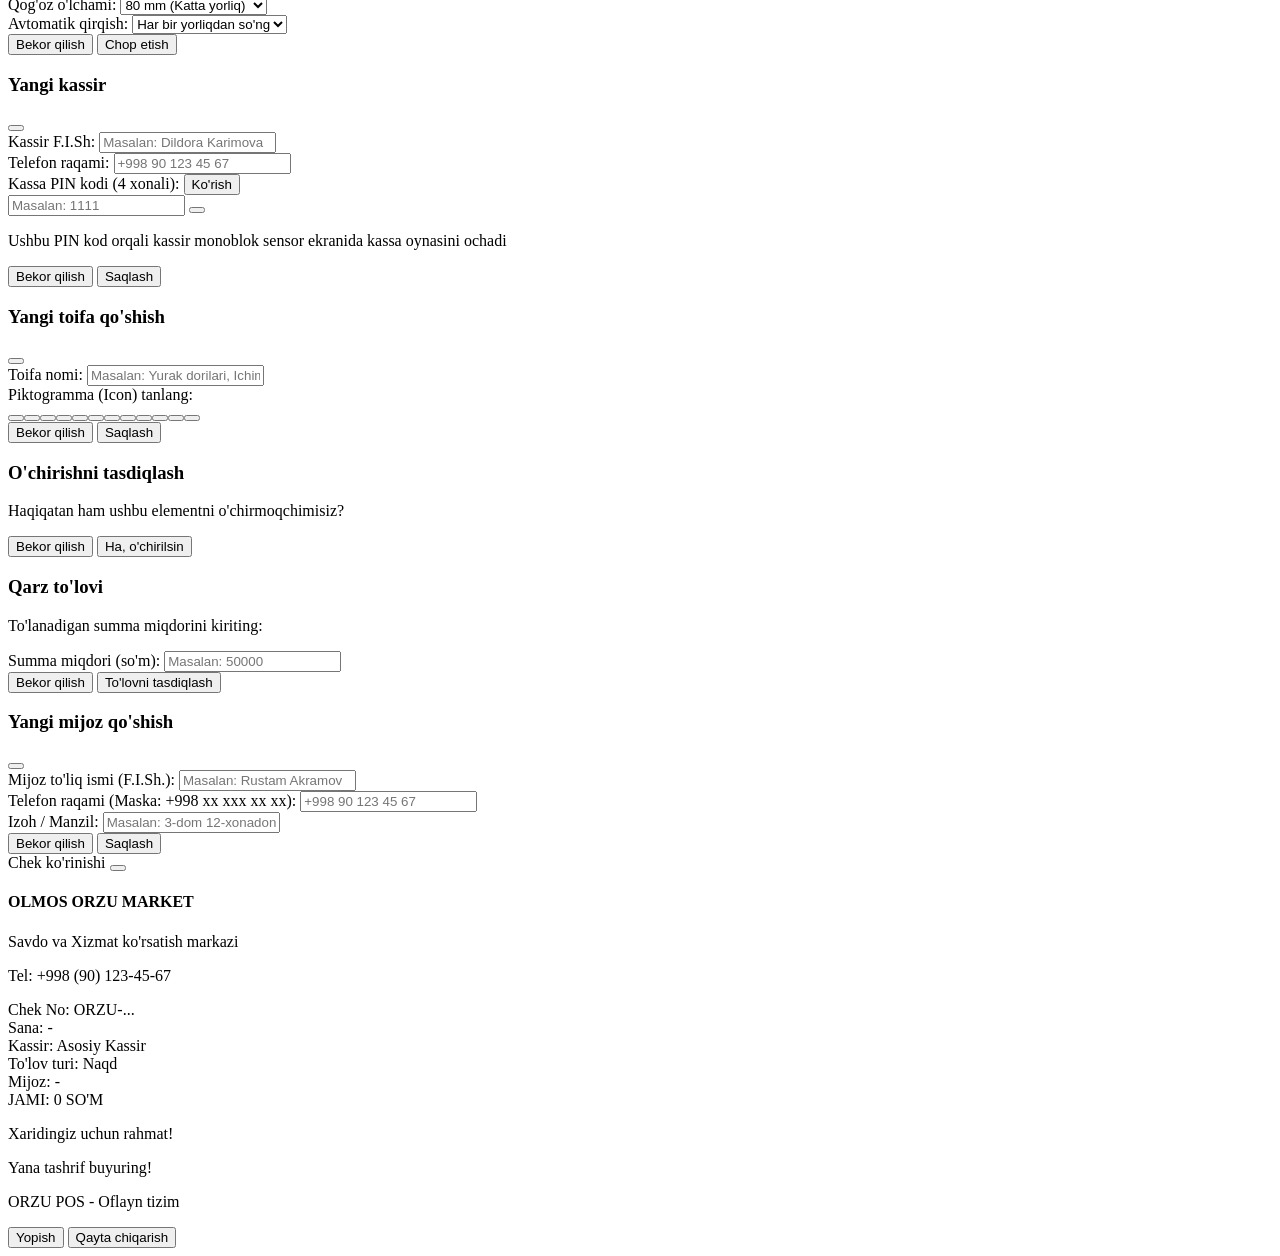
==== commit ae9d2e37: "fix(admin): make products table action buttons sticky and horizontally scrollable" ====
--- a/web/admin/index.html
+++ b/web/admin/index.html
@@ -234,28 +234,30 @@
         </div>
       </div>
 
-      <div class="glass rounded-3xl overflow-hidden">
-        <table class="w-full text-left text-xs">
-          <thead class="bg-slate-100 text-slate-600 font-bold border-b border-slate-200">
-            <tr>
-              <th class="py-3.5 px-4 w-12 text-center">T/r</th>
-              <th class="py-3.5 px-3 w-14 text-center">Rasm</th>
-              <th class="py-3.5 px-4">Shtrix-kod</th>
-              <th class="py-3.5 px-3">4 xonali kod</th>
-              <th class="py-3.5 px-4">Tovar nomi</th>
-              <th class="py-3.5 px-4">Toifasi</th>
-              <th class="py-3.5 px-4">Joylashuvi (Polka/Qator)</th>
-              <th class="py-3.5 px-4">Tannarx</th>
-              <th class="py-3.5 px-4">Sotish narxi</th>
-              <th class="py-3.5 px-4">Ombor qoldig'i</th>
-              <th class="py-3.5 px-4">Birlik</th>
-              <th class="py-3.5 px-4 text-right">Amal</th>
-            </tr>
-          </thead>
-          <tbody id="products-tbody" class="divide-y divide-slate-100 font-medium">
-            <!-- Dynamically populated -->
-          </tbody>
-        </table>
+      <div class="glass rounded-3xl overflow-hidden shadow-sm">
+        <div class="overflow-x-auto scrollbar-thin">
+          <table class="w-full text-left text-xs min-w-[1100px]">
+            <thead class="bg-slate-100 text-slate-700 font-extrabold border-b border-slate-200">
+              <tr>
+                <th class="py-3.5 px-3 w-12 text-center whitespace-nowrap">T/r</th>
+                <th class="py-3.5 px-2 w-12 text-center whitespace-nowrap">Rasm</th>
+                <th class="py-3.5 px-3 whitespace-nowrap">Shtrix-kod</th>
+                <th class="py-3.5 px-2 text-center whitespace-nowrap">4 xonali kod</th>
+                <th class="py-3.5 px-3 min-w-[170px]">Tovar nomi</th>
+                <th class="py-3.5 px-3 whitespace-nowrap">Toifasi</th>
+                <th class="py-3.5 px-3 whitespace-nowrap">Joylashuvi (Polka/Qator)</th>
+                <th class="py-3.5 px-3 text-right whitespace-nowrap">Tannarx</th>
+                <th class="py-3.5 px-3 text-right whitespace-nowrap">Sotish narxi</th>
+                <th class="py-3.5 px-3 text-center whitespace-nowrap">Ombor qoldig'i</th>
+                <th class="py-3.5 px-2 text-center whitespace-nowrap">Birlik</th>
+                <th class="py-3.5 px-3 text-center sticky right-0 bg-slate-100 z-10 whitespace-nowrap min-w-[150px] shadow-[-6px_0_10px_rgba(0,0,0,0.04)]">Amallar</th>
+              </tr>
+            </thead>
+            <tbody id="products-tbody" class="divide-y divide-slate-100 font-medium">
+              <!-- Dynamically populated -->
+            </tbody>
+          </table>
+        </div>
       </div>
     </section>
 
@@ -341,23 +343,25 @@
 
         <!-- Products in Category Table -->
         <div class="glass rounded-3xl overflow-hidden shadow-xl">
-          <table class="w-full text-left text-xs">
-            <thead class="bg-slate-100 text-slate-800 font-black border-b-2 border-slate-300">
-              <tr>
-                <th class="py-3.5 px-4">Shtrix-kod</th>
-                <th class="py-3.5 px-4">Tovar nomi</th>
-                <th class="py-3.5 px-4">Joylashuvi (Polka / Qator)</th>
-                <th class="py-3.5 px-4">Tannarx</th>
-                <th class="py-3.5 px-4">Sotish narxi</th>
-                <th class="py-3.5 px-4">Ombor qoldig'i</th>
-                <th class="py-3.5 px-4">Birlik</th>
-                <th class="py-3.5 px-4 text-right">Amal</th>
-              </tr>
-            </thead>
-            <tbody id="cat-detail-products-tbody" class="divide-y divide-slate-100 font-medium">
-              <!-- Dynamically populated -->
-            </tbody>
-          </table>
+          <div class="overflow-x-auto scrollbar-thin">
+            <table class="w-full text-left text-xs min-w-[900px]">
+              <thead class="bg-slate-100 text-slate-800 font-black border-b-2 border-slate-300">
+                <tr>
+                  <th class="py-3.5 px-4 whitespace-nowrap">Shtrix-kod</th>
+                  <th class="py-3.5 px-4 min-w-[160px]">Tovar nomi</th>
+                  <th class="py-3.5 px-4 whitespace-nowrap">Joylashuvi (Polka / Qator)</th>
+                  <th class="py-3.5 px-4 text-right whitespace-nowrap">Tannarx</th>
+                  <th class="py-3.5 px-4 text-right whitespace-nowrap">Sotish narxi</th>
+                  <th class="py-3.5 px-4 text-center whitespace-nowrap">Ombor qoldig'i</th>
+                  <th class="py-3.5 px-4 text-center whitespace-nowrap">Birlik</th>
+                  <th class="py-3.5 px-4 text-center sticky right-0 bg-slate-100 z-10 whitespace-nowrap min-w-[140px] shadow-[-6px_0_10px_rgba(0,0,0,0.04)]">Amallar</th>
+                </tr>
+              </thead>
+              <tbody id="cat-detail-products-tbody" class="divide-y divide-slate-100 font-medium">
+                <!-- Dynamically populated -->
+              </tbody>
+            </table>
+          </div>
         </div>
       </div>
     </section>
@@ -374,21 +378,23 @@
         </button>
       </div>
 
-      <div class="glass rounded-3xl overflow-hidden">
-        <table class="w-full text-left text-xs">
-          <thead class="bg-slate-100 text-slate-800 font-black border-b-2 border-slate-300">
-            <tr>
-              <th class="py-3.5 px-4">Mijoz ismi</th>
-              <th class="py-3.5 px-4">Telefon</th>
-              <th class="py-3.5 px-4">Qarzdorlik</th>
-              <th class="py-3.5 px-4">Izoh</th>
-              <th class="py-3.5 px-4 text-right">Amal</th>
-            </tr>
-          </thead>
-          <tbody id="debts-tbody" class="divide-y divide-slate-100 font-medium">
-            <!-- Dynamically populated -->
-          </tbody>
-        </table>
+      <div class="glass rounded-3xl overflow-hidden shadow-sm">
+        <div class="overflow-x-auto scrollbar-thin">
+          <table class="w-full text-left text-xs min-w-[700px]">
+            <thead class="bg-slate-100 text-slate-800 font-black border-b-2 border-slate-300">
+              <tr>
+                <th class="py-3.5 px-4 whitespace-nowrap">Mijoz ismi</th>
+                <th class="py-3.5 px-4 whitespace-nowrap">Telefon</th>
+                <th class="py-3.5 px-4 whitespace-nowrap">Qarzdorlik</th>
+                <th class="py-3.5 px-4">Izoh</th>
+                <th class="py-3.5 px-4 text-center whitespace-nowrap sticky right-0 bg-slate-100 z-10 min-w-[120px] shadow-[-6px_0_10px_rgba(0,0,0,0.04)]">Amallar</th>
+              </tr>
+            </thead>
+            <tbody id="debts-tbody" class="divide-y divide-slate-100 font-medium">
+              <!-- Dynamically populated -->
+            </tbody>
+          </table>
+        </div>
       </div>
     </section>
 
@@ -401,23 +407,25 @@
         </div>
       </div>
 
-      <div class="glass rounded-3xl overflow-hidden">
-        <table class="w-full text-left text-xs">
-          <thead class="bg-slate-100 text-slate-800 font-black border-b-2 border-slate-300">
-            <tr>
-              <th class="py-3.5 px-4 w-12 text-center">T/r</th>
-              <th class="py-3.5 px-4">Chek raqami</th>
-              <th class="py-3.5 px-4">Sana va vaqt</th>
-              <th class="py-3.5 px-4">To'lov usuli</th>
-              <th class="py-3.5 px-4">Jami summa</th>
-              <th class="py-3.5 px-4">Kassir</th>
-              <th class="py-3.5 px-4 text-right">Amallar</th>
-            </tr>
-          </thead>
-          <tbody id="all-sales-tbody" class="divide-y divide-slate-100 font-medium">
-            <!-- Dynamically populated -->
-          </tbody>
-        </table>
+      <div class="glass rounded-3xl overflow-hidden shadow-sm">
+        <div class="overflow-x-auto scrollbar-thin">
+          <table class="w-full text-left text-xs min-w-[750px]">
+            <thead class="bg-slate-100 text-slate-800 font-black border-b-2 border-slate-300">
+              <tr>
+                <th class="py-3.5 px-4 w-12 text-center whitespace-nowrap">T/r</th>
+                <th class="py-3.5 px-4 whitespace-nowrap">Chek raqami</th>
+                <th class="py-3.5 px-4 whitespace-nowrap">Sana va vaqt</th>
+                <th class="py-3.5 px-4 whitespace-nowrap">To'lov usuli</th>
+                <th class="py-3.5 px-4 text-right whitespace-nowrap">Jami summa</th>
+                <th class="py-3.5 px-4 whitespace-nowrap">Kassir</th>
+                <th class="py-3.5 px-4 text-center whitespace-nowrap sticky right-0 bg-slate-100 z-10 min-w-[100px] shadow-[-6px_0_10px_rgba(0,0,0,0.04)]">Amallar</th>
+              </tr>
+            </thead>
+            <tbody id="all-sales-tbody" class="divide-y divide-slate-100 font-medium">
+              <!-- Dynamically populated -->
+            </tbody>
+          </table>
+        </div>
 
         <!-- 50 talik Pagination controls for Tab Sales -->
         <div class="p-3.5 bg-white border-t border-slate-200 flex items-center justify-between text-xs">
@@ -451,23 +459,25 @@
         </button>
       </div>
 
-      <div class="glass rounded-3xl overflow-hidden">
-        <table class="w-full text-left text-xs">
-          <thead class="bg-slate-100 text-slate-800 font-black border-b-2 border-slate-300">
-            <tr>
-              <th class="py-3.5 px-4 w-12 text-center">T/r</th>
-              <th class="py-3.5 px-4">Kassir F.I.Sh</th>
-              <th class="py-3.5 px-4">Telefon raqami</th>
-              <th class="py-3.5 px-4">PIN Kod</th>
-              <th class="py-3.5 px-4">Roli</th>
-              <th class="py-3.5 px-4">Holati</th>
-              <th class="py-3.5 px-4 text-right">Amal</th>
-            </tr>
-          </thead>
-          <tbody id="cashiers-tbody" class="divide-y divide-slate-100 font-medium">
-            <!-- Populated dynamically -->
-          </tbody>
-        </table>
+      <div class="glass rounded-3xl overflow-hidden shadow-sm">
+        <div class="overflow-x-auto scrollbar-thin">
+          <table class="w-full text-left text-xs min-w-[700px]">
+            <thead class="bg-slate-100 text-slate-800 font-black border-b-2 border-slate-300">
+              <tr>
+                <th class="py-3.5 px-4 w-12 text-center whitespace-nowrap">T/r</th>
+                <th class="py-3.5 px-4 whitespace-nowrap">Kassir F.I.Sh</th>
+                <th class="py-3.5 px-4 whitespace-nowrap">Telefon raqami</th>
+                <th class="py-3.5 px-4 whitespace-nowrap">PIN Kod</th>
+                <th class="py-3.5 px-4 whitespace-nowrap">Roli</th>
+                <th class="py-3.5 px-4 whitespace-nowrap">Holati</th>
+                <th class="py-3.5 px-4 text-center whitespace-nowrap sticky right-0 bg-slate-100 z-10 min-w-[120px] shadow-[-6px_0_10px_rgba(0,0,0,0.04)]">Amallar</th>
+              </tr>
+            </thead>
+            <tbody id="cashiers-tbody" class="divide-y divide-slate-100 font-medium">
+              <!-- Populated dynamically -->
+            </tbody>
+          </table>
+        </div>
       </div>
     </section>
 
@@ -1687,21 +1697,21 @@
           `<span class="text-[11px] text-slate-400 italic">-</span>`;
 
         const tr = document.createElement('tr');
-        tr.className = 'hover:bg-slate-50 transition border-b border-slate-100';
+        tr.className = 'group hover:bg-slate-50 transition border-b border-slate-100';
         tr.innerHTML = `
-          <td class="py-3.5 px-4 font-mono font-bold text-[#881337]">${p.barcode}</td>
-          <td class="py-3.5 px-4 font-bold text-slate-900">${p.name}</td>
-          <td class="py-3.5 px-4">${locBadge}</td>
-          <td class="py-3.5 px-4 text-slate-600 font-mono font-bold">${p.buy_price.toLocaleString()} so'm</td>
-          <td class="py-3.5 px-4 font-black text-slate-900 font-mono">${p.sell_price.toLocaleString()} so'm</td>
-          <td class="py-3.5 px-4 font-black ${p.stock_quantity <= 5 ? 'text-red-600' : 'text-emerald-700'} font-mono">${p.stock_quantity}</td>
-          <td class="py-3.5 px-4 text-slate-600 font-bold">${p.unit}</td>
-          <td class="py-3.5 px-4 text-right">
-            <div class="flex items-center justify-end gap-1.5">
-              <button onclick="editProduct(${p.id})" class="px-2.5 py-1 rounded-lg bg-slate-100 hover:bg-slate-200 text-slate-700 border border-slate-300 text-[11px] font-bold flex items-center gap-1 cursor-pointer">
+          <td class="py-2.5 px-4 font-mono font-bold text-[#881337] whitespace-nowrap">${p.barcode}</td>
+          <td class="py-2.5 px-4 font-bold text-slate-900 min-w-[160px]">${p.name}</td>
+          <td class="py-2.5 px-4 whitespace-nowrap">${locBadge}</td>
+          <td class="py-2.5 px-4 text-slate-600 font-mono font-bold text-right whitespace-nowrap">${p.buy_price.toLocaleString()} so'm</td>
+          <td class="py-2.5 px-4 font-black text-slate-900 font-mono text-right whitespace-nowrap">${p.sell_price.toLocaleString()} so'm</td>
+          <td class="py-2.5 px-4 font-black ${p.stock_quantity <= 5 ? 'text-red-600' : 'text-emerald-700'} font-mono text-center whitespace-nowrap">${p.stock_quantity}</td>
+          <td class="py-2.5 px-4 text-slate-600 font-bold text-center whitespace-nowrap">${p.unit}</td>
+          <td class="py-2.5 px-4 text-center whitespace-nowrap sticky right-0 bg-white group-hover:bg-slate-50 z-10 shadow-[-6px_0_10px_rgba(0,0,0,0.04)]">
+            <div class="flex items-center justify-center gap-1.5">
+              <button onclick="editProduct(${p.id})" class="px-2.5 py-1 rounded-lg bg-slate-100 hover:bg-slate-200 text-slate-700 border border-slate-300 text-[11px] font-bold flex items-center gap-1 cursor-pointer transition active:scale-95">
                 <i data-lucide="edit-3" class="w-3 h-3"></i> Tahrirlash
               </button>
-              <button onclick="deleteProduct(${p.id}, '${p.name.replace(/'/g, "\\'")}')" class="px-2.5 py-1 rounded-lg bg-red-50 hover:bg-red-100 text-red-700 border border-red-200 text-[11px] font-bold flex items-center gap-1 cursor-pointer">
+              <button onclick="deleteProduct(${p.id}, '${p.name.replace(/'/g, "\\'")}')" class="px-2.5 py-1 rounded-lg bg-red-50 hover:bg-red-100 text-red-700 border border-red-200 text-[11px] font-bold flex items-center gap-1 cursor-pointer transition active:scale-95">
                 <i data-lucide="trash-2" class="w-3 h-3"></i>
               </button>
             </div>
@@ -1972,33 +1982,33 @@
           `<div class="w-8 h-8 rounded-lg bg-slate-100 border border-slate-300 inline-flex items-center justify-center text-slate-400"><i data-lucide="image" class="w-4 h-4"></i></div>`;
 
         const tr = document.createElement('tr');
-        tr.className = 'hover:bg-slate-50 transition border-b border-slate-100';
+        tr.className = 'group hover:bg-slate-50 transition border-b border-slate-100';
         tr.innerHTML = `
-          <td class="py-3.5 px-4 text-center font-mono text-slate-500 font-bold">${idx + 1}</td>
-          <td class="py-3.5 px-3 text-center">${imgThumb}</td>
-          <td class="py-3.5 px-4 font-mono font-bold text-[#881337]">${p.barcode}</td>
-          <td class="py-3.5 px-3 font-mono font-bold text-amber-800">#${p.short_code || '--'}</td>
-          <td class="py-3.5 px-4 font-bold text-slate-900">${p.name}</td>
-          <td class="py-3.5 px-4">
+          <td class="py-2.5 px-3 text-center font-mono text-slate-500 font-bold whitespace-nowrap">${idx + 1}</td>
+          <td class="py-2.5 px-2 text-center">${imgThumb}</td>
+          <td class="py-2.5 px-3 font-mono font-bold text-[#881337] whitespace-nowrap">${p.barcode}</td>
+          <td class="py-2.5 px-2 font-mono font-bold text-amber-800 text-center whitespace-nowrap">#${p.short_code || '--'}</td>
+          <td class="py-2.5 px-3 font-bold text-slate-900 min-w-[170px]">${p.name}</td>
+          <td class="py-2.5 px-3 whitespace-nowrap">
             <span class="px-2.5 py-0.5 rounded-md text-[11px] font-bold bg-slate-100 text-slate-700 border border-slate-300">${catName}</span>
           </td>
-          <td class="py-3.5 px-4">${locBadge}</td>
-          <td class="py-3.5 px-4 text-slate-600 font-mono font-bold">${p.buy_price.toLocaleString()} so'm</td>
-          <td class="py-3.5 px-4 font-black text-slate-900 font-mono">${p.sell_price.toLocaleString()} so'm</td>
-          <td class="py-3.5 px-4 font-black ${p.stock_quantity <= 5 ? 'text-red-600' : 'text-emerald-700'} font-mono">${p.stock_quantity}</td>
-          <td class="py-3.5 px-4 text-slate-600 font-bold">${p.unit}</td>
-          <td class="py-3.5 px-4 text-right">
-            <div class="flex items-center justify-end gap-1.5">
-              <button onclick="quickAddStock(${p.id}, '${p.name.replace(/'/g, "\\'")}', '${p.unit || 'dona'}')" title="Omborga qo'shish (Kirim)" class="p-2 rounded-lg bg-emerald-50 hover:bg-emerald-100 text-emerald-700 border border-emerald-300 text-xs font-bold flex items-center justify-center cursor-pointer transition shadow-sm">
+          <td class="py-2.5 px-3 whitespace-nowrap">${locBadge}</td>
+          <td class="py-2.5 px-3 text-slate-600 font-mono font-bold text-right whitespace-nowrap">${p.buy_price.toLocaleString()} so'm</td>
+          <td class="py-2.5 px-3 font-black text-slate-900 font-mono text-right whitespace-nowrap">${p.sell_price.toLocaleString()} so'm</td>
+          <td class="py-2.5 px-3 font-black ${p.stock_quantity <= 5 ? 'text-red-600' : 'text-emerald-700'} font-mono text-center whitespace-nowrap">${p.stock_quantity}</td>
+          <td class="py-2.5 px-2 text-slate-600 font-bold text-center whitespace-nowrap">${p.unit}</td>
+          <td class="py-2.5 px-3 text-center whitespace-nowrap sticky right-0 bg-white group-hover:bg-slate-50 z-10 shadow-[-6px_0_10px_rgba(0,0,0,0.04)]">
+            <div class="flex items-center justify-center gap-1.5">
+              <button onclick="quickAddStock(${p.id}, '${p.name.replace(/'/g, "\\'")}', '${p.unit || 'dona'}')" title="Omborga qo'shish (Kirim)" class="p-1.5 rounded-lg bg-emerald-50 hover:bg-emerald-100 text-emerald-700 border border-emerald-300 text-xs font-bold flex items-center justify-center cursor-pointer transition shadow-sm active:scale-95">
                 <i data-lucide="plus" class="w-3.5 h-3.5"></i>
               </button>
-              <button onclick="openPrintLabelModal(${p.id})" title="Yorliq (shtrix-kod) chop etish" class="p-2 rounded-lg bg-amber-50 hover:bg-amber-100 text-amber-800 border border-amber-300 text-xs font-bold flex items-center justify-center cursor-pointer transition shadow-sm">
+              <button onclick="openPrintLabelModal(${p.id})" title="Yorliq (shtrix-kod) chop etish" class="p-1.5 rounded-lg bg-amber-50 hover:bg-amber-100 text-amber-800 border border-amber-300 text-xs font-bold flex items-center justify-center cursor-pointer transition shadow-sm active:scale-95">
                 <i data-lucide="printer" class="w-3.5 h-3.5"></i>
               </button>
-              <button onclick="editProduct(${p.id})" title="Tahrirlash" class="p-2 rounded-lg bg-slate-100 hover:bg-slate-200 text-slate-700 border border-slate-300 text-xs font-bold flex items-center justify-center cursor-pointer transition">
+              <button onclick="editProduct(${p.id})" title="Tahrirlash" class="p-1.5 rounded-lg bg-slate-100 hover:bg-slate-200 text-slate-700 border border-slate-300 text-xs font-bold flex items-center justify-center cursor-pointer transition active:scale-95">
                 <i data-lucide="edit-3" class="w-3.5 h-3.5"></i>
               </button>
-              <button onclick="deleteProduct(${p.id}, '${p.name.replace(/'/g, "\\'")}')" title="O'chirish" class="p-2 rounded-lg bg-red-50 hover:bg-red-100 text-red-700 border border-red-200 text-xs font-bold flex items-center justify-center cursor-pointer transition">
+              <button onclick="deleteProduct(${p.id}, '${p.name.replace(/'/g, "\\'")}')" title="O'chirish" class="p-1.5 rounded-lg bg-red-50 hover:bg-red-100 text-red-700 border border-red-200 text-xs font-bold flex items-center justify-center cursor-pointer transition active:scale-95">
                 <i data-lucide="trash-2" class="w-3.5 h-3.5"></i>
               </button>
             </div>
@@ -2381,15 +2391,15 @@
         tbody.innerHTML = '';
         allCustomersList.forEach(c => {
           const tr = document.createElement('tr');
-          tr.className = 'hover:bg-slate-50 transition border-b border-slate-100';
+          tr.className = 'group hover:bg-slate-50 transition border-b border-slate-100';
           const hasDebt = (c.debt_balance || 0) > 0;
           tr.innerHTML = `
-            <td class="py-3.5 px-4 font-bold text-slate-900">${c.full_name}</td>
-            <td class="py-3.5 px-4 font-mono text-slate-600 font-bold">${c.phone || '-'}</td>
-            <td class="py-3.5 px-4 font-black ${hasDebt ? 'text-amber-800' : 'text-emerald-700'} font-mono">${(c.debt_balance || 0).toLocaleString()} so'm</td>
+            <td class="py-3.5 px-4 font-bold text-slate-900 whitespace-nowrap">${c.full_name}</td>
+            <td class="py-3.5 px-4 font-mono text-slate-600 font-bold whitespace-nowrap">${c.phone || '-'}</td>
+            <td class="py-3.5 px-4 font-black ${hasDebt ? 'text-amber-800' : 'text-emerald-700'} font-mono whitespace-nowrap">${(c.debt_balance || 0).toLocaleString()} so'm</td>
             <td class="py-3.5 px-4 text-slate-600 font-medium">${c.note || '-'}</td>
-            <td class="py-3.5 px-4 text-right whitespace-nowrap">
-              <div class="flex items-center justify-end gap-1.5">
+            <td class="py-3.5 px-4 text-center whitespace-nowrap sticky right-0 bg-white group-hover:bg-slate-50 z-10 shadow-[-6px_0_10px_rgba(0,0,0,0.04)]">
+              <div class="flex items-center justify-center gap-1.5">
                 ${hasDebt ? `
                   <button onclick="payDebt(${c.id})" class="px-3 py-1.5 rounded-lg bg-[#059669] hover:bg-[#047857] text-white font-bold text-xs shadow-sm border border-[#059669] transition active:scale-95 cursor-pointer">
                     To'lov olish
@@ -2605,24 +2615,24 @@
 
       pageItems.forEach((s, idx) => {
         const tr = document.createElement('tr');
-        tr.className = 'hover:bg-slate-50 transition border-b border-slate-100';
+        tr.className = 'group hover:bg-slate-50 transition border-b border-slate-100';
         const trNum = start + idx + 1;
         const receiptNo = s.receipt_number || s.receipt_no || ('ORZU-' + s.id);
         const dateStr = s.created_at ? new Date(s.created_at).toLocaleString('uz-UZ') : '-';
         const cashierName = s.cashier ? s.cashier.full_name : 'Kassir';
         tr.innerHTML = `
-          <td class="py-3.5 px-4 text-center font-mono text-slate-500 font-bold">${trNum}</td>
-          <td class="py-3.5 px-4 font-mono font-bold text-[#881337]">${receiptNo}</td>
-          <td class="py-3.5 px-4 text-slate-600 font-mono font-medium">${dateStr}</td>
-          <td class="py-3.5 px-4">${renderPaymentBadge(s.payment_method)}</td>
-          <td class="py-3.5 px-4 font-black text-slate-900 font-mono">${(s.final_amount || s.total_amount || 0).toLocaleString()} so'm</td>
-          <td class="py-3.5 px-4 text-slate-700 font-bold">${cashierName}</td>
-          <td class="py-3.5 px-4 text-right">
-            <div class="flex items-center justify-end gap-1.5">
-              <button onclick="viewSaleReceipt(${s.id})" title="Chekni ekranda ko'rish" class="px-2.5 py-1 rounded-lg bg-slate-100 hover:bg-slate-200 text-slate-700 border border-slate-300 text-[11px] font-bold flex items-center gap-1 cursor-pointer transition">
+          <td class="py-3.5 px-4 text-center font-mono text-slate-500 font-bold whitespace-nowrap">${trNum}</td>
+          <td class="py-3.5 px-4 font-mono font-bold text-[#881337] whitespace-nowrap">${receiptNo}</td>
+          <td class="py-3.5 px-4 text-slate-600 font-mono font-medium whitespace-nowrap">${dateStr}</td>
+          <td class="py-3.5 px-4 whitespace-nowrap">${renderPaymentBadge(s.payment_method)}</td>
+          <td class="py-3.5 px-4 font-black text-slate-900 font-mono text-right whitespace-nowrap">${(s.final_amount || s.total_amount || 0).toLocaleString()} so'm</td>
+          <td class="py-3.5 px-4 text-slate-700 font-bold whitespace-nowrap">${cashierName}</td>
+          <td class="py-3.5 px-4 text-center whitespace-nowrap sticky right-0 bg-white group-hover:bg-slate-50 z-10 shadow-[-6px_0_10px_rgba(0,0,0,0.04)]">
+            <div class="flex items-center justify-center gap-1.5">
+              <button onclick="viewSaleReceipt(${s.id})" title="Chekni ekranda ko'rish" class="px-2.5 py-1 rounded-lg bg-slate-100 hover:bg-slate-200 text-slate-700 border border-slate-300 text-[11px] font-bold flex items-center gap-1 cursor-pointer transition active:scale-95">
                 <i data-lucide="eye" class="w-3.5 h-3.5 text-[#881337]"></i> Ko'rish
               </button>
-              <button onclick="reprintSale(${s.id})" title="Chekni qayta chop etish" class="px-2.5 py-1 rounded-lg bg-[#881337] hover:bg-[#9f1239] text-white text-[11px] font-bold flex items-center gap-1 cursor-pointer transition shadow border border-[#881337]">
+              <button onclick="reprintSale(${s.id})" title="Chekni qayta chop etish" class="px-2.5 py-1 rounded-lg bg-[#881337] hover:bg-[#9f1239] text-white text-[11px] font-bold flex items-center gap-1 cursor-pointer transition shadow border border-[#881337] active:scale-95">
                 <i data-lucide="printer" class="w-3.5 h-3.5"></i> Qayta chiqarish
               </button>
             </div>
@@ -2927,29 +2937,29 @@
 
       cashiers.forEach((k, idx) => {
         const tr = document.createElement('tr');
-        tr.className = 'hover:bg-slate-50 transition border-b border-slate-100';
+        tr.className = 'group hover:bg-slate-50 transition border-b border-slate-100';
         tr.innerHTML = `
-          <td class="py-3.5 px-4 text-center font-mono text-slate-500 font-bold">${idx + 1}</td>
-          <td class="py-3.5 px-4 font-bold text-slate-900 flex items-center gap-2">
+          <td class="py-3.5 px-4 text-center font-mono text-slate-500 font-bold whitespace-nowrap">${idx + 1}</td>
+          <td class="py-3.5 px-4 font-bold text-slate-900 flex items-center gap-2 whitespace-nowrap">
             <div class="w-7 h-7 rounded-lg bg-[#881337] flex items-center justify-center text-xs text-white font-black">${k.full_name[0]}</div>
             ${k.full_name}
           </td>
-          <td class="py-3.5 px-4 font-mono text-slate-600 font-medium">${k.phone || 'Kiritilmagan'}</td>
-          <td class="py-3.5 px-4 font-mono font-bold text-amber-800">•••• (${k.pin ? k.pin.replace(/./g, '•') : '----'})</td>
-          <td class="py-3.5 px-4">
+          <td class="py-3.5 px-4 font-mono text-slate-600 font-medium whitespace-nowrap">${k.phone || 'Kiritilmagan'}</td>
+          <td class="py-3.5 px-4 font-mono font-bold text-amber-800 whitespace-nowrap">•••• (${k.pin ? k.pin.replace(/./g, '•') : '----'})</td>
+          <td class="py-3.5 px-4 whitespace-nowrap">
             <span class="px-2 py-0.5 rounded text-[10px] font-bold bg-slate-100 text-slate-700 border border-slate-300 uppercase">${k.role || 'cashier'}</span>
           </td>
-          <td class="py-3.5 px-4">
+          <td class="py-3.5 px-4 whitespace-nowrap">
             <span class="px-2 py-0.5 rounded text-[10px] font-bold ${k.is_active ? 'bg-emerald-50 text-emerald-700 border border-emerald-300' : 'bg-red-50 text-red-700 border border-red-300'}">
               ${k.is_active ? 'Faol' : 'Nofaol'}
             </span>
           </td>
-          <td class="py-3.5 px-4 text-right">
-            <div class="flex items-center justify-end gap-1.5">
-              <button onclick="editCashier(${k.id})" title="Tahrirlash" class="p-2 rounded-lg bg-slate-100 hover:bg-slate-200 text-slate-700 border border-slate-300 text-xs flex items-center justify-center cursor-pointer transition">
+          <td class="py-3.5 px-4 text-center whitespace-nowrap sticky right-0 bg-white group-hover:bg-slate-50 z-10 shadow-[-6px_0_10px_rgba(0,0,0,0.04)]">
+            <div class="flex items-center justify-center gap-1.5">
+              <button onclick="editCashier(${k.id})" title="Tahrirlash" class="p-2 rounded-lg bg-slate-100 hover:bg-slate-200 text-slate-700 border border-slate-300 text-xs flex items-center justify-center cursor-pointer transition active:scale-95">
                 <i data-lucide="edit-3" class="w-3.5 h-3.5"></i>
               </button>
-              <button onclick="deleteCashier(${k.id}, '${k.full_name.replace(/'/g, "\\'")}')" title="O'chirish" class="p-2 rounded-lg bg-red-50 hover:bg-red-100 text-red-700 border border-red-200 text-xs flex items-center justify-center cursor-pointer transition">
+              <button onclick="deleteCashier(${k.id}, '${k.full_name.replace(/'/g, "\\'")}')" title="O'chirish" class="p-2 rounded-lg bg-red-50 hover:bg-red-100 text-red-700 border border-red-200 text-xs flex items-center justify-center cursor-pointer transition active:scale-95">
                 <i data-lucide="trash-2" class="w-3.5 h-3.5"></i>
               </button>
             </div>
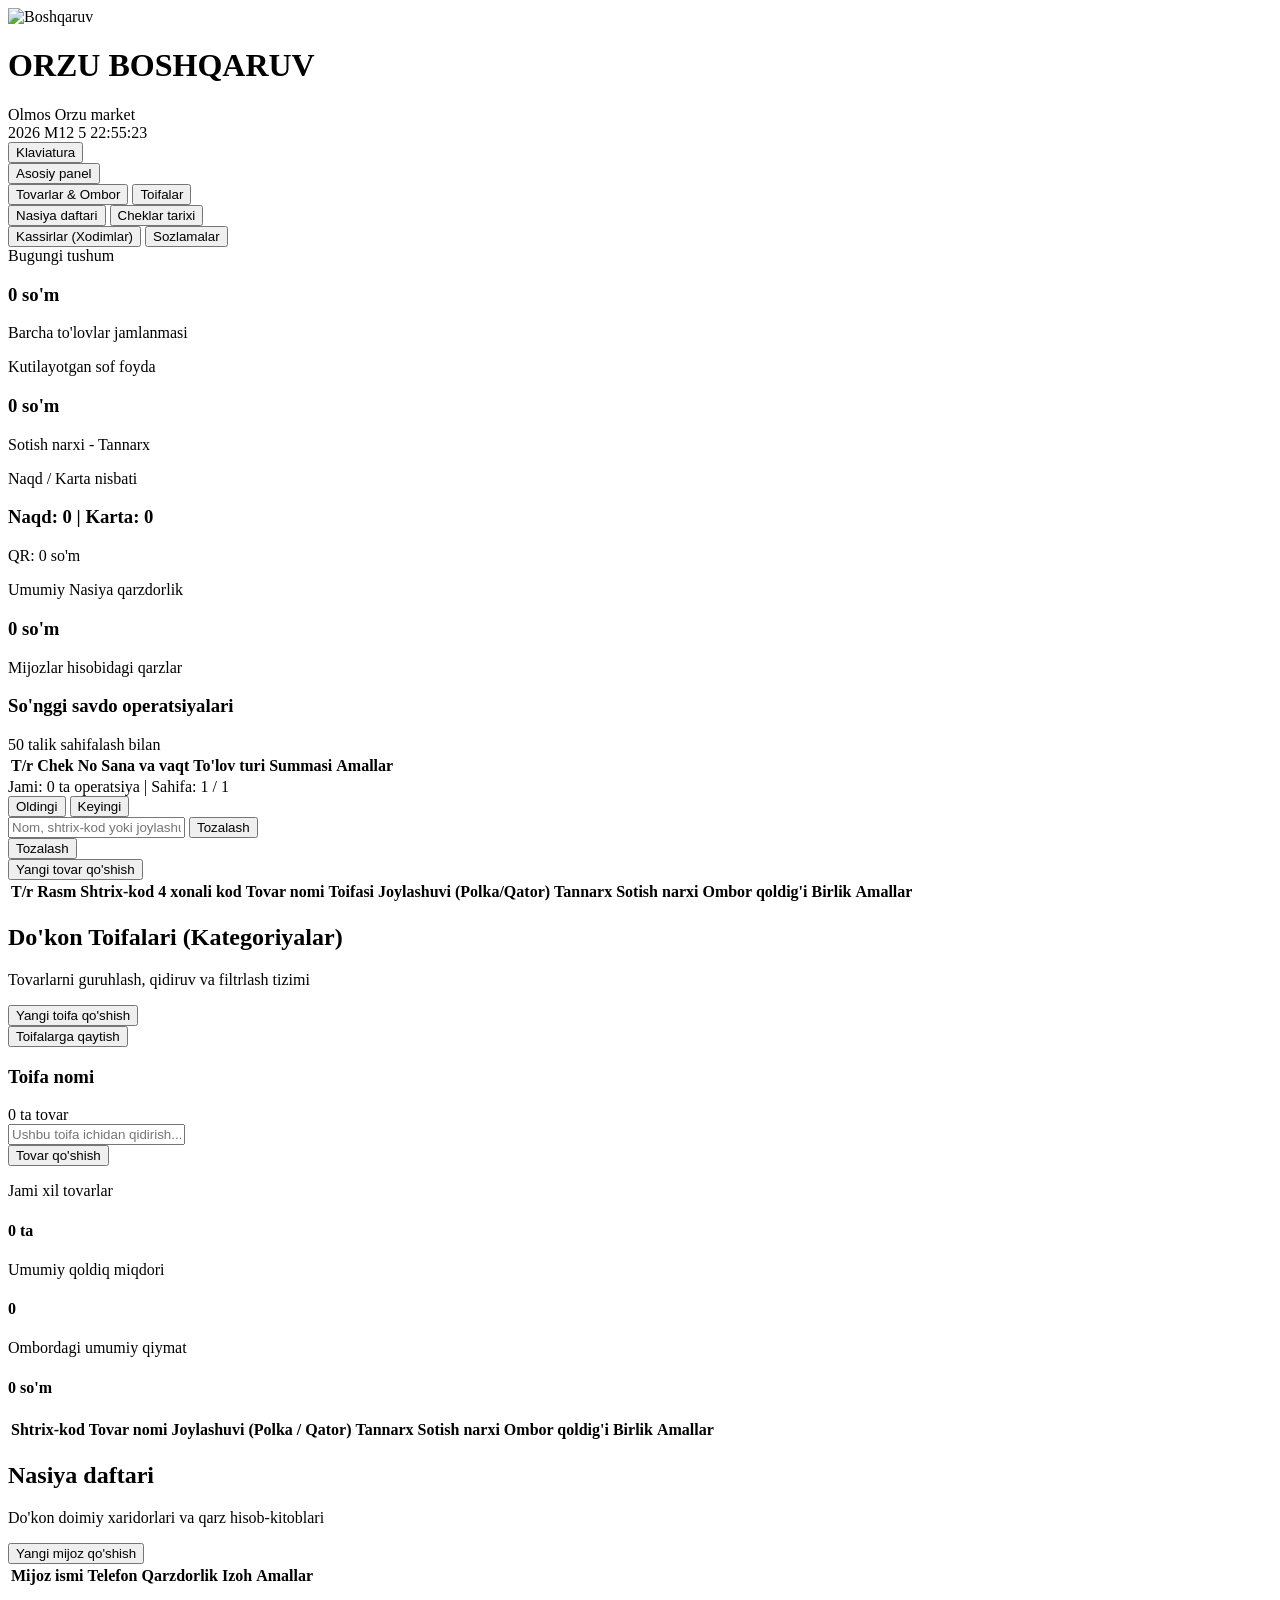
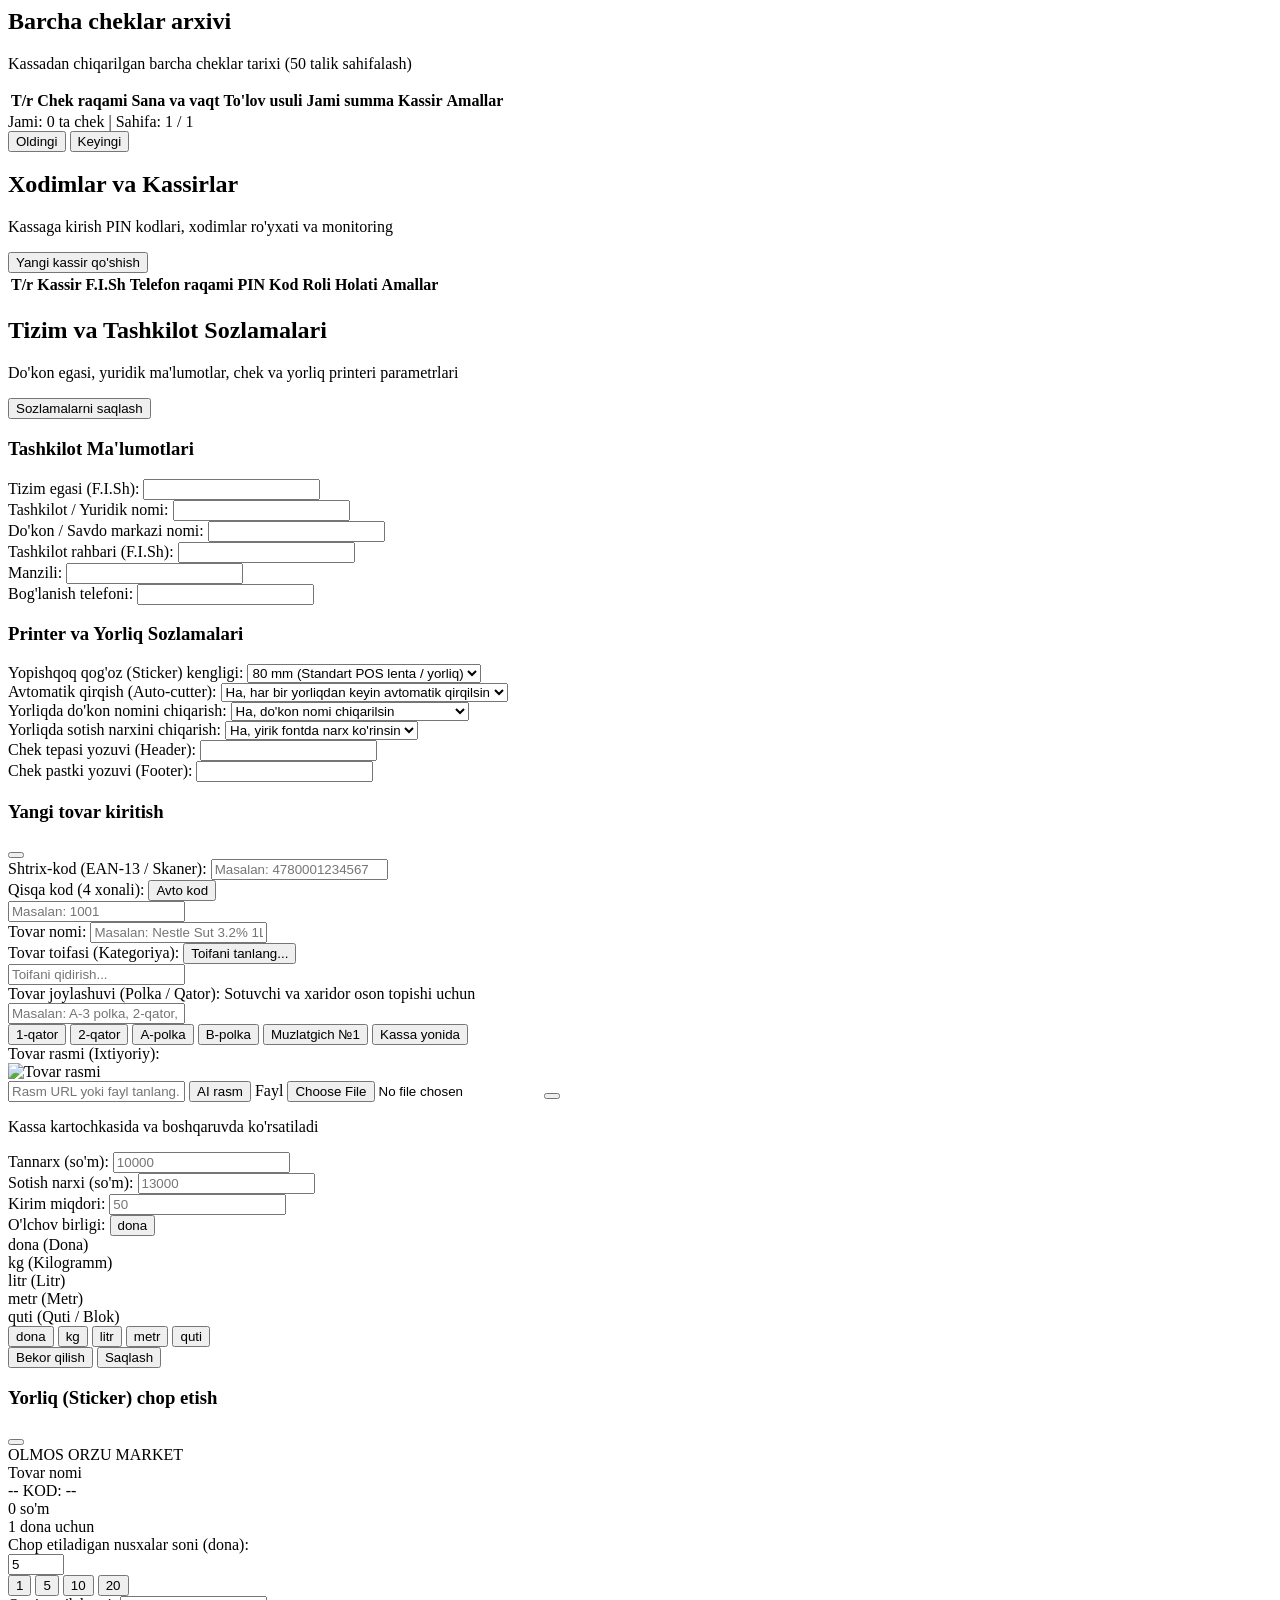
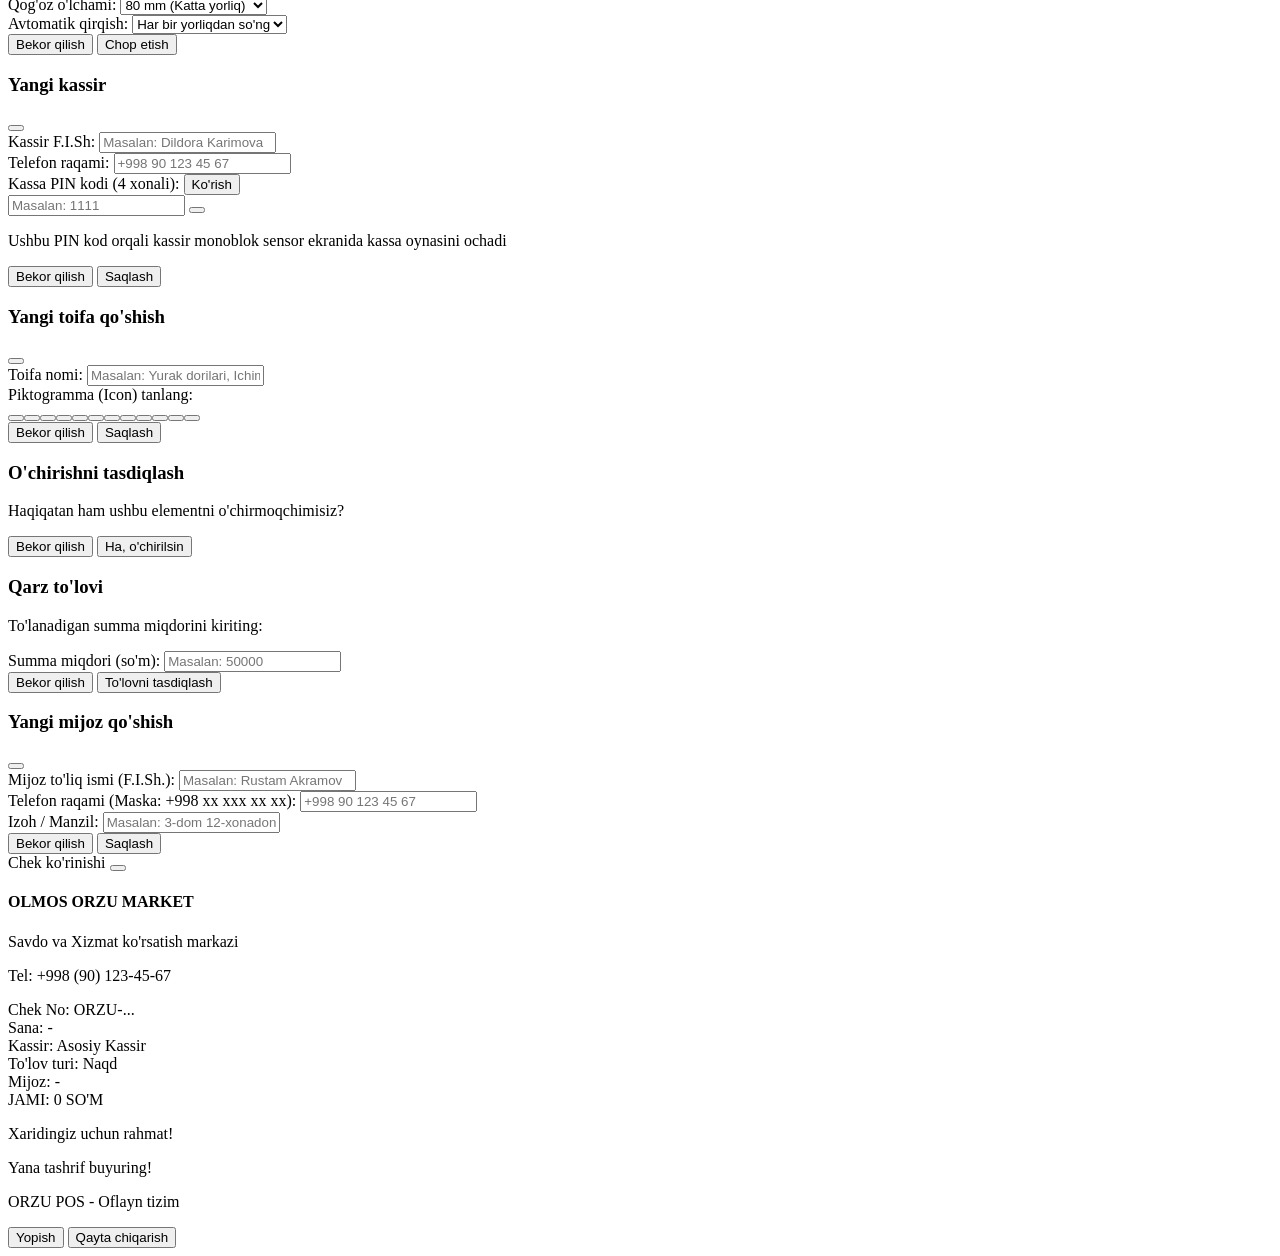
==== commit de965a75: "Fix barcode column sizing, strip URLs from barcodes, normalize product names and add resilient barco" ====
--- a/web/admin/index.html
+++ b/web/admin/index.html
@@ -241,7 +241,7 @@
               <tr>
                 <th class="py-3.5 px-3 w-12 text-center whitespace-nowrap">T/r</th>
                 <th class="py-3.5 px-2 w-12 text-center whitespace-nowrap">Rasm</th>
-                <th class="py-3.5 px-3 whitespace-nowrap">Shtrix-kod</th>
+                <th class="py-3.5 px-3 text-center whitespace-nowrap w-32 min-w-[125px] max-w-[140px]">Shtrix-kod</th>
                 <th class="py-3.5 px-2 text-center whitespace-nowrap">4 xonali kod</th>
                 <th class="py-3.5 px-3 min-w-[170px]">Tovar nomi</th>
                 <th class="py-3.5 px-3 whitespace-nowrap">Toifasi</th>
@@ -347,7 +347,7 @@
             <table class="w-full text-left text-xs min-w-[900px]">
               <thead class="bg-slate-100 text-slate-800 font-black border-b-2 border-slate-300">
                 <tr>
-                  <th class="py-3.5 px-4 whitespace-nowrap">Shtrix-kod</th>
+                  <th class="py-3.5 px-3 text-center whitespace-nowrap w-32 min-w-[125px] max-w-[140px]">Shtrix-kod</th>
                   <th class="py-3.5 px-4 min-w-[160px]">Tovar nomi</th>
                   <th class="py-3.5 px-4 whitespace-nowrap">Joylashuvi (Polka / Qator)</th>
                   <th class="py-3.5 px-4 text-right whitespace-nowrap">Tannarx</th>
@@ -1699,7 +1699,7 @@
         const tr = document.createElement('tr');
         tr.className = 'group hover:bg-slate-50 transition border-b border-slate-100';
         tr.innerHTML = `
-          <td class="py-2.5 px-4 font-mono font-bold text-[#881337] whitespace-nowrap">${p.barcode}</td>
+          <td class="py-2.5 px-3 font-mono font-bold text-[#881337] text-center whitespace-nowrap w-32 max-w-[140px] truncate" title="${p.barcode}">${p.barcode}</td>
           <td class="py-2.5 px-4 font-bold text-slate-900 min-w-[160px]">${p.name}</td>
           <td class="py-2.5 px-4 whitespace-nowrap">${locBadge}</td>
           <td class="py-2.5 px-4 text-slate-600 font-mono font-bold text-right whitespace-nowrap">${p.buy_price.toLocaleString()} so'm</td>
@@ -1986,7 +1986,7 @@
         tr.innerHTML = `
           <td class="py-2.5 px-3 text-center font-mono text-slate-500 font-bold whitespace-nowrap">${idx + 1}</td>
           <td class="py-2.5 px-2 text-center">${imgThumb}</td>
-          <td class="py-2.5 px-3 font-mono font-bold text-[#881337] whitespace-nowrap">${p.barcode}</td>
+          <td class="py-2.5 px-3 font-mono font-bold text-[#881337] text-center whitespace-nowrap w-32 max-w-[140px] truncate" title="${p.barcode}">${p.barcode}</td>
           <td class="py-2.5 px-2 font-mono font-bold text-amber-800 text-center whitespace-nowrap">#${p.short_code || '--'}</td>
           <td class="py-2.5 px-3 font-bold text-slate-900 min-w-[170px]">${p.name}</td>
           <td class="py-2.5 px-3 whitespace-nowrap">
@@ -2294,9 +2294,42 @@
       document.getElementById('unit-dropdown-panel')?.classList.add('hidden');
     }
 
+    function cleanBarcodeString(orig) {
+      if (!orig) return '';
+      orig = String(orig).trim();
+      if (orig.length === 26 && orig.slice(0, 13) === orig.slice(13) && /^\d+$/.test(orig)) {
+        return orig.slice(0, 13);
+      }
+      if (orig.length === 39 && orig.slice(0, 13) === orig.slice(13, 26) && orig.slice(0, 13) === orig.slice(26) && /^\d+$/.test(orig)) {
+        return orig.slice(0, 13);
+      }
+      const dm = orig.match(/010?(\d{13})/);
+      if (dm) return dm[1];
+      const ean = orig.match(/(?:478\d{10}|46\d{11}|487\d{10}|482\d{10}|486\d{10}|762\d{10}|899\d{10}|69\d{11}|626\d{10}|789\d{10}|483\d{10}|869\d{10}|868\d{10}|40\d{11}|544\d{10}|200\d{10})/);
+      if (ean) return ean[0];
+      const d13 = orig.match(/\b\d{13}\b/) || orig.match(/\d{13}/);
+      if (d13) return d13[0];
+      const d8_12 = orig.match(/\b\d{8,12}\b/);
+      if (d8_12) return d8_12[0];
+      const digitsOnly = orig.replace(/\D/g, '');
+      if (digitsOnly.length >= 8 && digitsOnly.length <= 14) return digitsOnly;
+      if (digitsOnly.length === 26) return digitsOnly.slice(0, 13);
+      return orig;
+    }
+
+    document.getElementById('new-barcode')?.addEventListener('blur', function() {
+      if (this.value) this.value = cleanBarcodeString(this.value);
+    });
+    document.getElementById('new-barcode')?.addEventListener('input', function() {
+      const cleaned = cleanBarcodeString(this.value);
+      if (cleaned !== this.value && cleaned.length >= 8) {
+        this.value = cleaned;
+      }
+    });
+
     async function saveProduct() {
       const editId = document.getElementById('edit-product-id').value;
-      const barcode = document.getElementById('new-barcode').value.trim();
+      const barcode = cleanBarcodeString(document.getElementById('new-barcode').value);
       const shortCode = document.getElementById('new-short-code').value.trim();
       const name = document.getElementById('new-name').value.trim();
       const location = document.getElementById('new-location').value.trim();
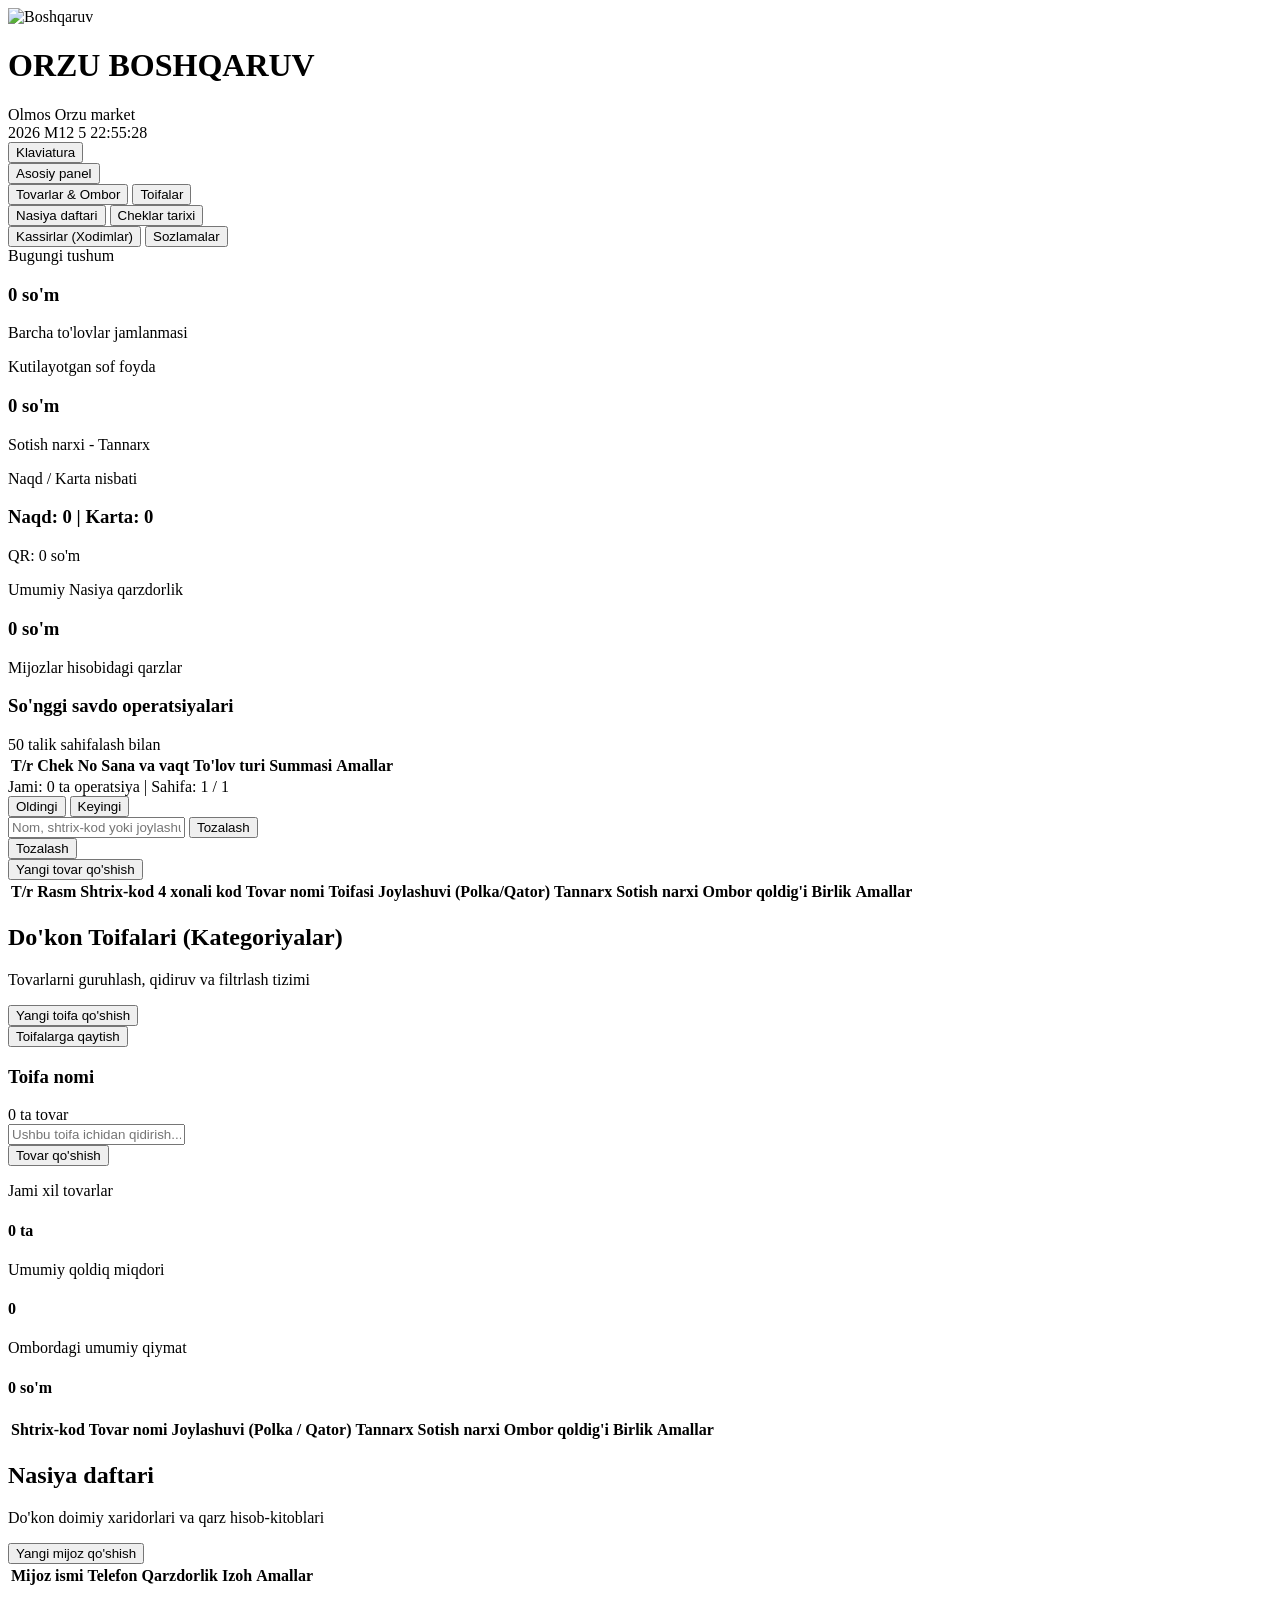
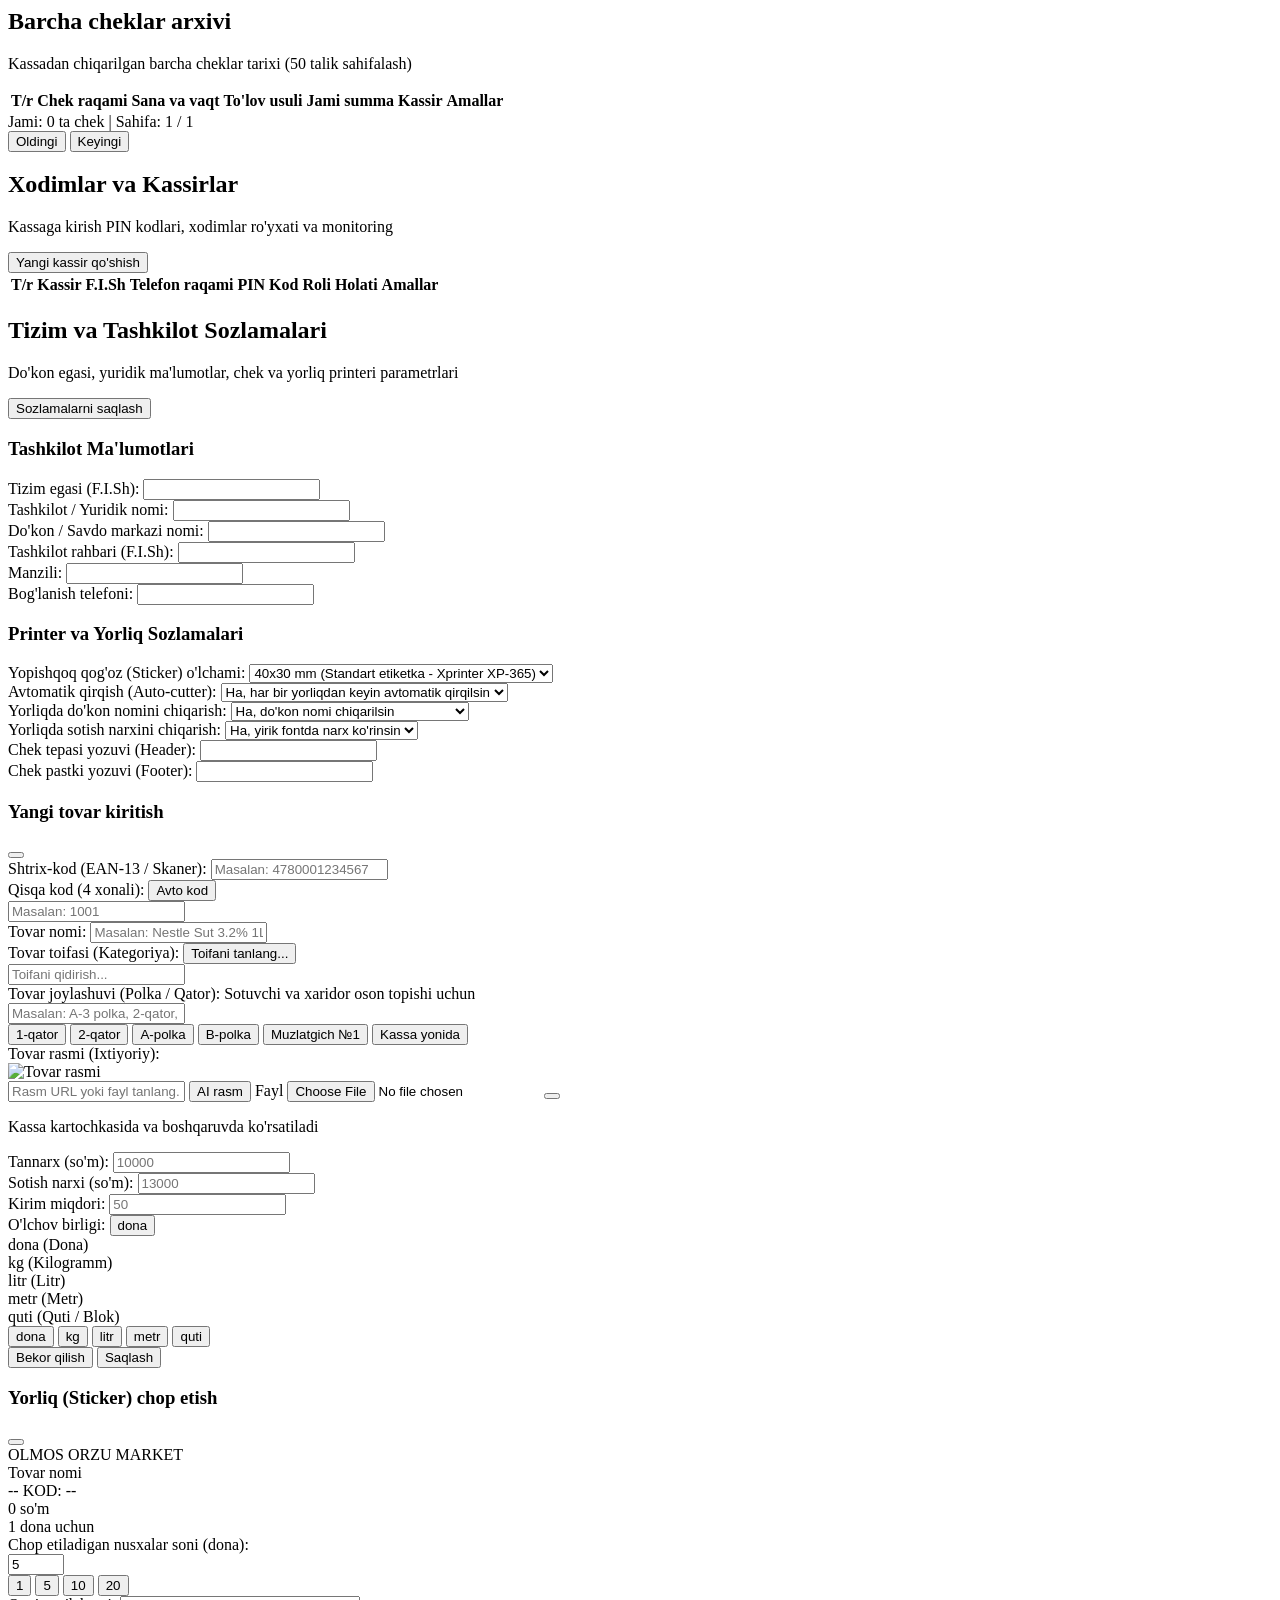
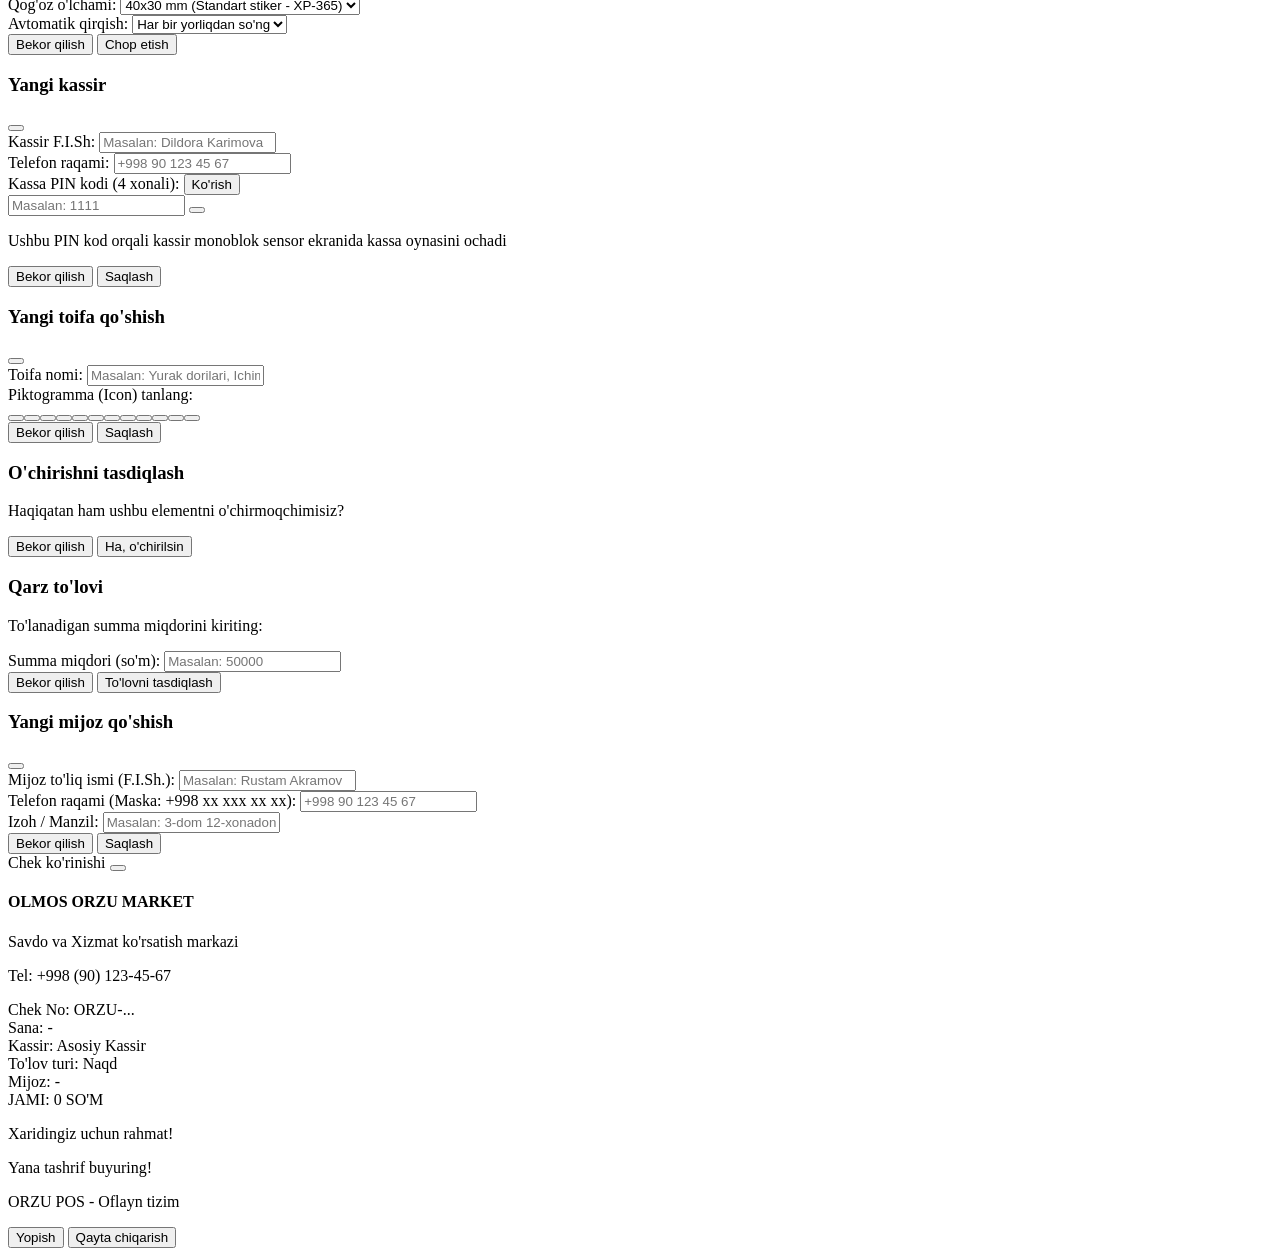
==== commit a80c6800: "Add native 40x30 mm TSPL label printing support for Xprinter XP-365" ====
--- a/web/admin/index.html
+++ b/web/admin/index.html
@@ -536,10 +536,11 @@
           </h3>
           <div class="space-y-3 text-xs">
             <div>
-              <label class="block font-bold text-slate-700 mb-1">Yopishqoq qog'oz (Sticker) kengligi:</label>
+              <label class="block font-bold text-slate-700 mb-1">Yopishqoq qog'oz (Sticker) o'lchami:</label>
               <select id="setting-label-width" class="w-full bg-slate-50 border border-slate-300 rounded-xl px-3.5 py-2.5 text-slate-900 focus:bg-white focus:border-[#881337] focus:outline-none">
+                <option value="40x30">40x30 mm (Standart etiketka - Xprinter XP-365)</option>
+                <option value="58">58 mm (Ixcham lenta / yorliq)</option>
                 <option value="80">80 mm (Standart POS lenta / yorliq)</option>
-                <option value="58">58 mm (Ixcham lenta / yorliq)</option>
               </select>
             </div>
             <div>
@@ -815,8 +816,9 @@
           <div>
             <label class="block font-bold text-slate-700 mb-1">Qog'oz o'lchami:</label>
             <select id="print-label-width" class="w-full bg-slate-50 border border-slate-300 rounded-xl px-3 py-2 text-slate-900 focus:bg-white focus:border-[#881337] focus:outline-none">
+              <option value="40x30">40x30 mm (Standart stiker - XP-365)</option>
+              <option value="58">58 mm (Ixcham lenta)</option>
               <option value="80">80 mm (Katta yorliq)</option>
-              <option value="58">58 mm (Kichik yorliq)</option>
             </select>
           </div>
           <div>
@@ -2874,8 +2876,8 @@
       document.getElementById('preview-label-unit').innerText = `1 ${p.unit || 'dona'} uchun`;
 
       document.getElementById('print-label-copies').value = "5";
-      document.getElementById('print-label-width').value = adminSettings.label_width || "80";
-      document.getElementById('print-label-autocut').value = adminSettings.label_autocut || "true";
+      document.getElementById('print-label-width').value = adminSettings.label_width || "40x30";
+      document.getElementById('print-label-autocut').value = adminSettings.label_autocut || "false";
 
       const modal = document.getElementById('modal-print-label');
       modal.classList.remove('hidden');
@@ -3140,8 +3142,8 @@
           document.getElementById('setting-director-name').value = adminSettings.director_name || '';
           document.getElementById('setting-store-address').value = adminSettings.store_address || '';
           document.getElementById('setting-store-phone').value = adminSettings.store_phone || '';
-          document.getElementById('setting-label-width').value = adminSettings.label_width || '80';
-          document.getElementById('setting-label-autocut').value = adminSettings.label_autocut || 'true';
+          document.getElementById('setting-label-width').value = adminSettings.label_width || '40x30';
+          document.getElementById('setting-label-autocut').value = adminSettings.label_autocut || 'false';
           document.getElementById('setting-label-show-store').value = adminSettings.label_show_store || 'true';
           document.getElementById('setting-label-show-price').value = adminSettings.label_show_price || 'true';
           document.getElementById('setting-receipt-header').value = adminSettings.receipt_header || '';
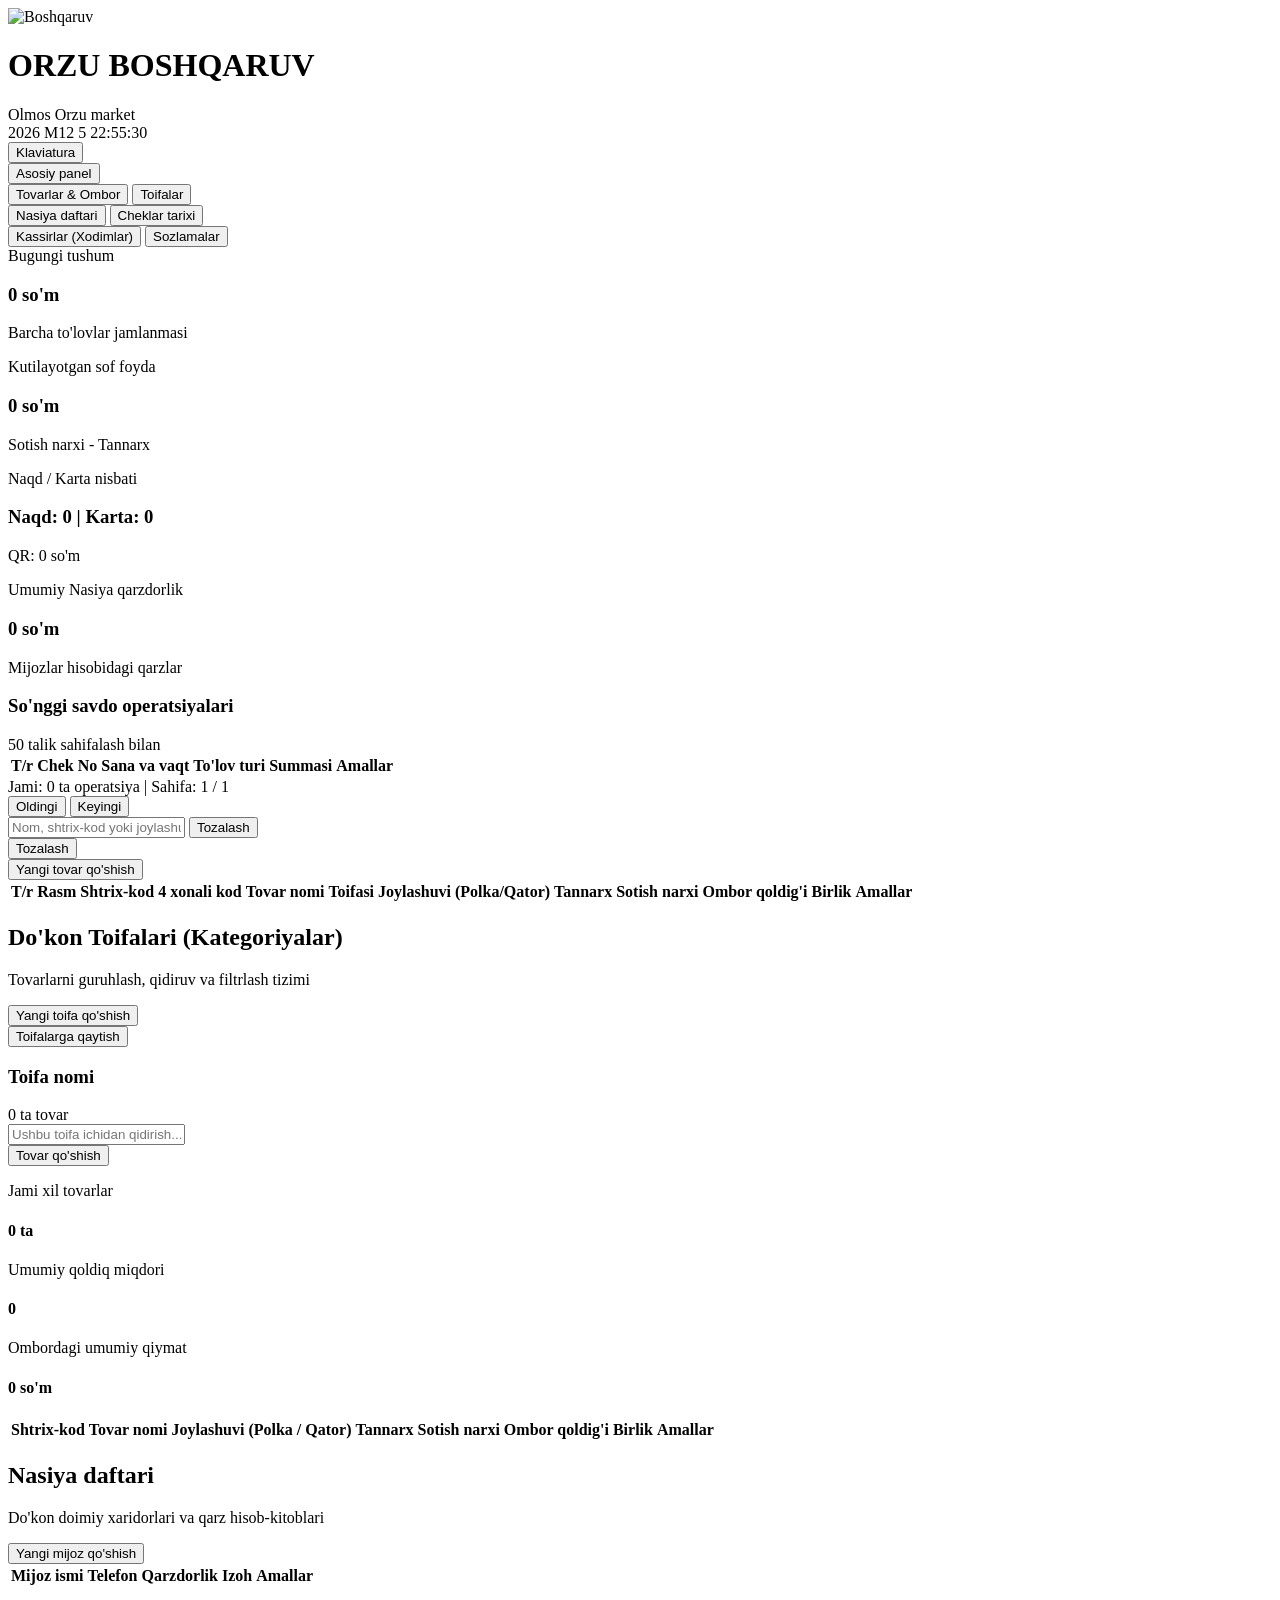
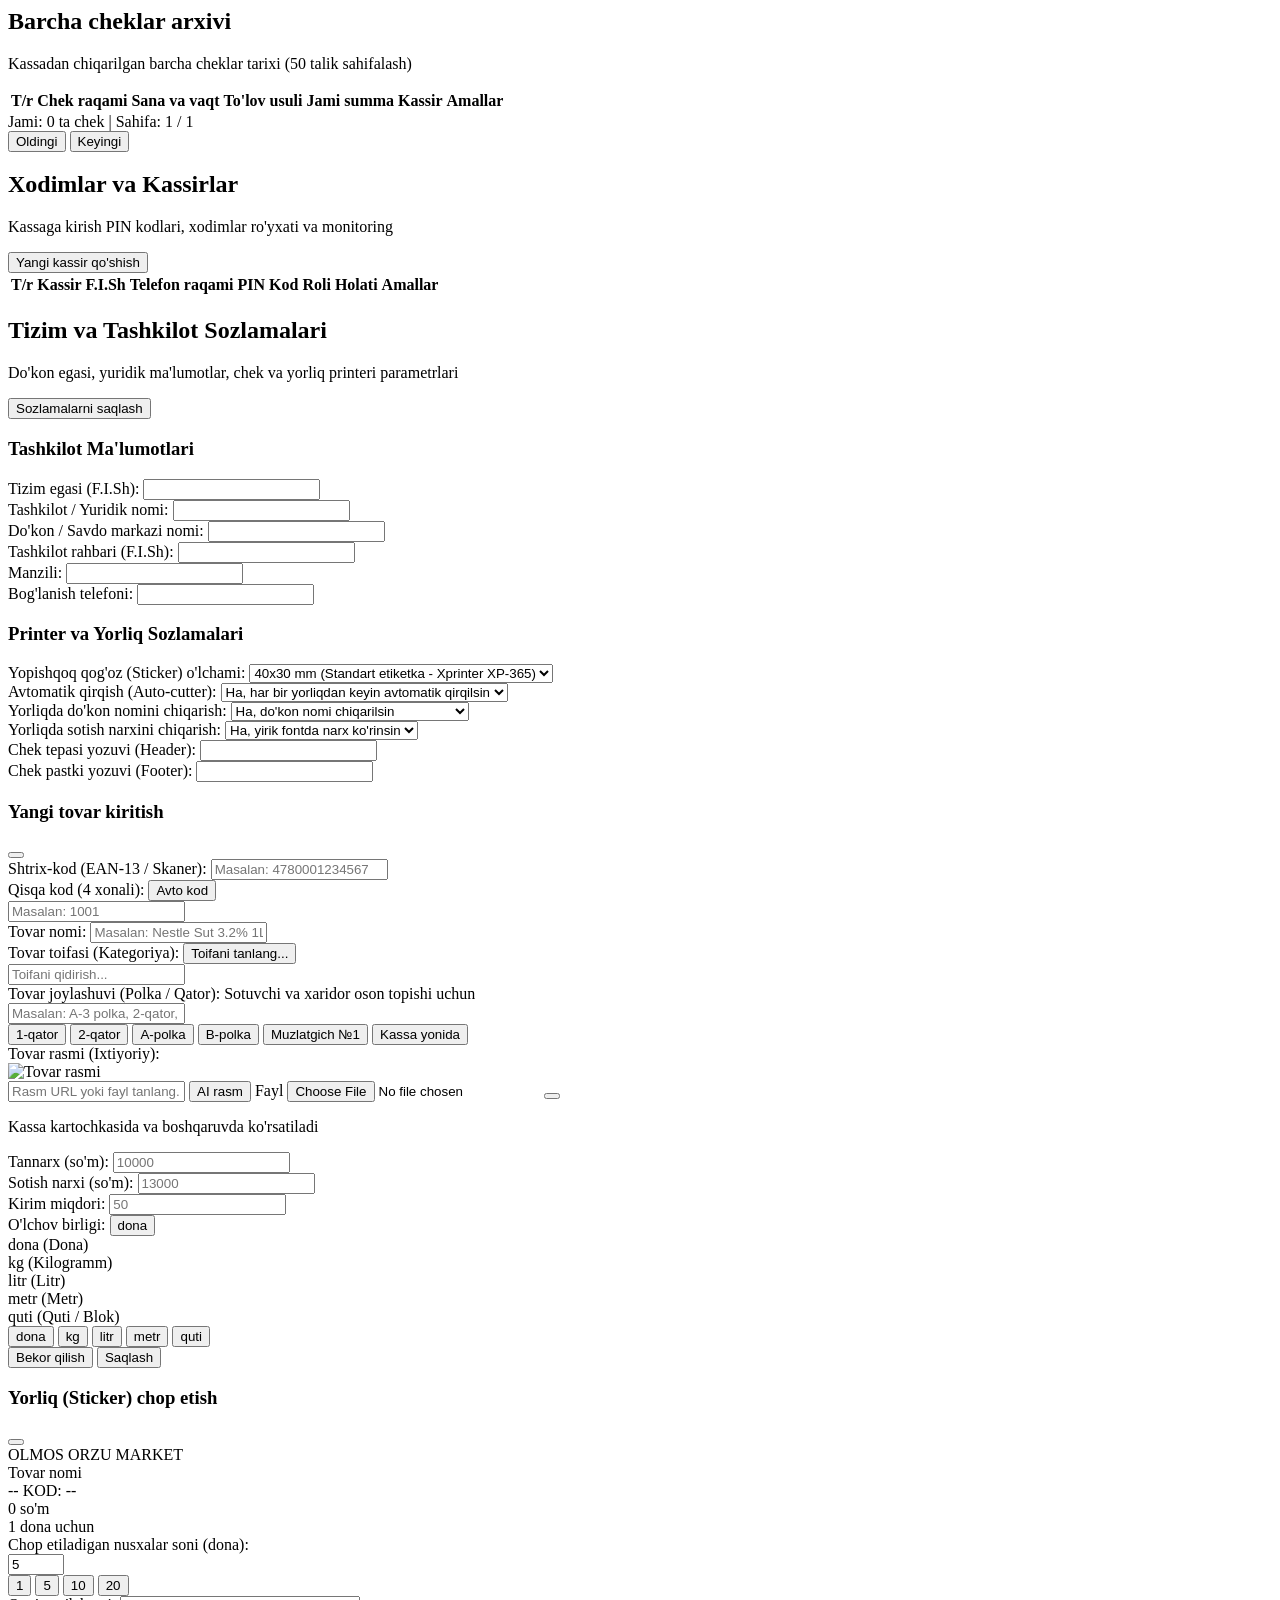
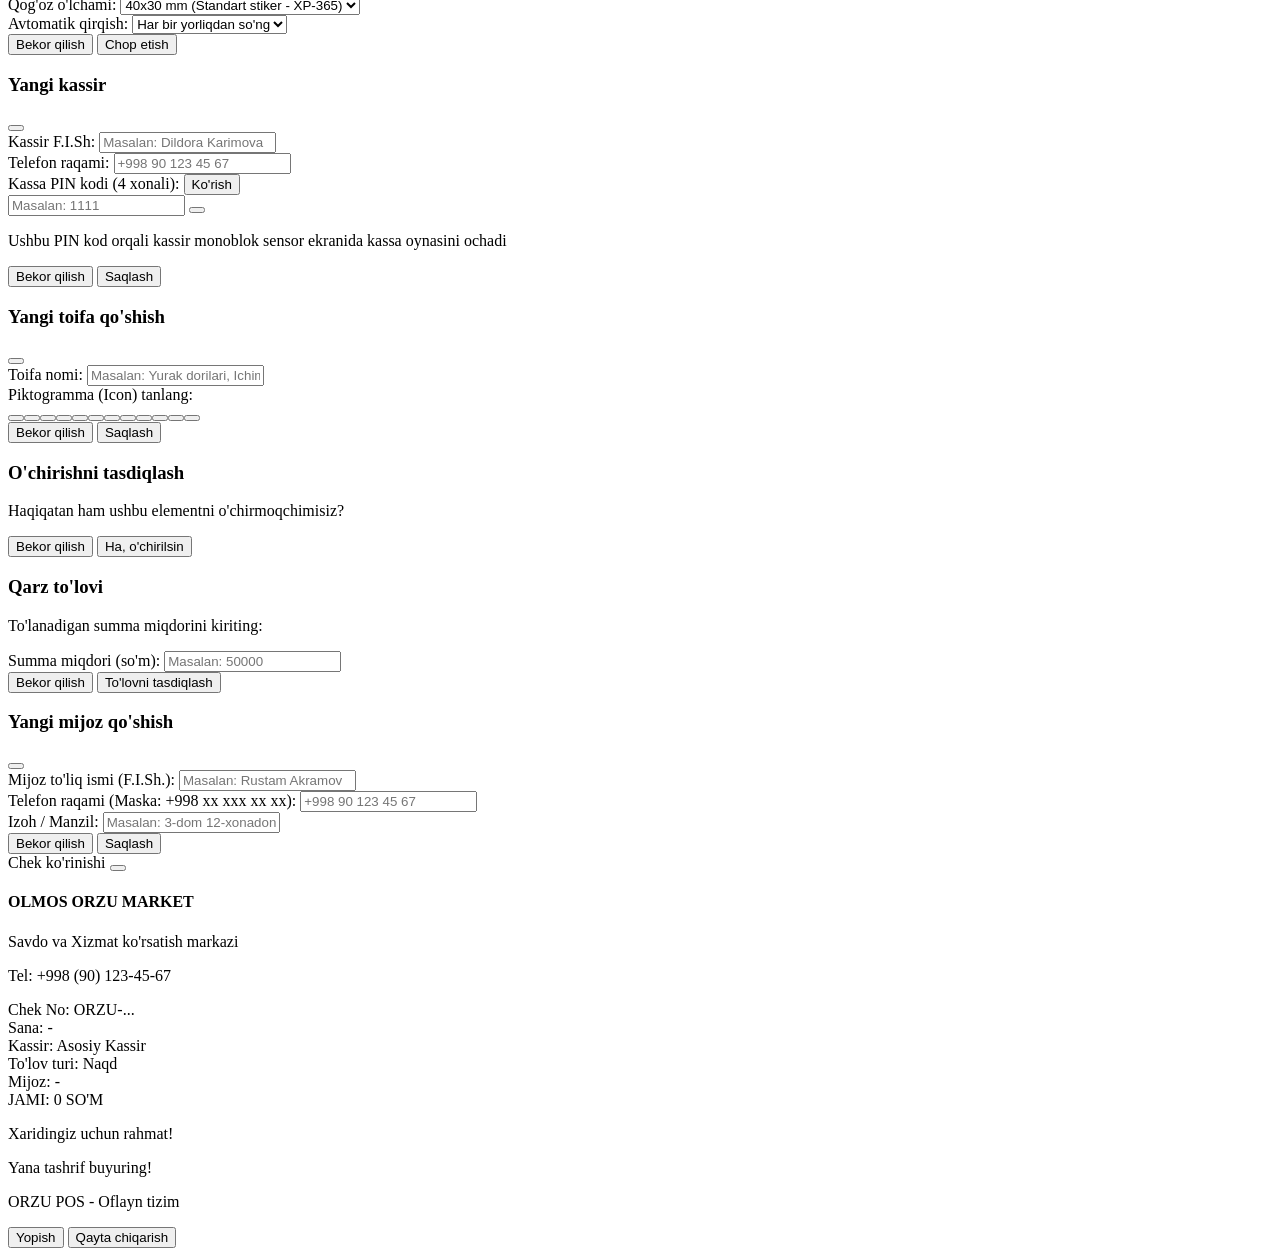
==== commit ab5b639c: "Optimize performance: SQLite WAL mode, eliminate icon DOM re-scans, debounce search, fix 526 bad ima" ====
--- a/web/admin/index.html
+++ b/web/admin/index.html
@@ -1372,12 +1372,10 @@
       await loadProducts();
       await loadDebts();
       await loadSales();
-      sendAdminHeartbeat();
       checkAppsStatus();
       checkSystemUpdates();
-      setInterval(sendAdminHeartbeat, 6000);
-      setInterval(checkAppsStatus, 4000);
-      setInterval(checkSystemUpdates, 30000);
+      setInterval(checkAppsStatus, 10000);
+      setInterval(checkSystemUpdates, 60000);
       lucide.createIcons();
     }
 
@@ -1976,12 +1974,13 @@
       prods.forEach((p, idx) => {
         const catName = p.category ? p.category.name : (getCatNameById(p.category_id) || 'Umumiy');
         const locBadge = p.location ? 
-          `<span class="px-2 py-0.5 rounded text-[11px] font-mono font-bold bg-amber-50 text-amber-800 border border-amber-300 flex items-center gap-1 w-max"><i data-lucide="map-pin" class="w-3 h-3 text-amber-600"></i> ${p.location}</span>` :
+          `<span class="px-2 py-0.5 rounded text-[11px] font-mono font-bold bg-amber-50 text-amber-800 border border-amber-300 flex items-center gap-1 w-max"><svg class="w-3 h-3 text-amber-600 shrink-0" viewBox="0 0 24 24" fill="none" stroke="currentColor" stroke-width="2"><path d="M20 10c0 6-8 12-8 12s-8-6-8-12a8 8 0 0 1 16 0Z"/><circle cx="12" cy="10" r="3"/></svg> ${p.location}</span>` :
           `<span class="text-[11px] text-slate-400 italic">-</span>`;
 
-        const imgThumb = p.image_url ? 
-          `<img src="${p.image_url}" class="w-8 h-8 rounded-lg object-cover border border-slate-300 inline-block shadow-sm" alt="${p.name}">` :
-          `<div class="w-8 h-8 rounded-lg bg-slate-100 border border-slate-300 inline-flex items-center justify-center text-slate-400"><i data-lucide="image" class="w-4 h-4"></i></div>`;
+        const hasImg = p.image_url && (p.image_url.startsWith('/') || p.image_url.startsWith('http') || p.image_url.startsWith('data:'));
+        const imgThumb = hasImg ? 
+          `<img src="${p.image_url}" class="w-8 h-8 rounded-lg object-cover border border-slate-300 inline-block shadow-sm" alt="${p.name}" loading="lazy">` :
+          `<div class="w-8 h-8 rounded-lg bg-slate-100 border border-slate-300 inline-flex items-center justify-center text-slate-400"><svg class="w-4 h-4 text-slate-400" viewBox="0 0 24 24" fill="none" stroke="currentColor" stroke-width="2"><rect width="18" height="18" x="3" y="3" rx="2" ry="2"/><circle cx="9" cy="9" r="2"/><path d="m21 15-3.086-3.086a2 2 0 0 0-2.828 0L6 21"/></svg></div>`;
 
         const tr = document.createElement('tr');
         tr.className = 'group hover:bg-slate-50 transition border-b border-slate-100';
@@ -2002,23 +2001,23 @@
           <td class="py-2.5 px-3 text-center whitespace-nowrap sticky right-0 bg-white group-hover:bg-slate-50 z-10 shadow-[-6px_0_10px_rgba(0,0,0,0.04)]">
             <div class="flex items-center justify-center gap-1.5">
               <button onclick="quickAddStock(${p.id}, '${p.name.replace(/'/g, "\\'")}', '${p.unit || 'dona'}')" title="Omborga qo'shish (Kirim)" class="p-1.5 rounded-lg bg-emerald-50 hover:bg-emerald-100 text-emerald-700 border border-emerald-300 text-xs font-bold flex items-center justify-center cursor-pointer transition shadow-sm active:scale-95">
-                <i data-lucide="plus" class="w-3.5 h-3.5"></i>
+                <svg class="w-3.5 h-3.5" viewBox="0 0 24 24" fill="none" stroke="currentColor" stroke-width="2"><path d="M5 12h14M12 5v14"/></svg>
               </button>
               <button onclick="openPrintLabelModal(${p.id})" title="Yorliq (shtrix-kod) chop etish" class="p-1.5 rounded-lg bg-amber-50 hover:bg-amber-100 text-amber-800 border border-amber-300 text-xs font-bold flex items-center justify-center cursor-pointer transition shadow-sm active:scale-95">
-                <i data-lucide="printer" class="w-3.5 h-3.5"></i>
+                <svg class="w-3.5 h-3.5" viewBox="0 0 24 24" fill="none" stroke="currentColor" stroke-width="2"><polyline points="6 9 6 2 18 2 18 9"/><path d="M6 18H4a2 2 0 0 1-2-2v-5a2 2 0 0 1 2-2h16a2 2 0 0 1 2 2v5a2 2 0 0 1-2 2h-2"/><rect x="6" y="14" width="12" height="8"/></svg>
               </button>
               <button onclick="editProduct(${p.id})" title="Tahrirlash" class="p-1.5 rounded-lg bg-slate-100 hover:bg-slate-200 text-slate-700 border border-slate-300 text-xs font-bold flex items-center justify-center cursor-pointer transition active:scale-95">
-                <i data-lucide="edit-3" class="w-3.5 h-3.5"></i>
+                <svg class="w-3.5 h-3.5" viewBox="0 0 24 24" fill="none" stroke="currentColor" stroke-width="2"><path d="M12 20h9"/><path d="M16.5 3.5a2.121 2.121 0 0 1 3 3L7 19l-4 1 1-4L16.5 3.5z"/></svg>
               </button>
               <button onclick="deleteProduct(${p.id}, '${p.name.replace(/'/g, "\\'")}')" title="O'chirish" class="p-1.5 rounded-lg bg-red-50 hover:bg-red-100 text-red-700 border border-red-200 text-xs font-bold flex items-center justify-center cursor-pointer transition active:scale-95">
-                <i data-lucide="trash-2" class="w-3.5 h-3.5"></i>
+                <svg class="w-3.5 h-3.5" viewBox="0 0 24 24" fill="none" stroke="currentColor" stroke-width="2"><polyline points="3 6 5 6 21 6"/><path d="M19 6v14a2 2 0 0 1-2 2H7a2 2 0 0 1-2-2V6m3 0V4a2 2 0 0 1 2-2h4a2 2 0 0 1 2 2v2"/></svg>
               </button>
             </div>
           </td>
         `;
         tbody.appendChild(tr);
       });
-      lucide.createIcons();
+      // Direct high-performance HTML render - no lucide.createIcons scan
     }
 
     function getCatNameById(id) {
@@ -2063,7 +2062,13 @@
       }
     }
 
+    let filterProductsTimeout = null;
     function filterProductsList() {
+      clearTimeout(filterProductsTimeout);
+      filterProductsTimeout = setTimeout(doFilterProductsList, 120);
+    }
+
+    function doFilterProductsList() {
       const inp = document.getElementById('product-search-input');
       const q = inp ? inp.value.toLowerCase().trim() : '';
       const xBtn = document.getElementById('btn-clear-product-search-x');
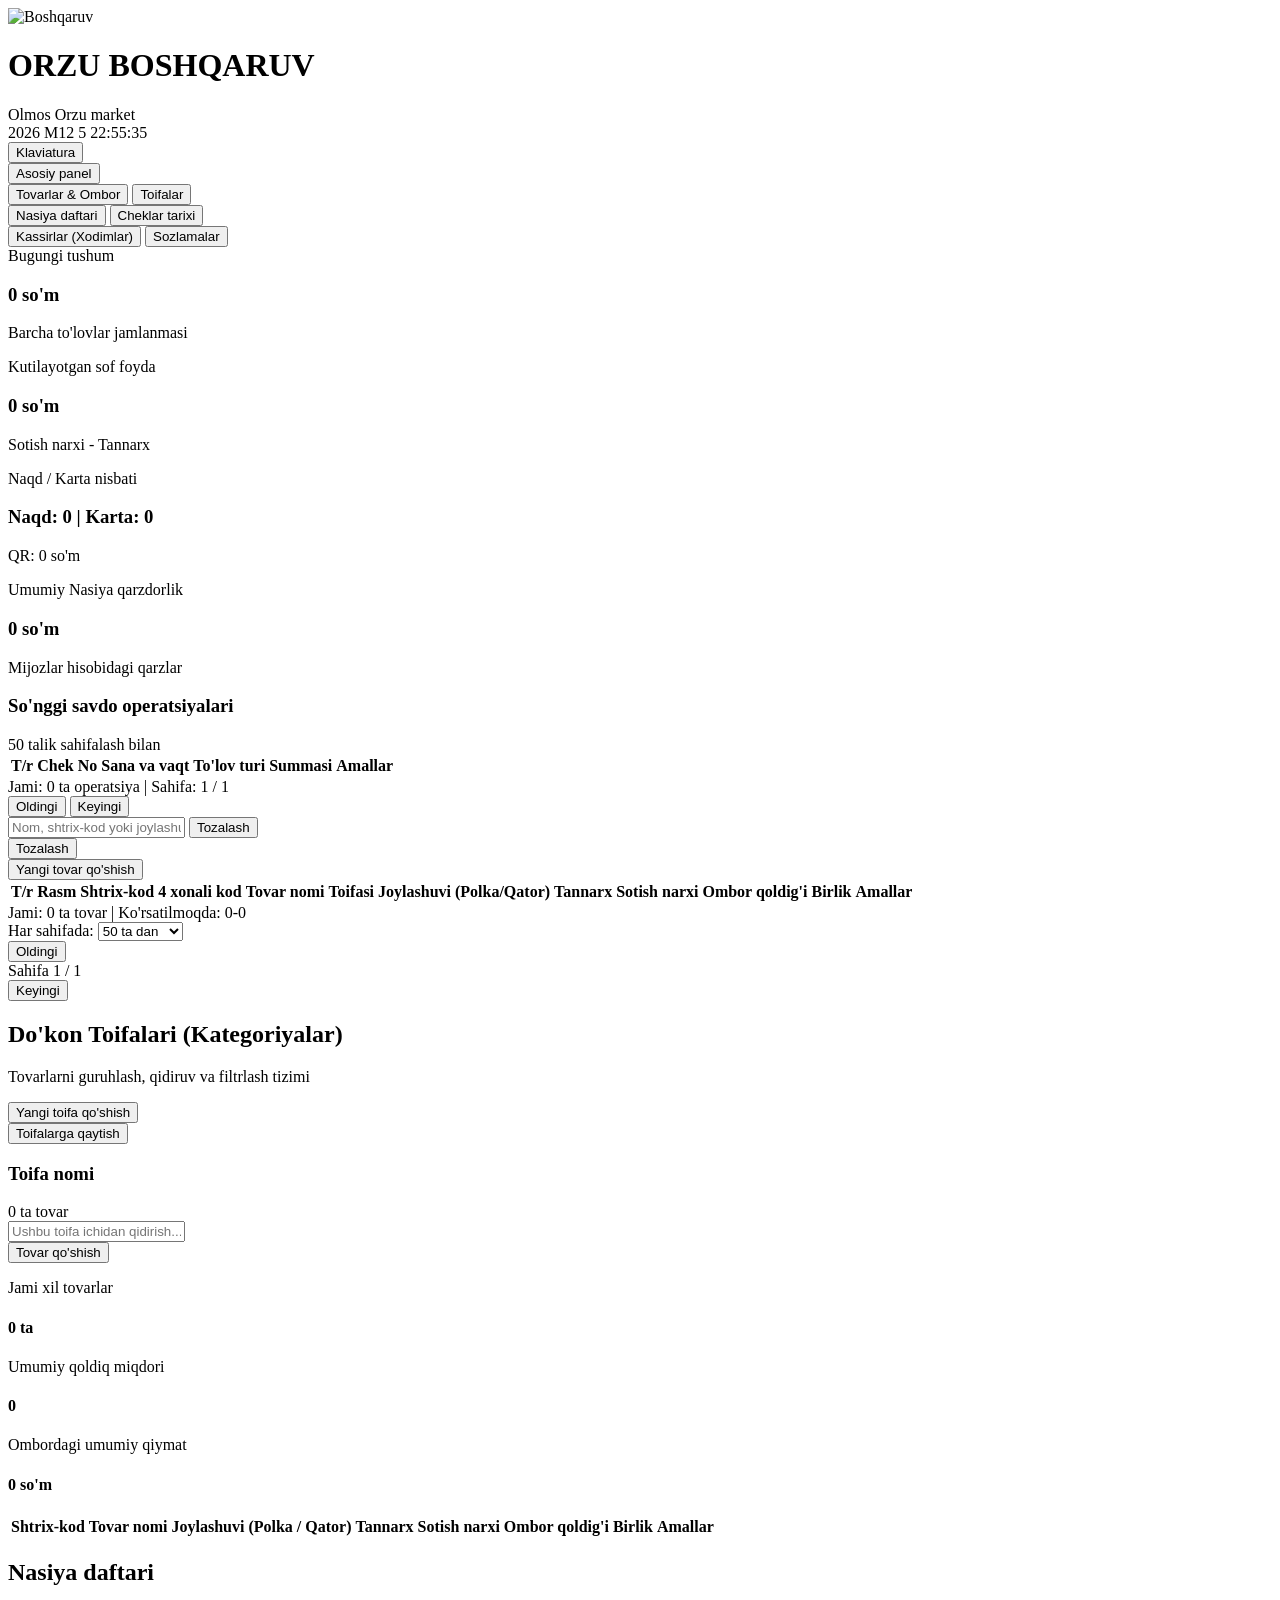
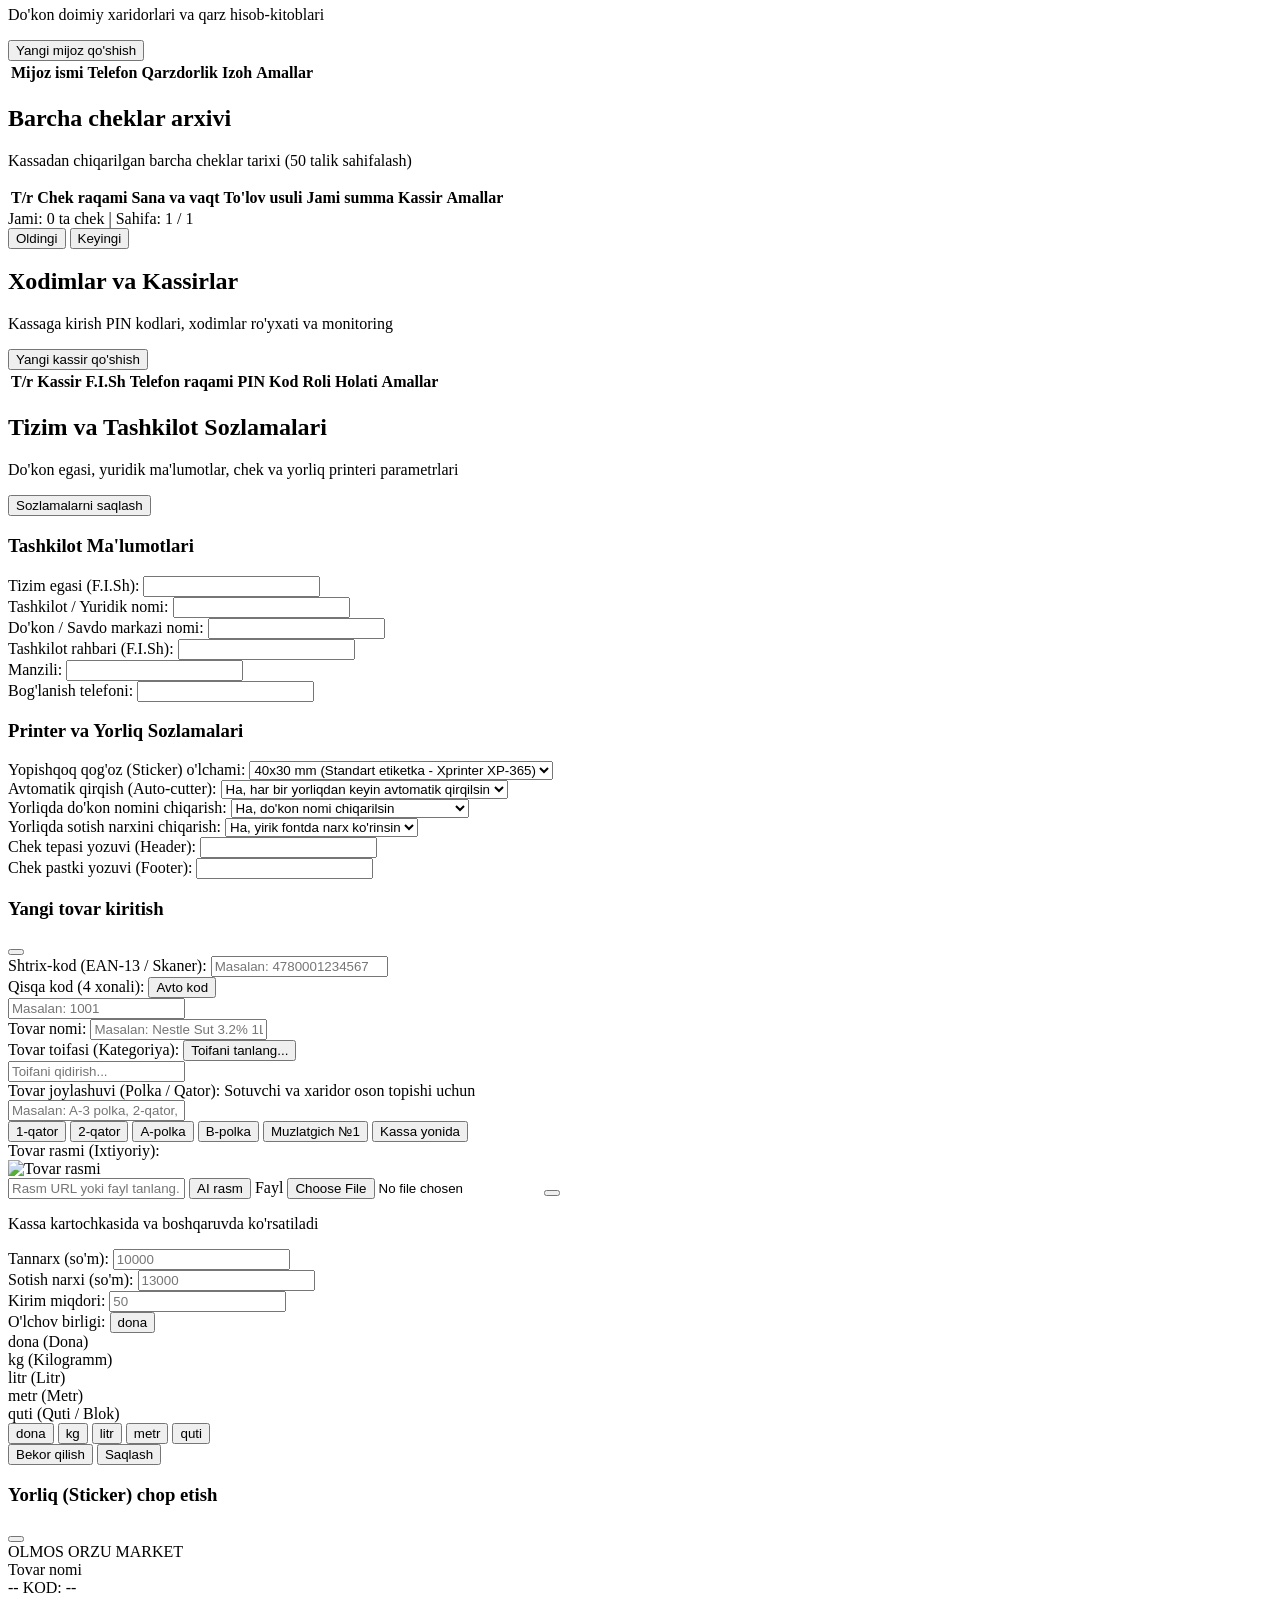
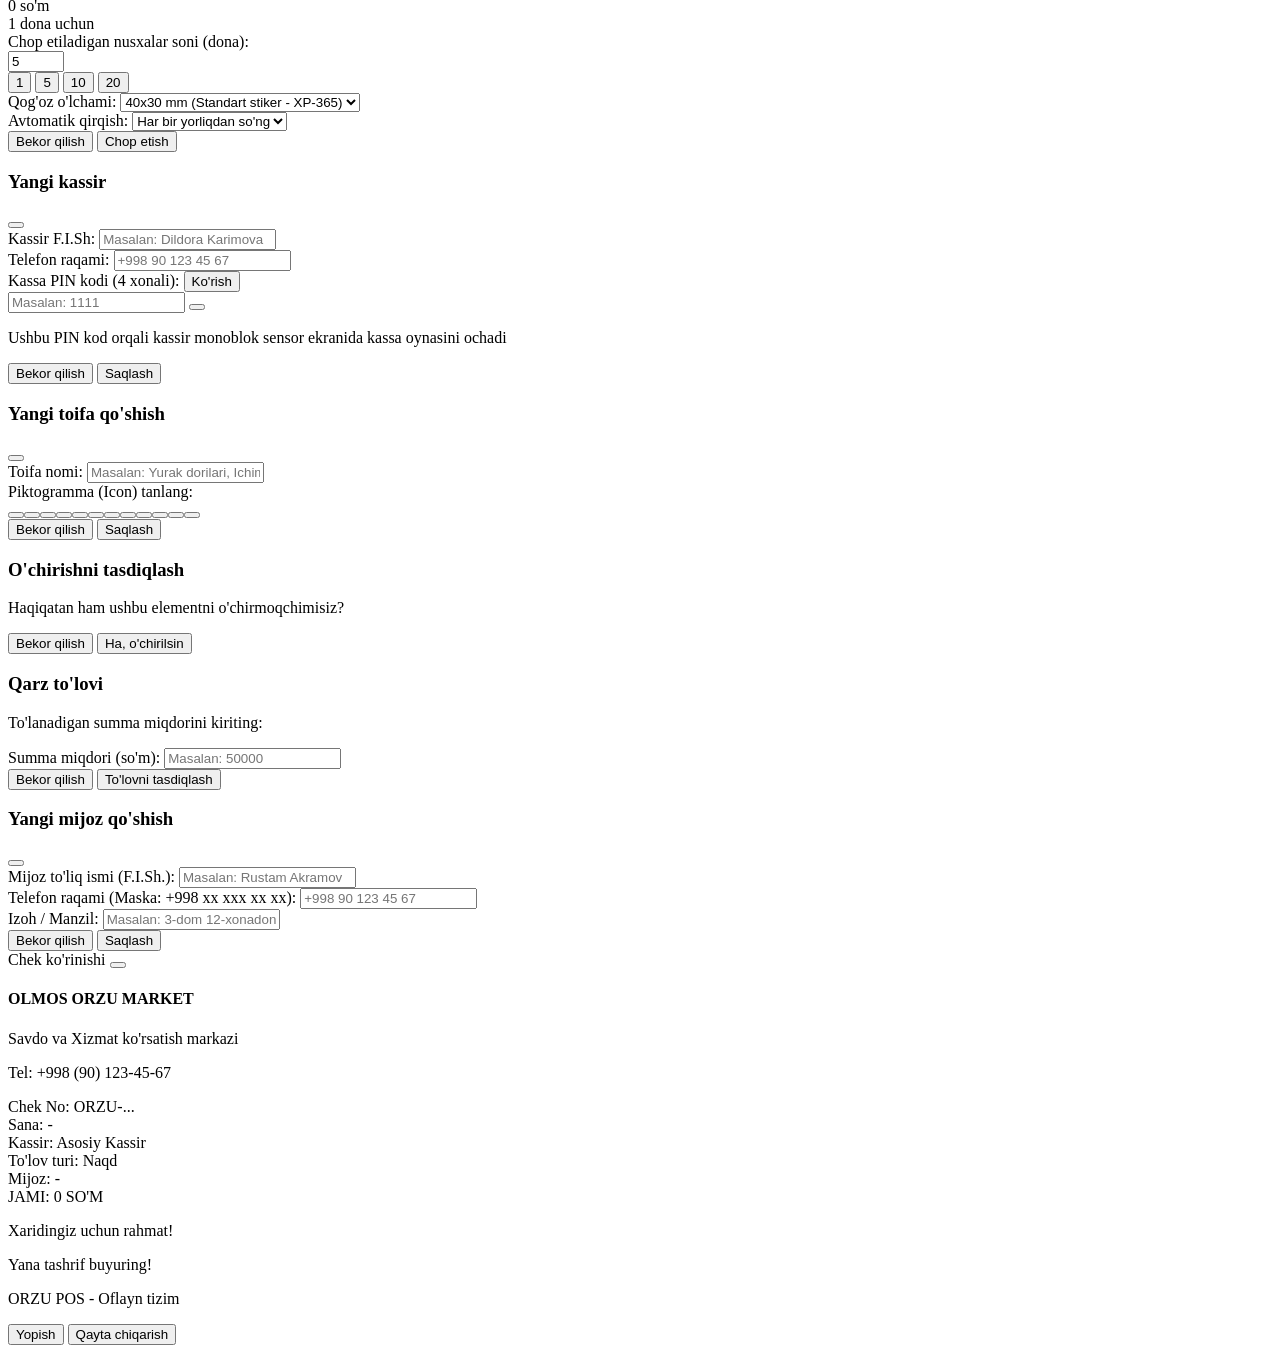
==== commit cbb857e7: "Add 50/100 pagination to Tovarlar va Ombor with page size selector and range indicators" ====
--- a/web/admin/index.html
+++ b/web/admin/index.html
@@ -258,6 +258,38 @@
             </tbody>
           </table>
         </div>
+
+        <!-- 50 / 100 talik Pagination controls for Tovarlar & Ombor -->
+        <div class="p-3.5 bg-white border-t border-slate-200 flex flex-col sm:flex-row items-center justify-between gap-3 text-xs">
+          <div class="text-slate-600 font-medium">
+            Jami: <span id="products-total-count" class="font-bold text-slate-900">0</span> ta tovar | 
+            Ko'rsatilmoqda: <span id="products-range-display" class="font-bold text-[#881337]">0-0</span>
+          </div>
+
+          <div class="flex items-center gap-3">
+            <div class="flex items-center gap-1.5 text-slate-600 font-medium">
+              <span>Har sahifada:</span>
+              <select id="products-page-size" onchange="changeProductsPageSize(this.value)" class="bg-white border border-slate-300 rounded-lg px-2.5 py-1 text-xs font-bold text-slate-800 focus:outline-none focus:border-[#881337] cursor-pointer shadow-sm">
+                <option value="50" selected>50 ta dan</option>
+                <option value="100">100 ta dan</option>
+                <option value="200">200 ta dan</option>
+                <option value="all">Barchasi</option>
+              </select>
+            </div>
+
+            <div class="flex items-center gap-2">
+              <button onclick="prevProductsPage()" id="btn-products-prev" class="px-3 py-1.5 rounded-lg bg-white hover:bg-slate-100 text-slate-800 font-bold disabled:opacity-40 disabled:cursor-not-allowed border border-slate-300 flex items-center gap-1 cursor-pointer transition shadow-sm">
+                <i data-lucide="chevron-left" class="w-4 h-4"></i> Oldingi
+              </button>
+              <div class="font-bold text-slate-800 px-1">
+                Sahifa <span id="products-current-page" class="text-[#881337]">1</span> / <span id="products-total-pages">1</span>
+              </div>
+              <button onclick="nextProductsPage()" id="btn-products-next" class="px-3 py-1.5 rounded-lg bg-white hover:bg-slate-100 text-slate-800 font-bold disabled:opacity-40 disabled:cursor-not-allowed border border-slate-300 flex items-center gap-1 cursor-pointer transition shadow-sm">
+                Keyingi <i data-lucide="chevron-right" class="w-4 h-4"></i>
+              </button>
+            </div>
+          </div>
+        </div>
       </div>
     </section>
 
@@ -1951,19 +1983,88 @@
     }
 
     // ==========================================
-    // PRODUCTS INVENTORY WITH LOCATION
+    // PRODUCTS INVENTORY WITH PAGINATION & LOCATION
     // ==========================================
+    let currentFilteredProducts = [];
+    let productsCurrentPage = 1;
+    let productsPageSize = 50;
+
     async function loadProducts() {
       try {
         const res = await fetch('/api/products');
         allProducts = await res.json();
-        renderProductsTable(allProducts);
+        currentFilteredProducts = allProducts;
+        productsCurrentPage = 1;
+        updateProductsPagination();
       } catch (err) {
         console.error(err);
       }
     }
 
-    function renderProductsTable(prods) {
+    function changeProductsPageSize(size) {
+      if (size === 'all') {
+        productsPageSize = 999999;
+      } else {
+        productsPageSize = parseInt(size) || 50;
+      }
+      productsCurrentPage = 1;
+      updateProductsPagination();
+    }
+
+    function prevProductsPage() {
+      if (productsCurrentPage > 1) {
+        productsCurrentPage--;
+        updateProductsPagination();
+        scrollToProductsTop();
+      }
+    }
+
+    function nextProductsPage() {
+      const totalPages = Math.ceil(currentFilteredProducts.length / productsPageSize) || 1;
+      if (productsCurrentPage < totalPages) {
+        productsCurrentPage++;
+        updateProductsPagination();
+        scrollToProductsTop();
+      }
+    }
+
+    function scrollToProductsTop() {
+      const el = document.getElementById('tab-products');
+      if (el) el.scrollIntoView({ behavior: 'smooth', block: 'start' });
+    }
+
+    function updateProductsPagination() {
+      const total = currentFilteredProducts.length;
+      const totalPages = Math.ceil(total / productsPageSize) || 1;
+      if (productsCurrentPage > totalPages) productsCurrentPage = totalPages;
+      if (productsCurrentPage < 1) productsCurrentPage = 1;
+
+      const startIdx = (productsCurrentPage - 1) * productsPageSize;
+      const endIdx = Math.min(startIdx + productsPageSize, total);
+      const pageItems = currentFilteredProducts.slice(startIdx, endIdx);
+
+      renderProductsTable(pageItems, startIdx);
+
+      const totalCountEl = document.getElementById('products-total-count');
+      const rangeEl = document.getElementById('products-range-display');
+      const curPageEl = document.getElementById('products-current-page');
+      const totalPagesEl = document.getElementById('products-total-pages');
+      const prevBtn = document.getElementById('btn-products-prev');
+      const nextBtn = document.getElementById('btn-products-next');
+
+      if (totalCountEl) totalCountEl.innerText = total.toLocaleString();
+      if (rangeEl) rangeEl.innerText = total === 0 ? "0 - 0" : `${(startIdx + 1).toLocaleString()} - ${endIdx.toLocaleString()}`;
+      if (curPageEl) curPageEl.innerText = productsCurrentPage;
+      if (totalPagesEl) totalPagesEl.innerText = totalPages;
+      if (prevBtn) prevBtn.disabled = (productsCurrentPage <= 1);
+      if (nextBtn) nextBtn.disabled = (productsCurrentPage >= totalPages);
+
+      if (window.lucide) {
+        lucide.createIcons({ root: document.getElementById('tab-products') });
+      }
+    }
+
+    function renderProductsTable(prods, startIdx = 0) {
       const tbody = document.getElementById('products-tbody');
       tbody.innerHTML = '';
       if (prods.length === 0) {
@@ -1985,7 +2086,7 @@
         const tr = document.createElement('tr');
         tr.className = 'group hover:bg-slate-50 transition border-b border-slate-100';
         tr.innerHTML = `
-          <td class="py-2.5 px-3 text-center font-mono text-slate-500 font-bold whitespace-nowrap">${idx + 1}</td>
+          <td class="py-2.5 px-3 text-center font-mono text-slate-500 font-bold whitespace-nowrap">${startIdx + idx + 1}</td>
           <td class="py-2.5 px-2 text-center">${imgThumb}</td>
           <td class="py-2.5 px-3 font-mono font-bold text-[#881337] text-center whitespace-nowrap w-32 max-w-[140px] truncate" title="${p.barcode}">${p.barcode}</td>
           <td class="py-2.5 px-2 font-mono font-bold text-amber-800 text-center whitespace-nowrap">#${p.short_code || '--'}</td>
@@ -2088,7 +2189,9 @@
           (p.location && p.location.toLowerCase().includes(q))
         );
       }
-      renderProductsTable(list);
+      currentFilteredProducts = list;
+      productsCurrentPage = 1;
+      updateProductsPagination();
     }
 
     function generateNext4DigitCode() {
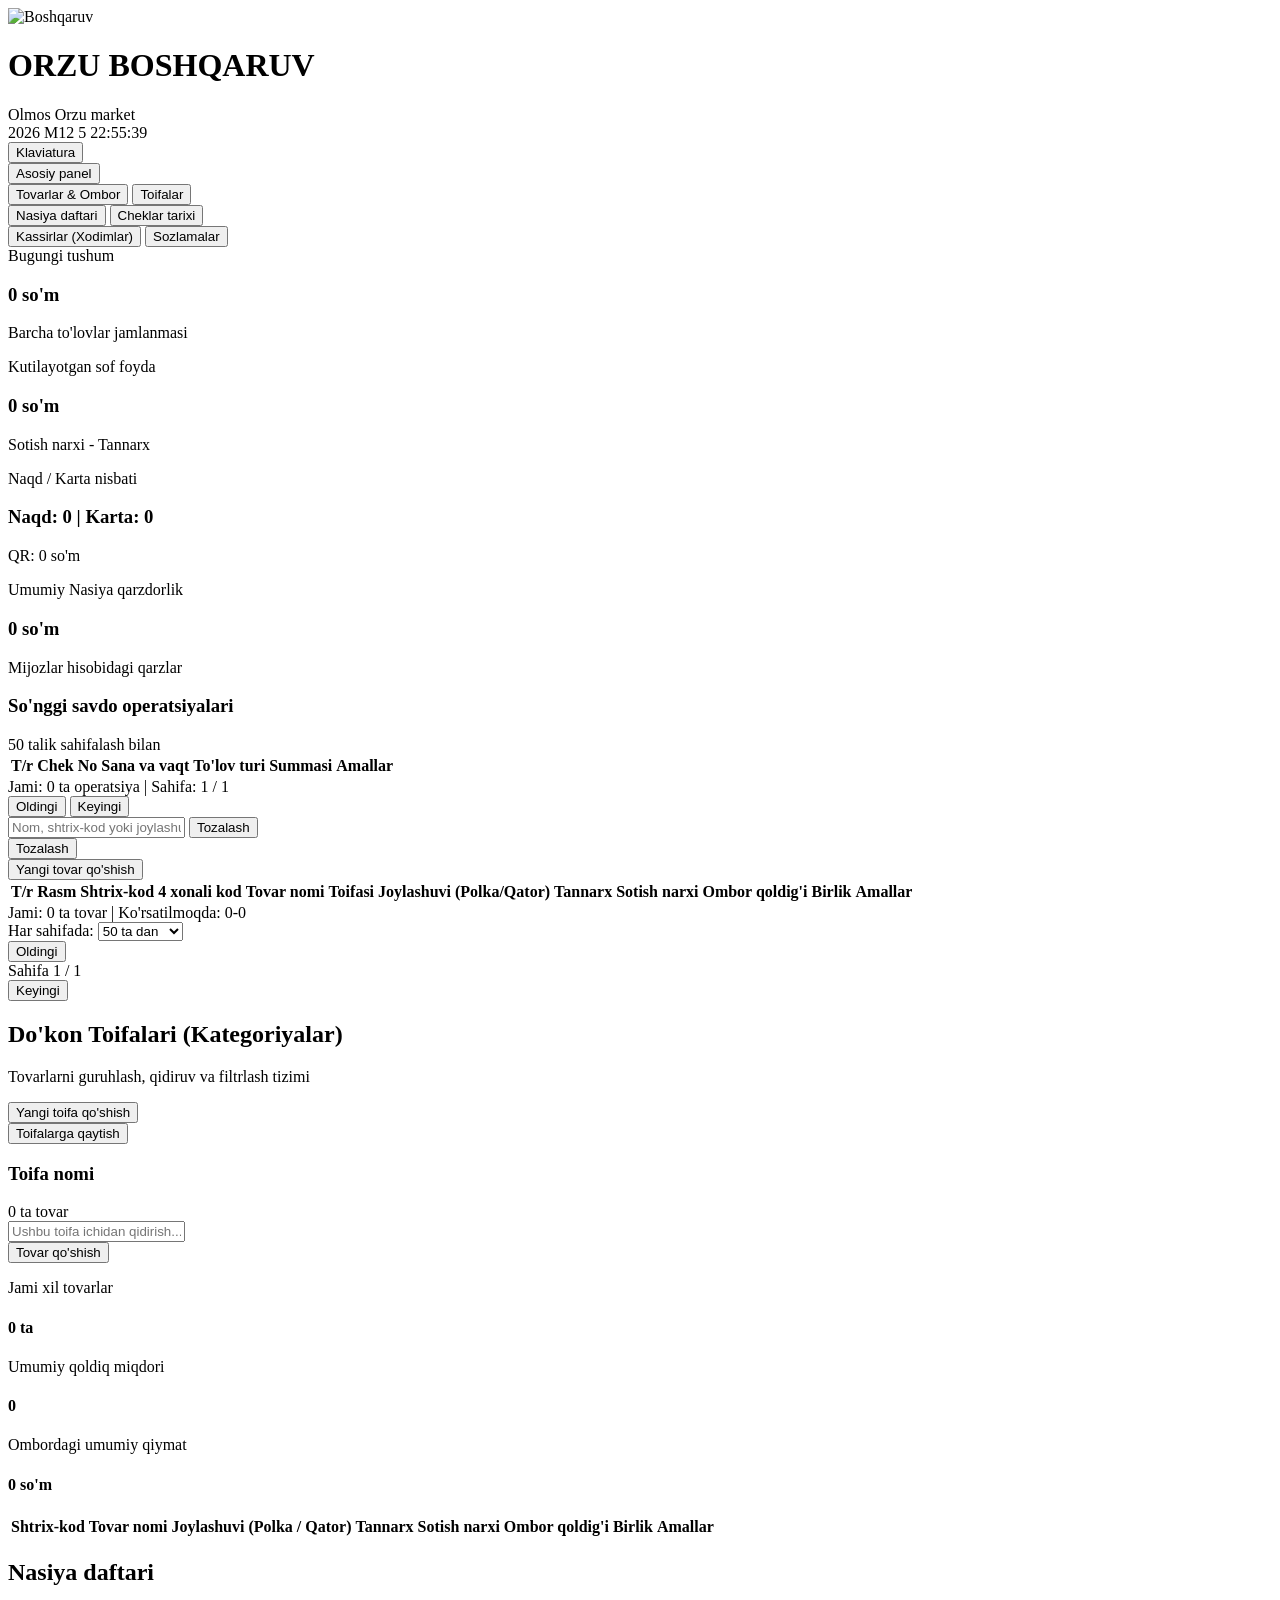
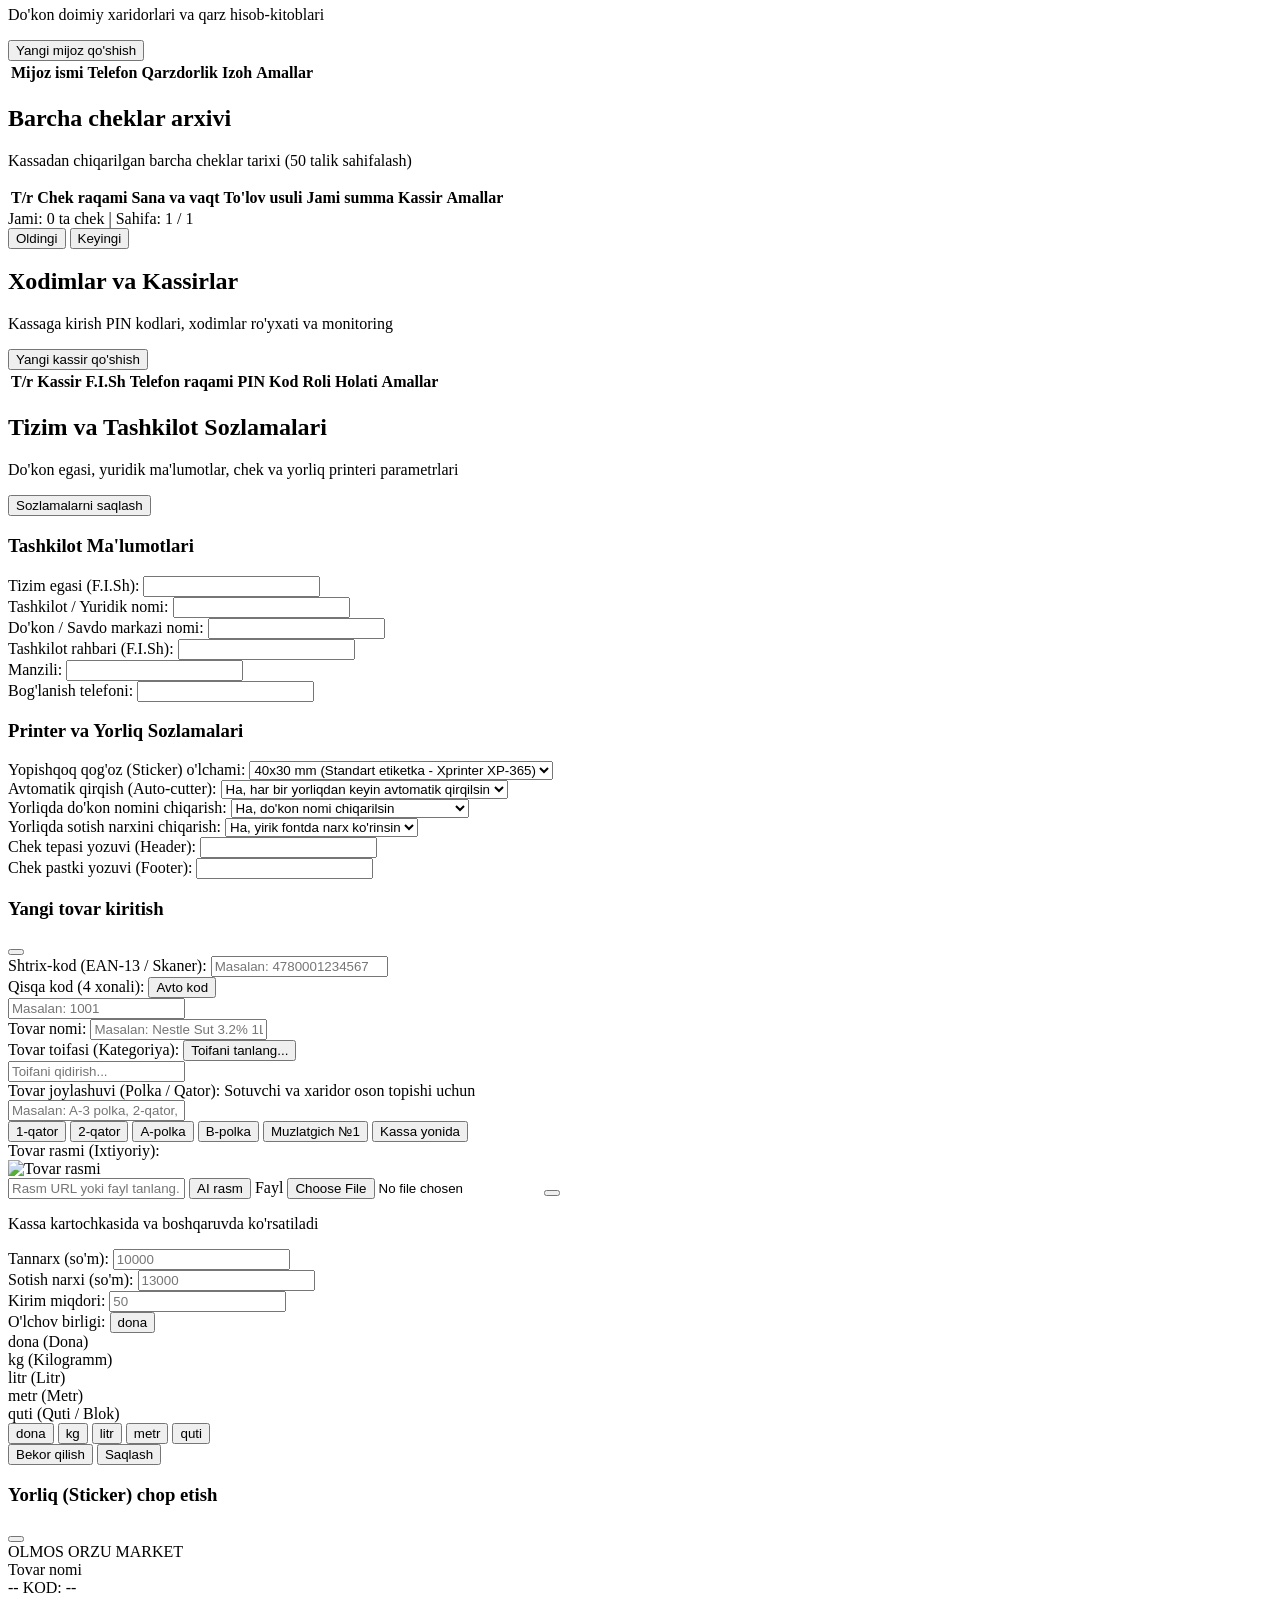
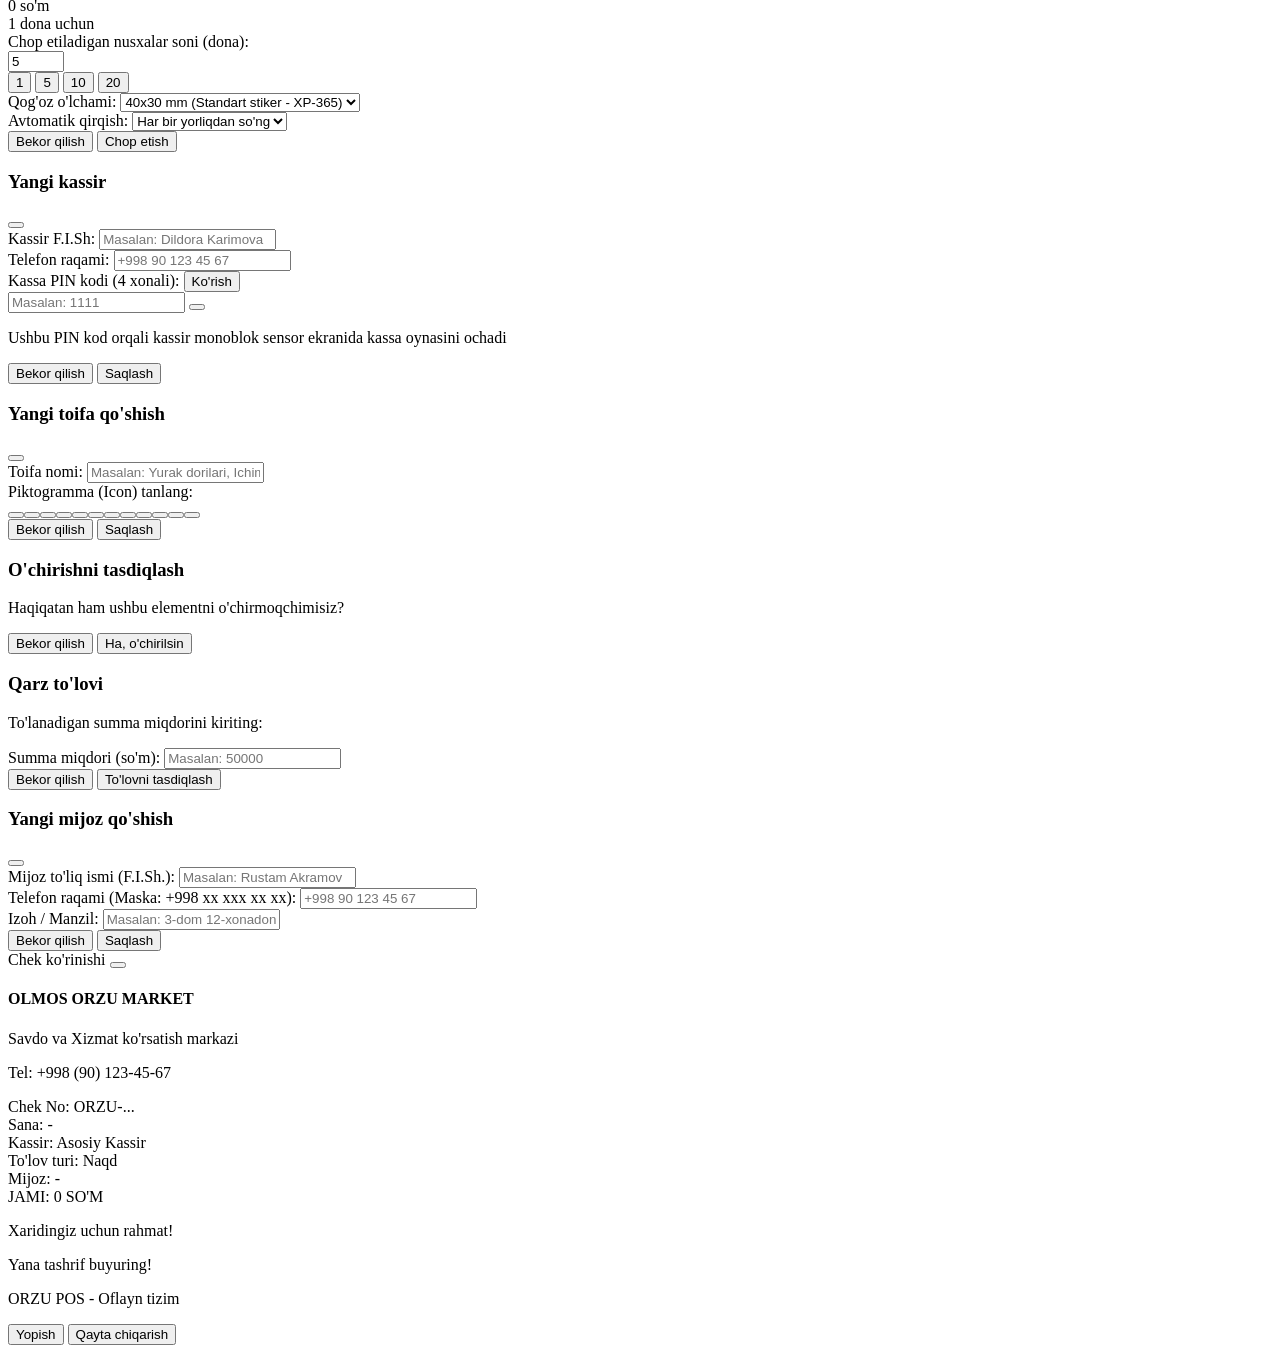
==== commit 4ff6eb2a: "Enforce no-cache on app_tabs.js and bump v=2.2.0 across all apps (Kassa, Admin, DB, Backup) to perma" ====
--- a/web/admin/index.html
+++ b/web/admin/index.html
@@ -3300,7 +3300,7 @@
 
   <script>window.__ORZU_APP_NAME__ = 'admin';</script>
   <script src="/shared/sound.js"></script>
-  <script src="/shared/app_tabs.js"></script>
+  <script src="/shared/app_tabs.js?v=2.2.0"></script>
   <script src="/shared/virtual_keyboard.js?v=2.5.2"></script>
 </body>
 </html>
